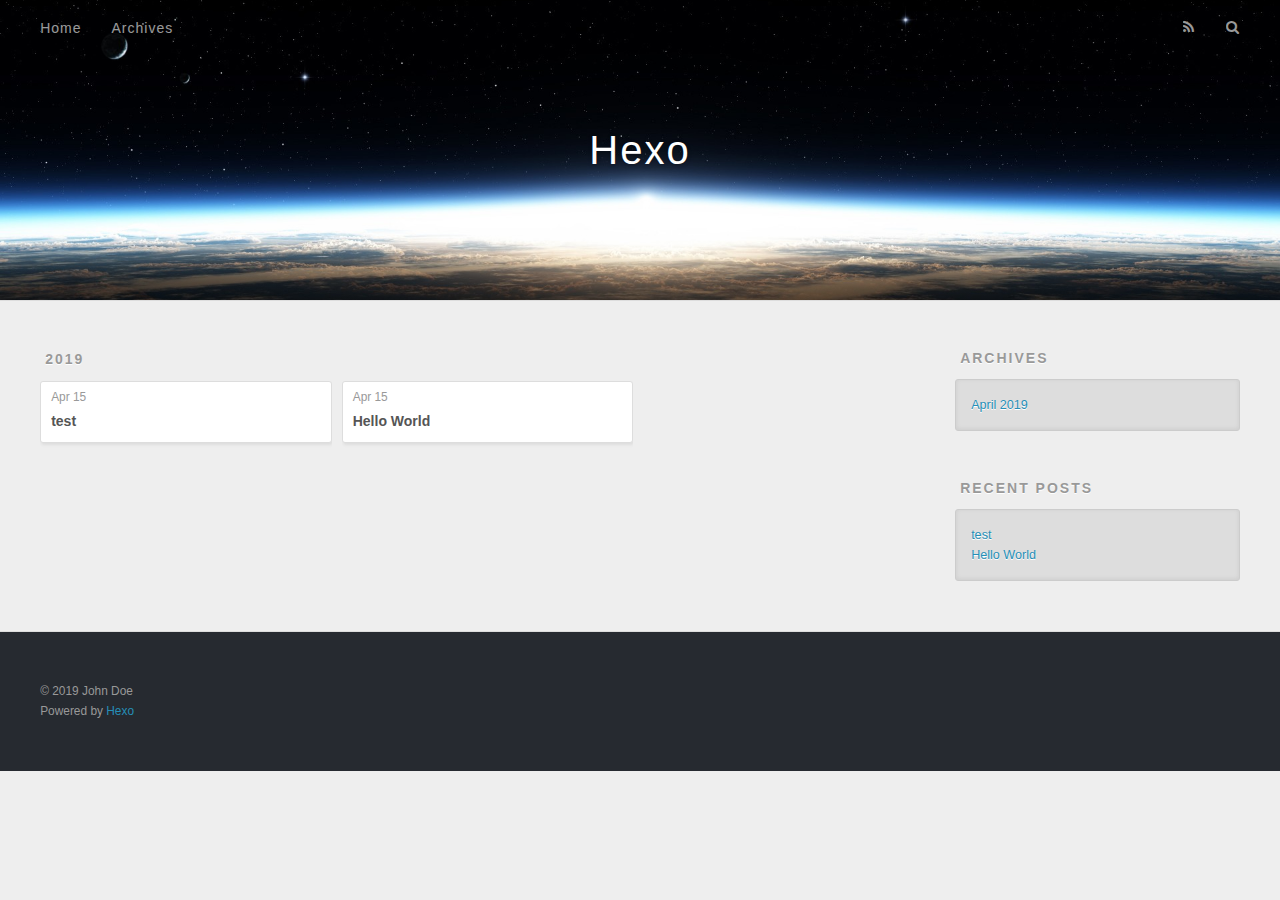
==== archives/index.html @ 0b88ae3a "Site updated: 2019-04-15 17:36:06" ====
<!DOCTYPE html>
<html>
<head><meta name="generator" content="Hexo 3.8.0">
  <meta charset="utf-8">
  

  
  <title>Archives | Hexo</title>
  <meta name="viewport" content="width=device-width, initial-scale=1, maximum-scale=1">
  <meta property="og:type" content="website">
<meta property="og:title" content="Hexo">
<meta property="og:url" content="http://yoursite.com/archives/index.html">
<meta property="og:site_name" content="Hexo">
<meta property="og:locale" content="default">
<meta name="twitter:card" content="summary">
<meta name="twitter:title" content="Hexo">
  
    <link rel="alternate" href="/atom.xml" title="Hexo" type="application/atom+xml">
  
  
    <link rel="icon" href="/favicon.png">
  
  
    <link href="//fonts.googleapis.com/css?family=Source+Code+Pro" rel="stylesheet" type="text/css">
  
  <link rel="stylesheet" href="/css/style.css">
</head>
</html>
<body>
  <div id="container">
    <div id="wrap">
      <header id="header">
  <div id="banner"></div>
  <div id="header-outer" class="outer">
    <div id="header-title" class="inner">
      <h1 id="logo-wrap">
        <a href="/" id="logo">Hexo</a>
      </h1>
      
    </div>
    <div id="header-inner" class="inner">
      <nav id="main-nav">
        <a id="main-nav-toggle" class="nav-icon"></a>
        
          <a class="main-nav-link" href="/">Home</a>
        
          <a class="main-nav-link" href="/archives">Archives</a>
        
      </nav>
      <nav id="sub-nav">
        
          <a id="nav-rss-link" class="nav-icon" href="/atom.xml" title="RSS Feed"></a>
        
        <a id="nav-search-btn" class="nav-icon" title="Search"></a>
      </nav>
      <div id="search-form-wrap">
        <form action="//google.com/search" method="get" accept-charset="UTF-8" class="search-form"><input type="search" name="q" class="search-form-input" placeholder="Search"><button type="submit" class="search-form-submit">&#xF002;</button><input type="hidden" name="sitesearch" value="http://yoursite.com"></form>
      </div>
    </div>
  </div>
</header>
      <div class="outer">
        <section id="main">
  
  
    
    
      
      
      <section class="archives-wrap">
        <div class="archive-year-wrap">
          <a href="/archives/2019" class="archive-year">2019</a>
        </div>
        <div class="archives">
    
    <article class="archive-article archive-type-post">
  <div class="archive-article-inner">
    <header class="archive-article-header">
      <a href="/2019/04/15/test/" class="archive-article-date">
  <time datetime="2019-04-15T09:14:23.000Z" itemprop="datePublished">Apr 15</time>
</a>
      
  
    <h1 itemprop="name">
      <a class="archive-article-title" href="/2019/04/15/test/">test</a>
    </h1>
  

    </header>
  </div>
</article>
  
    
    
    <article class="archive-article archive-type-post">
  <div class="archive-article-inner">
    <header class="archive-article-header">
      <a href="/2019/04/15/hello-world/" class="archive-article-date">
  <time datetime="2019-04-15T08:36:31.742Z" itemprop="datePublished">Apr 15</time>
</a>
      
  
    <h1 itemprop="name">
      <a class="archive-article-title" href="/2019/04/15/hello-world/">Hello World</a>
    </h1>
  

    </header>
  </div>
</article>
  
  
    </div></section>
  


</section>
        
          <aside id="sidebar">
  
    

  
    

  
    
  
    
  <div class="widget-wrap">
    <h3 class="widget-title">Archives</h3>
    <div class="widget">
      <ul class="archive-list"><li class="archive-list-item"><a class="archive-list-link" href="/archives/2019/04/">April 2019</a></li></ul>
    </div>
  </div>


  
    
  <div class="widget-wrap">
    <h3 class="widget-title">Recent Posts</h3>
    <div class="widget">
      <ul>
        
          <li>
            <a href="/2019/04/15/test/">test</a>
          </li>
        
          <li>
            <a href="/2019/04/15/hello-world/">Hello World</a>
          </li>
        
      </ul>
    </div>
  </div>

  
</aside>
        
      </div>
      <footer id="footer">
  
  <div class="outer">
    <div id="footer-info" class="inner">
      &copy; 2019 John Doe<br>
      Powered by <a href="http://hexo.io/" target="_blank">Hexo</a>
    </div>
  </div>
</footer>
    </div>
    <nav id="mobile-nav">
  
    <a href="/" class="mobile-nav-link">Home</a>
  
    <a href="/archives" class="mobile-nav-link">Archives</a>
  
</nav>
    

<script src="//ajax.googleapis.com/ajax/libs/jquery/2.0.3/jquery.min.js"></script>


  <link rel="stylesheet" href="/fancybox/jquery.fancybox.css">
  <script src="/fancybox/jquery.fancybox.pack.js"></script>


<script src="/js/script.js"></script>



  </div>
</body>
</html>
---- css/style.css ----
body {
  width: 100%;
}
body:before,
body:after {
  content: "";
  display: table;
}
body:after {
  clear: both;
}
html,
body,
div,
span,
applet,
object,
iframe,
h1,
h2,
h3,
h4,
h5,
h6,
p,
blockquote,
pre,
a,
abbr,
acronym,
address,
big,
cite,
code,
del,
dfn,
em,
img,
ins,
kbd,
q,
s,
samp,
small,
strike,
strong,
sub,
sup,
tt,
var,
dl,
dt,
dd,
ol,
ul,
li,
fieldset,
form,
label,
legend,
table,
caption,
tbody,
tfoot,
thead,
tr,
th,
td {
  margin: 0;
  padding: 0;
  border: 0;
  outline: 0;
  font-weight: inherit;
  font-style: inherit;
  font-family: inherit;
  font-size: 100%;
  vertical-align: baseline;
}
body {
  line-height: 1;
  color: #000;
  background: #fff;
}
ol,
ul {
  list-style: none;
}
table {
  border-collapse: separate;
  border-spacing: 0;
  vertical-align: middle;
}
caption,
th,
td {
  text-align: left;
  font-weight: normal;
  vertical-align: middle;
}
a img {
  border: none;
}
input,
button {
  margin: 0;
  padding: 0;
}
input::-moz-focus-inner,
button::-moz-focus-inner {
  border: 0;
  padding: 0;
}
@font-face {
  font-family: FontAwesome;
  font-style: normal;
  font-weight: normal;
  src: url("fonts/fontawesome-webfont.eot?v=#4.0.3");
  src: url("fonts/fontawesome-webfont.eot?#iefix&v=#4.0.3") format("embedded-opentype"), url("fonts/fontawesome-webfont.woff?v=#4.0.3") format("woff"), url("fonts/fontawesome-webfont.ttf?v=#4.0.3") format("truetype"), url("fonts/fontawesome-webfont.svg#fontawesomeregular?v=#4.0.3") format("svg");
}
html,
body,
#container {
  height: 100%;
}
body {
  background: #eee;
  font: 14px -apple-system, BlinkMacSystemFont, "Segoe UI", "Roboto", "Oxygen", "Ubuntu", "Cantarell", "Fira Sans", "Droid Sans", "Helvetica Neue", sans-serif;
  -webkit-text-size-adjust: 100%;
}
.outer {
  max-width: 1220px;
  margin: 0 auto;
  padding: 0 20px;
}
.outer:before,
.outer:after {
  content: "";
  display: table;
}
.outer:after {
  clear: both;
}
.inner {
  display: inline;
  float: left;
  width: 98.33333333333333%;
  margin: 0 0.833333333333333%;
}
.left,
.alignleft {
  float: left;
}
.right,
.alignright {
  float: right;
}
.clear {
  clear: both;
}
#container {
  position: relative;
}
.mobile-nav-on {
  overflow: hidden;
}
#wrap {
  height: 100%;
  width: 100%;
  position: absolute;
  top: 0;
  left: 0;
  -webkit-transition: 0.2s ease-out;
  -moz-transition: 0.2s ease-out;
  -ms-transition: 0.2s ease-out;
  transition: 0.2s ease-out;
  z-index: 1;
  background: #eee;
}
.mobile-nav-on #wrap {
  left: 280px;
}
@media screen and (min-width: 768px) {
  #main {
    display: inline;
    float: left;
    width: 73.33333333333333%;
    margin: 0 0.833333333333333%;
  }
}
.article-date,
.article-category-link,
.archive-year,
.widget-title {
  text-decoration: none;
  text-transform: uppercase;
  letter-spacing: 2px;
  color: #999;
  margin-bottom: 1em;
  margin-left: 5px;
  line-height: 1em;
  text-shadow: 0 1px #fff;
  font-weight: bold;
}
.article-inner,
.archive-article-inner {
  background: #fff;
  -webkit-box-shadow: 1px 2px 3px #ddd;
  box-shadow: 1px 2px 3px #ddd;
  border: 1px solid #ddd;
  border-radius: 3px;
}
.article-entry h1,
.widget h1 {
  font-size: 2em;
}
.article-entry h2,
.widget h2 {
  font-size: 1.5em;
}
.article-entry h3,
.widget h3 {
  font-size: 1.3em;
}
.article-entry h4,
.widget h4 {
  font-size: 1.2em;
}
.article-entry h5,
.widget h5 {
  font-size: 1em;
}
.article-entry h6,
.widget h6 {
  font-size: 1em;
  color: #999;
}
.article-entry hr,
.widget hr {
  border: 1px dashed #ddd;
}
.article-entry strong,
.widget strong {
  font-weight: bold;
}
.article-entry em,
.widget em,
.article-entry cite,
.widget cite {
  font-style: italic;
}
.article-entry sup,
.widget sup,
.article-entry sub,
.widget sub {
  font-size: 0.75em;
  line-height: 0;
  position: relative;
  vertical-align: baseline;
}
.article-entry sup,
.widget sup {
  top: -0.5em;
}
.article-entry sub,
.widget sub {
  bottom: -0.2em;
}
.article-entry small,
.widget small {
  font-size: 0.85em;
}
.article-entry acronym,
.widget acronym,
.article-entry abbr,
.widget abbr {
  border-bottom: 1px dotted;
}
.article-entry ul,
.widget ul,
.article-entry ol,
.widget ol,
.article-entry dl,
.widget dl {
  margin: 0 20px;
  line-height: 1.6em;
}
.article-entry ul ul,
.widget ul ul,
.article-entry ol ul,
.widget ol ul,
.article-entry ul ol,
.widget ul ol,
.article-entry ol ol,
.widget ol ol {
  margin-top: 0;
  margin-bottom: 0;
}
.article-entry ul,
.widget ul {
  list-style: disc;
}
.article-entry ol,
.widget ol {
  list-style: decimal;
}
.article-entry dt,
.widget dt {
  font-weight: bold;
}
#header {
  height: 300px;
  position: relative;
  border-bottom: 1px solid #ddd;
}
#header:before,
#header:after {
  content: "";
  position: absolute;
  left: 0;
  right: 0;
  height: 40px;
}
#header:before {
  top: 0;
  background: -webkit-linear-gradient(rgba(0,0,0,0.2), transparent);
  background: -moz-linear-gradient(rgba(0,0,0,0.2), transparent);
  background: -ms-linear-gradient(rgba(0,0,0,0.2), transparent);
  background: linear-gradient(rgba(0,0,0,0.2), transparent);
}
#header:after {
  bottom: 0;
  background: -webkit-linear-gradient(transparent, rgba(0,0,0,0.2));
  background: -moz-linear-gradient(transparent, rgba(0,0,0,0.2));
  background: -ms-linear-gradient(transparent, rgba(0,0,0,0.2));
  background: linear-gradient(transparent, rgba(0,0,0,0.2));
}
#header-outer {
  height: 100%;
  position: relative;
}
#header-inner {
  position: relative;
  overflow: hidden;
}
#banner {
  position: absolute;
  top: 0;
  left: 0;
  width: 100%;
  height: 100%;
  background: url("images/banner.jpg") center #000;
  -webkit-background-size: cover;
  -moz-background-size: cover;
  background-size: cover;
  z-index: -1;
}
#header-title {
  text-align: center;
  height: 40px;
  position: absolute;
  top: 50%;
  left: 0;
  margin-top: -20px;
}
#logo,
#subtitle {
  text-decoration: none;
  color: #fff;
  font-weight: 300;
  text-shadow: 0 1px 4px rgba(0,0,0,0.3);
}
#logo {
  font-size: 40px;
  line-height: 40px;
  letter-spacing: 2px;
}
#subtitle {
  font-size: 16px;
  line-height: 16px;
  letter-spacing: 1px;
}
#subtitle-wrap {
  margin-top: 16px;
}
#main-nav {
  float: left;
  margin-left: -15px;
}
.nav-icon,
.main-nav-link {
  float: left;
  color: #fff;
  opacity: 0.6;
  text-decoration: none;
  text-shadow: 0 1px rgba(0,0,0,0.2);
  -webkit-transition: opacity 0.2s;
  -moz-transition: opacity 0.2s;
  -ms-transition: opacity 0.2s;
  transition: opacity 0.2s;
  display: block;
  padding: 20px 15px;
}
.nav-icon:hover,
.main-nav-link:hover {
  opacity: 1;
}
.nav-icon {
  font-family: FontAwesome;
  text-align: center;
  font-size: 14px;
  width: 14px;
  height: 14px;
  padding: 20px 15px;
  position: relative;
  cursor: pointer;
}
.main-nav-link {
  font-weight: 300;
  letter-spacing: 1px;
}
@media screen and (max-width: 479px) {
  .main-nav-link {
    display: none;
  }
}
#main-nav-toggle {
  display: none;
}
#main-nav-toggle:before {
  content: "\f0c9";
}
@media screen and (max-width: 479px) {
  #main-nav-toggle {
    display: block;
  }
}
#sub-nav {
  float: right;
  margin-right: -15px;
}
#nav-rss-link:before {
  content: "\f09e";
}
#nav-search-btn:before {
  content: "\f002";
}
#search-form-wrap {
  position: absolute;
  top: 15px;
  width: 150px;
  height: 30px;
  right: -150px;
  opacity: 0;
  -webkit-transition: 0.2s ease-out;
  -moz-transition: 0.2s ease-out;
  -ms-transition: 0.2s ease-out;
  transition: 0.2s ease-out;
}
#search-form-wrap.on {
  opacity: 1;
  right: 0;
}
@media screen and (max-width: 479px) {
  #search-form-wrap {
    width: 100%;
    right: -100%;
  }
}
.search-form {
  position: absolute;
  top: 0;
  left: 0;
  right: 0;
  background: #fff;
  padding: 5px 15px;
  border-radius: 15px;
  -webkit-box-shadow: 0 0 10px rgba(0,0,0,0.3);
  box-shadow: 0 0 10px rgba(0,0,0,0.3);
}
.search-form-input {
  border: none;
  background: none;
  color: #555;
  width: 100%;
  font: 13px -apple-system, BlinkMacSystemFont, "Segoe UI", "Roboto", "Oxygen", "Ubuntu", "Cantarell", "Fira Sans", "Droid Sans", "Helvetica Neue", sans-serif;
  outline: none;
}
.search-form-input::-webkit-search-results-decoration,
.search-form-input::-webkit-search-cancel-button {
  -webkit-appearance: none;
}
.search-form-submit {
  position: absolute;
  top: 50%;
  right: 10px;
  margin-top: -7px;
  font: 13px FontAwesome;
  border: none;
  background: none;
  color: #bbb;
  cursor: pointer;
}
.search-form-submit:hover,
.search-form-submit:focus {
  color: #777;
}
.article {
  margin: 50px 0;
}
.article-inner {
  overflow: hidden;
}
.article-meta:before,
.article-meta:after {
  content: "";
  display: table;
}
.article-meta:after {
  clear: both;
}
.article-date {
  float: left;
}
.article-category {
  float: left;
  line-height: 1em;
  color: #ccc;
  text-shadow: 0 1px #fff;
  margin-left: 8px;
}
.article-category:before {
  content: "\2022";
}
.article-category-link {
  margin: 0 12px 1em;
}
.article-header {
  padding: 20px 20px 0;
}
.article-title {
  text-decoration: none;
  font-size: 2em;
  font-weight: bold;
  color: #555;
  line-height: 1.1em;
  -webkit-transition: color 0.2s;
  -moz-transition: color 0.2s;
  -ms-transition: color 0.2s;
  transition: color 0.2s;
}
a.article-title:hover {
  color: #258fb8;
}
.article-entry {
  color: #555;
  padding: 0 20px;
}
.article-entry:before,
.article-entry:after {
  content: "";
  display: table;
}
.article-entry:after {
  clear: both;
}
.article-entry p,
.article-entry table {
  line-height: 1.6em;
  margin: 1.6em 0;
}
.article-entry h1,
.article-entry h2,
.article-entry h3,
.article-entry h4,
.article-entry h5,
.article-entry h6 {
  font-weight: bold;
}
.article-entry h1,
.article-entry h2,
.article-entry h3,
.article-entry h4,
.article-entry h5,
.article-entry h6 {
  line-height: 1.1em;
  margin: 1.1em 0;
}
.article-entry a {
  color: #258fb8;
  text-decoration: none;
}
.article-entry a:hover {
  text-decoration: underline;
}
.article-entry ul,
.article-entry ol,
.article-entry dl {
  margin-top: 1.6em;
  margin-bottom: 1.6em;
}
.article-entry img,
.article-entry video {
  max-width: 100%;
  height: auto;
  display: block;
  margin: auto;
}
.article-entry iframe {
  border: none;
}
.article-entry table {
  width: 100%;
  border-collapse: collapse;
  border-spacing: 0;
}
.article-entry th {
  font-weight: bold;
  border-bottom: 3px solid #ddd;
  padding-bottom: 0.5em;
}
.article-entry td {
  border-bottom: 1px solid #ddd;
  padding: 10px 0;
}
.article-entry blockquote {
  font-family: Georgia, "Times New Roman", serif;
  font-size: 1.4em;
  margin: 1.6em 20px;
  text-align: center;
}
.article-entry blockquote footer {
  font-size: 14px;
  margin: 1.6em 0;
  font-family: -apple-system, BlinkMacSystemFont, "Segoe UI", "Roboto", "Oxygen", "Ubuntu", "Cantarell", "Fira Sans", "Droid Sans", "Helvetica Neue", sans-serif;
}
.article-entry blockquote footer cite:before {
  content: "—";
  padding: 0 0.5em;
}
.article-entry .pullquote {
  text-align: left;
  width: 45%;
  margin: 0;
}
.article-entry .pullquote.left {
  margin-left: 0.5em;
  margin-right: 1em;
}
.article-entry .pullquote.right {
  margin-right: 0.5em;
  margin-left: 1em;
}
.article-entry .caption {
  color: #999;
  display: block;
  font-size: 0.9em;
  margin-top: 0.5em;
  position: relative;
  text-align: center;
}
.article-entry .video-container {
  position: relative;
  padding-top: 56.25%;
  height: 0;
  overflow: hidden;
}
.article-entry .video-container iframe,
.article-entry .video-container object,
.article-entry .video-container embed {
  position: absolute;
  top: 0;
  left: 0;
  width: 100%;
  height: 100%;
  margin-top: 0;
}
.article-more-link a {
  display: inline-block;
  line-height: 1em;
  padding: 6px 15px;
  border-radius: 15px;
  background: #eee;
  color: #999;
  text-shadow: 0 1px #fff;
  text-decoration: none;
}
.article-more-link a:hover {
  background: #258fb8;
  color: #fff;
  text-decoration: none;
  text-shadow: 0 1px #1e7293;
}
.article-footer {
  font-size: 0.85em;
  line-height: 1.6em;
  border-top: 1px solid #ddd;
  padding-top: 1.6em;
  margin: 0 20px 20px;
}
.article-footer:before,
.article-footer:after {
  content: "";
  display: table;
}
.article-footer:after {
  clear: both;
}
.article-footer a {
  color: #999;
  text-decoration: none;
}
.article-footer a:hover {
  color: #555;
}
.article-tag-list-item {
  float: left;
  margin-right: 10px;
}
.article-tag-list-link:before {
  content: "#";
}
.article-comment-link {
  float: right;
}
.article-comment-link:before {
  content: "\f075";
  font-family: FontAwesome;
  padding-right: 8px;
}
.article-share-link {
  cursor: pointer;
  float: right;
  margin-left: 20px;
}
.article-share-link:before {
  content: "\f064";
  font-family: FontAwesome;
  padding-right: 6px;
}
#article-nav {
  position: relative;
}
#article-nav:before,
#article-nav:after {
  content: "";
  display: table;
}
#article-nav:after {
  clear: both;
}
@media screen and (min-width: 768px) {
  #article-nav {
    margin: 50px 0;
  }
  #article-nav:before {
    width: 8px;
    height: 8px;
    position: absolute;
    top: 50%;
    left: 50%;
    margin-top: -4px;
    margin-left: -4px;
    content: "";
    border-radius: 50%;
    background: #ddd;
    -webkit-box-shadow: 0 1px 2px #fff;
    box-shadow: 0 1px 2px #fff;
  }
}
.article-nav-link-wrap {
  text-decoration: none;
  text-shadow: 0 1px #fff;
  color: #999;
  -webkit-box-sizing: border-box;
  -moz-box-sizing: border-box;
  box-sizing: border-box;
  margin-top: 50px;
  text-align: center;
  display: block;
}
.article-nav-link-wrap:hover {
  color: #555;
}
@media screen and (min-width: 768px) {
  .article-nav-link-wrap {
    width: 50%;
    margin-top: 0;
  }
}
@media screen and (min-width: 768px) {
  #article-nav-newer {
    float: left;
    text-align: right;
    padding-right: 20px;
  }
}
@media screen and (min-width: 768px) {
  #article-nav-older {
    float: right;
    text-align: left;
    padding-left: 20px;
  }
}
.article-nav-caption {
  text-transform: uppercase;
  letter-spacing: 2px;
  color: #ddd;
  line-height: 1em;
  font-weight: bold;
}
#article-nav-newer .article-nav-caption {
  margin-right: -2px;
}
.article-nav-title {
  font-size: 0.85em;
  line-height: 1.6em;
  margin-top: 0.5em;
}
.article-share-box {
  position: absolute;
  display: none;
  background: #fff;
  -webkit-box-shadow: 1px 2px 10px rgba(0,0,0,0.2);
  box-shadow: 1px 2px 10px rgba(0,0,0,0.2);
  border-radius: 3px;
  margin-left: -145px;
  overflow: hidden;
  z-index: 1;
}
.article-share-box.on {
  display: block;
}
.article-share-input {
  width: 100%;
  background: none;
  -webkit-box-sizing: border-box;
  -moz-box-sizing: border-box;
  box-sizing: border-box;
  font: 14px -apple-system, BlinkMacSystemFont, "Segoe UI", "Roboto", "Oxygen", "Ubuntu", "Cantarell", "Fira Sans", "Droid Sans", "Helvetica Neue", sans-serif;
  padding: 0 15px;
  color: #555;
  outline: none;
  border: 1px solid #ddd;
  border-radius: 3px 3px 0 0;
  height: 36px;
  line-height: 36px;
}
.article-share-links {
  background: #eee;
}
.article-share-links:before,
.article-share-links:after {
  content: "";
  display: table;
}
.article-share-links:after {
  clear: both;
}
.article-share-twitter,
.article-share-facebook,
.article-share-pinterest,
.article-share-google {
  width: 50px;
  height: 36px;
  display: block;
  float: left;
  position: relative;
  color: #999;
  text-shadow: 0 1px #fff;
}
.article-share-twitter:before,
.article-share-facebook:before,
.article-share-pinterest:before,
.article-share-google:before {
  font-size: 20px;
  font-family: FontAwesome;
  width: 20px;
  height: 20px;
  position: absolute;
  top: 50%;
  left: 50%;
  margin-top: -10px;
  margin-left: -10px;
  text-align: center;
}
.article-share-twitter:hover,
.article-share-facebook:hover,
.article-share-pinterest:hover,
.article-share-google:hover {
  color: #fff;
}
.article-share-twitter:before {
  content: "\f099";
}
.article-share-twitter:hover {
  background: #00aced;
  text-shadow: 0 1px #008abe;
}
.article-share-facebook:before {
  content: "\f09a";
}
.article-share-facebook:hover {
  background: #3b5998;
  text-shadow: 0 1px #2f477a;
}
.article-share-pinterest:before {
  content: "\f0d2";
}
.article-share-pinterest:hover {
  background: #cb2027;
  text-shadow: 0 1px #a21a1f;
}
.article-share-google:before {
  content: "\f0d5";
}
.article-share-google:hover {
  background: #dd4b39;
  text-shadow: 0 1px #be3221;
}
.article-gallery {
  background: #000;
  position: relative;
}
.article-gallery-photos {
  position: relative;
  overflow: hidden;
}
.article-gallery-img {
  display: none;
  max-width: 100%;
}
.article-gallery-img:first-child {
  display: block;
}
.article-gallery-img.loaded {
  position: absolute;
  display: block;
}
.article-gallery-img img {
  display: block;
  max-width: 100%;
  margin: 0 auto;
}
#comments {
  background: #fff;
  -webkit-box-shadow: 1px 2px 3px #ddd;
  box-shadow: 1px 2px 3px #ddd;
  padding: 20px;
  border: 1px solid #ddd;
  border-radius: 3px;
  margin: 50px 0;
}
#comments a {
  color: #258fb8;
}
.archives-wrap {
  margin: 50px 0;
}
.archives:before,
.archives:after {
  content: "";
  display: table;
}
.archives:after {
  clear: both;
}
.archive-year-wrap {
  margin-bottom: 1em;
}
.archives {
  -webkit-column-gap: 10px;
  -moz-column-gap: 10px;
  column-gap: 10px;
}
@media screen and (min-width: 480px) and (max-width: 767px) {
  .archives {
    -webkit-column-count: 2;
    -moz-column-count: 2;
    column-count: 2;
  }
}
@media screen and (min-width: 768px) {
  .archives {
    -webkit-column-count: 3;
    -moz-column-count: 3;
    column-count: 3;
  }
}
.archive-article {
  -webkit-column-break-inside: avoid;
  page-break-inside: avoid;
  overflow: hidden;
  break-inside: avoid-column;
}
.archive-article-inner {
  padding: 10px;
  margin-bottom: 15px;
}
.archive-article-title {
  text-decoration: none;
  font-weight: bold;
  color: #555;
  -webkit-transition: color 0.2s;
  -moz-transition: color 0.2s;
  -ms-transition: color 0.2s;
  transition: color 0.2s;
  line-height: 1.6em;
}
.archive-article-title:hover {
  color: #258fb8;
}
.archive-article-footer {
  margin-top: 1em;
}
.archive-article-date {
  color: #999;
  text-decoration: none;
  font-size: 0.85em;
  line-height: 1em;
  margin-bottom: 0.5em;
  display: block;
}
#page-nav {
  margin: 50px auto;
  background: #fff;
  -webkit-box-shadow: 1px 2px 3px #ddd;
  box-shadow: 1px 2px 3px #ddd;
  border: 1px solid #ddd;
  border-radius: 3px;
  text-align: center;
  color: #999;
  overflow: hidden;
}
#page-nav:before,
#page-nav:after {
  content: "";
  display: table;
}
#page-nav:after {
  clear: both;
}
#page-nav a,
#page-nav span {
  padding: 10px 20px;
  line-height: 1;
  height: 2ex;
}
#page-nav a {
  color: #999;
  text-decoration: none;
}
#page-nav a:hover {
  background: #999;
  color: #fff;
}
#page-nav .prev {
  float: left;
}
#page-nav .next {
  float: right;
}
#page-nav .page-number {
  display: inline-block;
}
@media screen and (max-width: 479px) {
  #page-nav .page-number {
    display: none;
  }
}
#page-nav .current {
  color: #555;
  font-weight: bold;
}
#page-nav .space {
  color: #ddd;
}
#footer {
  background: #262a30;
  padding: 50px 0;
  border-top: 1px solid #ddd;
  color: #999;
}
#footer a {
  color: #258fb8;
  text-decoration: none;
}
#footer a:hover {
  text-decoration: underline;
}
#footer-info {
  line-height: 1.6em;
  font-size: 0.85em;
}
.article-entry pre,
.article-entry .highlight {
  background: #2d2d2d;
  margin: 0 -20px;
  padding: 15px 20px;
  border-style: solid;
  border-color: #ddd;
  border-width: 1px 0;
  overflow: auto;
  color: #ccc;
  line-height: 22.400000000000002px;
}
.article-entry .highlight .gutter pre,
.article-entry .gist .gist-file .gist-data .line-numbers {
  color: #666;
  font-size: 0.85em;
}
.article-entry pre,
.article-entry code {
  font-family: "Source Code Pro", Consolas, Monaco, Menlo, Consolas, monospace;
}
.article-entry code {
  background: #eee;
  text-shadow: 0 1px #fff;
  padding: 0 0.3em;
}
.article-entry pre code {
  background: none;
  text-shadow: none;
  padding: 0;
}
.article-entry .highlight pre {
  border: none;
  margin: 0;
  padding: 0;
}
.article-entry .highlight table {
  margin: 0;
  width: auto;
}
.article-entry .highlight td {
  border: none;
  padding: 0;
}
.article-entry .highlight figcaption {
  font-size: 0.85em;
  color: #999;
  line-height: 1em;
  margin-bottom: 1em;
}
.article-entry .highlight figcaption:before,
.article-entry .highlight figcaption:after {
  content: "";
  display: table;
}
.article-entry .highlight figcaption:after {
  clear: both;
}
.article-entry .highlight figcaption a {
  float: right;
}
.article-entry .highlight .gutter pre {
  text-align: right;
  padding-right: 20px;
}
.article-entry .highlight .line {
  height: 22.400000000000002px;
}
.article-entry .highlight .line.marked {
  background: #515151;
}
.article-entry .gist {
  margin: 0 -20px;
  border-style: solid;
  border-color: #ddd;
  border-width: 1px 0;
  background: #2d2d2d;
  padding: 15px 20px 15px 0;
}
.article-entry .gist .gist-file {
  border: none;
  font-family: "Source Code Pro", Consolas, Monaco, Menlo, Consolas, monospace;
  margin: 0;
}
.article-entry .gist .gist-file .gist-data {
  background: none;
  border: none;
}
.article-entry .gist .gist-file .gist-data .line-numbers {
  background: none;
  border: none;
  padding: 0 20px 0 0;
}
.article-entry .gist .gist-file .gist-data .line-data {
  padding: 0 !important;
}
.article-entry .gist .gist-file .highlight {
  margin: 0;
  padding: 0;
  border: none;
}
.article-entry .gist .gist-file .gist-meta {
  background: #2d2d2d;
  color: #999;
  font: 0.85em -apple-system, BlinkMacSystemFont, "Segoe UI", "Roboto", "Oxygen", "Ubuntu", "Cantarell", "Fira Sans", "Droid Sans", "Helvetica Neue", sans-serif;
  text-shadow: 0 0;
  padding: 0;
  margin-top: 1em;
  margin-left: 20px;
}
.article-entry .gist .gist-file .gist-meta a {
  color: #258fb8;
  font-weight: normal;
}
.article-entry .gist .gist-file .gist-meta a:hover {
  text-decoration: underline;
}
pre .comment,
pre .title {
  color: #999;
}
pre .variable,
pre .attribute,
pre .tag,
pre .regexp,
pre .ruby .constant,
pre .xml .tag .title,
pre .xml .pi,
pre .xml .doctype,
pre .html .doctype,
pre .css .id,
pre .css .class,
pre .css .pseudo {
  color: #f2777a;
}
pre .number,
pre .preprocessor,
pre .built_in,
pre .literal,
pre .params,
pre .constant {
  color: #f99157;
}
pre .class,
pre .ruby .class .title,
pre .css .rules .attribute {
  color: #9c9;
}
pre .string,
pre .value,
pre .inheritance,
pre .header,
pre .ruby .symbol,
pre .xml .cdata {
  color: #9c9;
}
pre .css .hexcolor {
  color: #6cc;
}
pre .function,
pre .python .decorator,
pre .python .title,
pre .ruby .function .title,
pre .ruby .title .keyword,
pre .perl .sub,
pre .javascript .title,
pre .coffeescript .title {
  color: #69c;
}
pre .keyword,
pre .javascript .function {
  color: #c9c;
}
@media screen and (max-width: 479px) {
  #mobile-nav {
    position: absolute;
    top: 0;
    left: 0;
    width: 280px;
    height: 100%;
    background: #191919;
    border-right: 1px solid #fff;
  }
}
@media screen and (max-width: 479px) {
  .mobile-nav-link {
    display: block;
    color: #999;
    text-decoration: none;
    padding: 15px 20px;
    font-weight: bold;
  }
  .mobile-nav-link:hover {
    color: #fff;
  }
}
@media screen and (min-width: 768px) {
  #sidebar {
    display: inline;
    float: left;
    width: 23.333333333333332%;
    margin: 0 0.833333333333333%;
  }
}
.widget-wrap {
  margin: 50px 0;
}
.widget {
  color: #777;
  text-shadow: 0 1px #fff;
  background: #ddd;
  -webkit-box-shadow: 0 -1px 4px #ccc inset;
  box-shadow: 0 -1px 4px #ccc inset;
  border: 1px solid #ccc;
  padding: 15px;
  border-radius: 3px;
}
.widget a {
  color: #258fb8;
  text-decoration: none;
}
.widget a:hover {
  text-decoration: underline;
}
.widget ul ul,
.widget ol ul,
.widget dl ul,
.widget ul ol,
.widget ol ol,
.widget dl ol,
.widget ul dl,
.widget ol dl,
.widget dl dl {
  margin-left: 15px;
  list-style: disc;
}
.widget {
  line-height: 1.6em;
  word-wrap: break-word;
  font-size: 0.9em;
}
.widget ul,
.widget ol {
  list-style: none;
  margin: 0;
}
.widget ul ul,
.widget ol ul,
.widget ul ol,
.widget ol ol {
  margin: 0 20px;
}
.widget ul ul,
.widget ol ul {
  list-style: disc;
}
.widget ul ol,
.widget ol ol {
  list-style: decimal;
}
.category-list-count,
.tag-list-count,
.archive-list-count {
  padding-left: 5px;
  color: #999;
  font-size: 0.85em;
}
.category-list-count:before,
.tag-list-count:before,
.archive-list-count:before {
  content: "(";
}
.category-list-count:after,
.tag-list-count:after,
.archive-list-count:after {
  content: ")";
}
.tagcloud a {
  margin-right: 5px;
  display: inline-block;
}
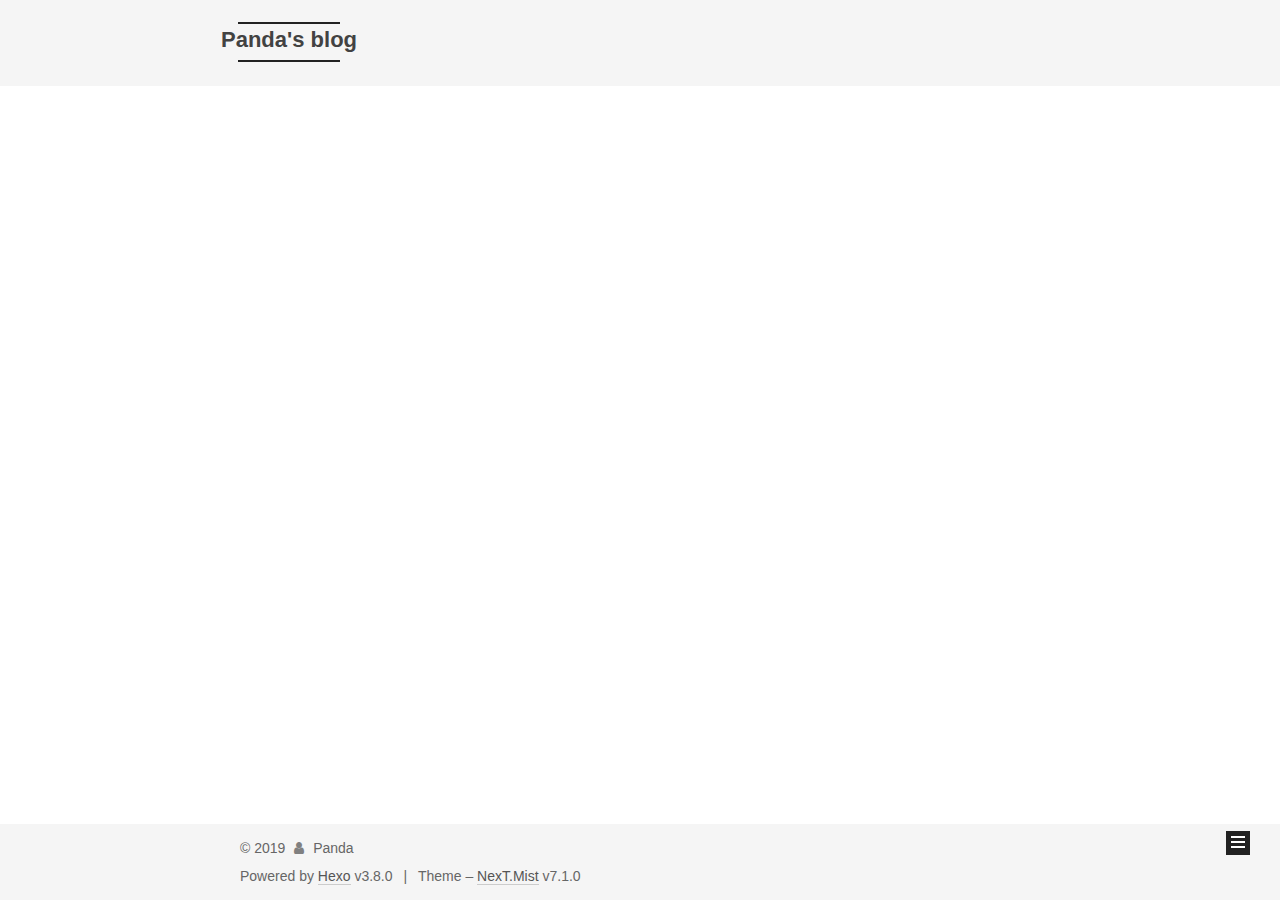
==== commit 6b4d434e: "Site updated: 2019-04-15 17:39:06" ====
--- a/archives/index.html
+++ b/archives/index.html
@@ -1,193 +1,642 @@
 <!DOCTYPE html>
-<html>
+
+
+
+
+
+
+
+
+
+
+
+
+  
+
+
+<html class="theme-next mist use-motion" lang>
 <head><meta name="generator" content="Hexo 3.8.0">
-  <meta charset="utf-8">
-  
-
-  
-  <title>Archives | Hexo</title>
-  <meta name="viewport" content="width=device-width, initial-scale=1, maximum-scale=1">
+  <meta charset="UTF-8">
+<meta http-equiv="X-UA-Compatible" content="IE=edge">
+<meta name="viewport" content="width=device-width, initial-scale=1, maximum-scale=2">
+<meta name="theme-color" content="#222">
+
+
+
+
+
+
+
+
+
+
+
+
+
+
+
+
+
+
+
+
+
+
+
+
+<link rel="stylesheet" href="/lib/font-awesome/css/font-awesome.min.css?v=4.6.2">
+
+<link rel="stylesheet" href="/css/main.css?v=7.1.0">
+
+
+  <link rel="apple-touch-icon" sizes="180x180" href="/images/apple-touch-icon-next.png?v=7.1.0">
+
+
+  <link rel="icon" type="image/png" sizes="32x32" href="/images/favicon-32x32-next.png?v=7.1.0">
+
+
+  <link rel="icon" type="image/png" sizes="16x16" href="/images/favicon-16x16-next.png?v=7.1.0">
+
+
+  <link rel="mask-icon" href="/images/logo.svg?v=7.1.0" color="#222">
+
+
+
+
+
+
+
+<script id="hexo.configurations">
+  var NexT = window.NexT || {};
+  var CONFIG = {
+    root: '/',
+    scheme: 'Mist',
+    version: '7.1.0',
+    sidebar: {"position":"left","display":"post","offset":12,"onmobile":false,"dimmer":false},
+    back2top: true,
+    back2top_sidebar: false,
+    fancybox: false,
+    fastclick: false,
+    lazyload: false,
+    tabs: true,
+    motion: {"enable":true,"async":false,"transition":{"post_block":"fadeIn","post_header":"slideDownIn","post_body":"slideDownIn","coll_header":"slideLeftIn","sidebar":"slideUpIn"}},
+    algolia: {
+      applicationID: '',
+      apiKey: '',
+      indexName: '',
+      hits: {"per_page":10},
+      labels: {"input_placeholder":"Search for Posts","hits_empty":"We didn't find any results for the search: ${query}","hits_stats":"${hits} results found in ${time} ms"}
+    }
+  };
+</script>
+
+
+  
+
+
+
+
   <meta property="og:type" content="website">
-<meta property="og:title" content="Hexo">
+<meta property="og:title" content="Panda&#39;s blog">
 <meta property="og:url" content="http://yoursite.com/archives/index.html">
-<meta property="og:site_name" content="Hexo">
+<meta property="og:site_name" content="Panda&#39;s blog">
 <meta property="og:locale" content="default">
 <meta name="twitter:card" content="summary">
-<meta name="twitter:title" content="Hexo">
-  
-    <link rel="alternate" href="/atom.xml" title="Hexo" type="application/atom+xml">
-  
-  
-    <link rel="icon" href="/favicon.png">
-  
-  
-    <link href="//fonts.googleapis.com/css?family=Source+Code+Pro" rel="stylesheet" type="text/css">
-  
-  <link rel="stylesheet" href="/css/style.css">
+<meta name="twitter:title" content="Panda&#39;s blog">
+
+
+
+
+
+  
+  
+  <link rel="canonical" href="http://yoursite.com/archives/">
+
+
+
+<script id="page.configurations">
+  CONFIG.page = {
+    sidebar: "",
+  };
+</script>
+
+  <title>Archive | Panda's blog</title>
+  
+
+
+
+
+
+
+
+
+
+
+
+
+  <noscript>
+  <style>
+  .use-motion .motion-element,
+  .use-motion .brand,
+  .use-motion .menu-item,
+  .sidebar-inner,
+  .use-motion .post-block,
+  .use-motion .pagination,
+  .use-motion .comments,
+  .use-motion .post-header,
+  .use-motion .post-body,
+  .use-motion .collection-title { opacity: initial; }
+
+  .use-motion .logo,
+  .use-motion .site-title,
+  .use-motion .site-subtitle {
+    opacity: initial;
+    top: initial;
+  }
+
+  .use-motion .logo-line-before i { left: initial; }
+  .use-motion .logo-line-after i { right: initial; }
+  </style>
+</noscript>
+
 </head>
-</html>
-<body>
-  <div id="container">
-    <div id="wrap">
-      <header id="header">
-  <div id="banner"></div>
-  <div id="header-outer" class="outer">
-    <div id="header-title" class="inner">
-      <h1 id="logo-wrap">
-        <a href="/" id="logo">Hexo</a>
-      </h1>
-      
+
+<body itemscope itemtype="http://schema.org/WebPage" lang="default">
+
+  
+  
+    
+  
+
+  <div class="container sidebar-position-left page-archive">
+    <div class="headband"></div>
+
+    <header id="header" class="header" itemscope itemtype="http://schema.org/WPHeader">
+      <div class="header-inner"><div class="site-brand-wrapper">
+  <div class="site-meta">
+    
+
+    <div class="custom-logo-site-title">
+      <a href="/" class="brand" rel="start">
+        <span class="logo-line-before"><i></i></span>
+        <span class="site-title">Panda's blog</span>
+        <span class="logo-line-after"><i></i></span>
+      </a>
     </div>
-    <div id="header-inner" class="inner">
-      <nav id="main-nav">
-        <a id="main-nav-toggle" class="nav-icon"></a>
-        
-          <a class="main-nav-link" href="/">Home</a>
-        
-          <a class="main-nav-link" href="/archives">Archives</a>
-        
-      </nav>
-      <nav id="sub-nav">
-        
-          <a id="nav-rss-link" class="nav-icon" href="/atom.xml" title="RSS Feed"></a>
-        
-        <a id="nav-search-btn" class="nav-icon" title="Search"></a>
-      </nav>
-      <div id="search-form-wrap">
-        <form action="//google.com/search" method="get" accept-charset="UTF-8" class="search-form"><input type="search" name="q" class="search-form-input" placeholder="Search"><button type="submit" class="search-form-submit">&#xF002;</button><input type="hidden" name="sitesearch" value="http://yoursite.com"></form>
+    
+      
+        <p class="site-subtitle">on thinking and programming</p>
+      
+    
+    
+  </div>
+
+  <div class="site-nav-toggle">
+    <button aria-label="Toggle navigation bar">
+      <span class="btn-bar"></span>
+      <span class="btn-bar"></span>
+      <span class="btn-bar"></span>
+    </button>
+  </div>
+</div>
+
+
+
+<nav class="site-nav">
+  
+    <ul id="menu" class="menu">
+      
+        
+        
+        
+          
+          <li class="menu-item menu-item-home">
+
+    
+    
+    
+      
+    
+
+    
+
+    <a href="/" rel="section"><i class="menu-item-icon fa fa-fw fa-home"></i> <br>Home</a>
+
+  </li>
+        
+        
+        
+          
+          <li class="menu-item menu-item-archives menu-item-active">
+
+    
+    
+    
+      
+    
+
+    
+
+    <a href="/archives/" rel="section"><i class="menu-item-icon fa fa-fw fa-archive"></i> <br>Archives</a>
+
+  </li>
+
+      
+      
+    </ul>
+  
+
+  
+    
+
+    
+    
+      
+      
+    
+      
+      
+    
+    
+
+  
+
+
+  
+
+  
+</nav>
+
+
+
+  
+
+
+
+</div>
+    </header>
+
+    
+
+
+    <main id="main" class="main">
+      <div class="main-inner">
+        <div class="content-wrap">
+          
+          <div id="content" class="content">
+            
+
+  
+  
+  
+  <div class="post-block archive">
+    <div id="posts" class="posts-collapse">
+      <span class="archive-move-on"></span>
+
+      
+      <span class="archive-page-counter">
+        
+        
+        
+          
+        
+        Um..! 2 posts in total. Keep on posting.
+      </span>
+      
+
+      
+
+        
+        
+        
+
+        
+          
+          <div class="collection-title">
+            <h1 class="archive-year" id="archive-year-2019">2019</h1>
+          </div>
+        
+        
+
+        
+
+  <article class="post post-type-normal" itemscope itemtype="http://schema.org/Article">
+    <header class="post-header">
+
+      <h2 class="post-title">
+        
+          <a class="post-title-link" href="/2019/04/15/test/" itemprop="url">
+            
+              <span itemprop="name">test</span>
+            
+          </a>
+        
+      </h2>
+
+      <div class="post-meta">
+        <time class="post-time" itemprop="dateCreated" datetime="2019-04-15T17:14:23+08:00" content="2019-04-15">
+          04-15
+        </time>
       </div>
+
+    </header>
+  </article>
+
+
+
+      
+
+        
+        
+        
+
+        
+        
+
+        
+
+  <article class="post post-type-normal" itemscope itemtype="http://schema.org/Article">
+    <header class="post-header">
+
+      <h2 class="post-title">
+        
+          <a class="post-title-link" href="/2019/04/15/hello-world/" itemprop="url">
+            
+              <span itemprop="name">Hello World</span>
+            
+          </a>
+        
+      </h2>
+
+      <div class="post-meta">
+        <time class="post-time" itemprop="dateCreated" datetime="2019-04-15T16:36:31+08:00" content="2019-04-15">
+          04-15
+        </time>
+      </div>
+
+    </header>
+  </article>
+
+
+
+      
+
     </div>
   </div>
-</header>
-      <div class="outer">
-        <section id="main">
-  
-  
-    
-    
-      
-      
-      <section class="archives-wrap">
-        <div class="archive-year-wrap">
-          <a href="/archives/2019" class="archive-year">2019</a>
+  
+  
+  
+
+  
+
+
+
+          </div>
+          
+
         </div>
-        <div class="archives">
-    
-    <article class="archive-article archive-type-post">
-  <div class="archive-article-inner">
-    <header class="archive-article-header">
-      <a href="/2019/04/15/test/" class="archive-article-date">
-  <time datetime="2019-04-15T09:14:23.000Z" itemprop="datePublished">Apr 15</time>
-</a>
-      
-  
-    <h1 itemprop="name">
-      <a class="archive-article-title" href="/2019/04/15/test/">test</a>
-    </h1>
-  
-
-    </header>
-  </div>
-</article>
-  
-    
-    
-    <article class="archive-article archive-type-post">
-  <div class="archive-article-inner">
-    <header class="archive-article-header">
-      <a href="/2019/04/15/hello-world/" class="archive-article-date">
-  <time datetime="2019-04-15T08:36:31.742Z" itemprop="datePublished">Apr 15</time>
-</a>
-      
-  
-    <h1 itemprop="name">
-      <a class="archive-article-title" href="/2019/04/15/hello-world/">Hello World</a>
-    </h1>
-  
-
-    </header>
-  </div>
-</article>
-  
-  
-    </div></section>
-  
-
-
-</section>
-        
-          <aside id="sidebar">
-  
-    
-
-  
-    
-
-  
-    
-  
-    
-  <div class="widget-wrap">
-    <h3 class="widget-title">Archives</h3>
-    <div class="widget">
-      <ul class="archive-list"><li class="archive-list-item"><a class="archive-list-link" href="/archives/2019/04/">April 2019</a></li></ul>
+        
+          
+  
+  <div class="sidebar-toggle">
+    <div class="sidebar-toggle-line-wrap">
+      <span class="sidebar-toggle-line sidebar-toggle-line-first"></span>
+      <span class="sidebar-toggle-line sidebar-toggle-line-middle"></span>
+      <span class="sidebar-toggle-line sidebar-toggle-line-last"></span>
     </div>
   </div>
 
-
-  
-    
-  <div class="widget-wrap">
-    <h3 class="widget-title">Recent Posts</h3>
-    <div class="widget">
-      <ul>
-        
-          <li>
-            <a href="/2019/04/15/test/">test</a>
-          </li>
-        
-          <li>
-            <a href="/2019/04/15/hello-world/">Hello World</a>
-          </li>
-        
-      </ul>
+  <aside id="sidebar" class="sidebar">
+    <div class="sidebar-inner">
+
+      
+
+      
+
+      <div class="site-overview-wrap sidebar-panel sidebar-panel-active">
+        <div class="site-overview">
+          <div class="site-author motion-element" itemprop="author" itemscope itemtype="http://schema.org/Person">
+            
+              <p class="site-author-name" itemprop="name">Panda</p>
+              <div class="site-description motion-element" itemprop="description"></div>
+          </div>
+
+          
+            <nav class="site-state motion-element">
+              
+                <div class="site-state-item site-state-posts">
+                
+                  <a href="/archives/">
+                
+                    <span class="site-state-item-count">2</span>
+                    <span class="site-state-item-name">posts</span>
+                  </a>
+                </div>
+              
+
+              
+
+              
+            </nav>
+          
+
+          
+
+          
+
+          
+
+          
+
+          
+          
+
+          
+            
+          
+          
+
+        </div>
+      </div>
+
+      
+
+      
+
     </div>
+  </aside>
+  
+
+
+        
+      </div>
+    </main>
+
+    <footer id="footer" class="footer">
+      <div class="footer-inner">
+        <div class="copyright">&copy; <span itemprop="copyrightYear">2019</span>
+  <span class="with-love" id="animate">
+    <i class="fa fa-user"></i>
+  </span>
+  <span class="author" itemprop="copyrightHolder">Panda</span>
+
+  
+
+  
+</div>
+
+
+  <div class="powered-by">Powered by <a href="https://hexo.io" class="theme-link" rel="noopener" target="_blank">Hexo</a> v3.8.0</div>
+
+
+
+  <span class="post-meta-divider">|</span>
+
+
+
+  <div class="theme-info">Theme – <a href="https://theme-next.org" class="theme-link" rel="noopener" target="_blank">NexT.Mist</a> v7.1.0</div>
+
+
+
+
+        
+
+
+
+
+
+
+
+
+        
+      </div>
+    </footer>
+
+    
+      <div class="back-to-top">
+        <i class="fa fa-arrow-up"></i>
+        
+      </div>
+    
+
+    
+
+    
+
+    
   </div>
 
   
-</aside>
-        
-      </div>
-      <footer id="footer">
-  
-  <div class="outer">
-    <div id="footer-info" class="inner">
-      &copy; 2019 John Doe<br>
-      Powered by <a href="http://hexo.io/" target="_blank">Hexo</a>
-    </div>
-  </div>
-</footer>
-    </div>
-    <nav id="mobile-nav">
-  
-    <a href="/" class="mobile-nav-link">Home</a>
-  
-    <a href="/archives" class="mobile-nav-link">Archives</a>
-  
-</nav>
-    
-
-<script src="//ajax.googleapis.com/ajax/libs/jquery/2.0.3/jquery.min.js"></script>
-
-
-  <link rel="stylesheet" href="/fancybox/jquery.fancybox.css">
-  <script src="/fancybox/jquery.fancybox.pack.js"></script>
-
-
-<script src="/js/script.js"></script>
-
-
-
-  </div>
+
+<script>
+  if (Object.prototype.toString.call(window.Promise) !== '[object Function]') {
+    window.Promise = null;
+  }
+</script>
+
+
+
+
+
+
+
+
+
+
+
+
+
+
+
+
+
+
+
+
+
+
+
+
+
+
+  
+  <script src="/lib/jquery/index.js?v=2.1.3"></script>
+
+  
+  <script src="/lib/velocity/velocity.min.js?v=1.2.1"></script>
+
+  
+  <script src="/lib/velocity/velocity.ui.min.js?v=1.2.1"></script>
+
+
+  
+
+
+  <script src="/js/utils.js?v=7.1.0"></script>
+
+  <script src="/js/motion.js?v=7.1.0"></script>
+
+
+
+  
+  
+
+
+  <script src="/js/schemes/muse.js?v=7.1.0"></script>
+
+
+
+
+  
+
+  
+
+
+  <script src="/js/next-boot.js?v=7.1.0"></script>
+
+
+  
+
+  
+
+  
+
+  
+
+
+
+  
+
+
+
+
+  
+
+  
+
+  
+
+  
+
+  
+
+  
+
+  
+
+  
+
+  
+
+  
+
+  
+
+  
+
+  
+
+  
+
 </body>
-</html>+</html>
--- a/css/main.css
+++ b/css/main.css
@@ -0,0 +1,2708 @@
+/* normalize.css v8.0.1 | MIT License | github.com/necolas/normalize.css */
+html {
+  line-height: 1.15; /* 1 */
+  -webkit-text-size-adjust: 100%; /* 2 */
+}
+body {
+  margin: 0;
+}
+main {
+  display: block;
+}
+h1 {
+  font-size: 2em;
+  margin: 0.67em 0;
+}
+hr {
+  box-sizing: content-box; /* 1 */
+  height: 0; /* 1 */
+  overflow: visible; /* 2 */
+}
+pre {
+  font-family: monospace, monospace; /* 1 */
+  font-size: 1em; /* 2 */
+}
+a {
+  background-color: transparent;
+}
+abbr[title] {
+  border-bottom: none; /* 1 */
+  text-decoration: underline; /* 2 */
+  text-decoration: underline dotted; /* 2 */
+}
+b,
+strong {
+  font-weight: bolder;
+}
+code,
+kbd,
+samp {
+  font-family: monospace, monospace; /* 1 */
+  font-size: 1em; /* 2 */
+}
+small {
+  font-size: 80%;
+}
+sub,
+sup {
+  font-size: 75%;
+  line-height: 0;
+  position: relative;
+  vertical-align: baseline;
+}
+sub {
+  bottom: -0.25em;
+}
+sup {
+  top: -0.5em;
+}
+img {
+  border-style: none;
+}
+button,
+input,
+optgroup,
+select,
+textarea {
+  font-family: inherit; /* 1 */
+  font-size: 100%; /* 1 */
+  line-height: 1.15; /* 1 */
+  margin: 0; /* 2 */
+}
+button,
+input {
+/* 1 */
+  overflow: visible;
+}
+button,
+select {
+/* 1 */
+  text-transform: none;
+}
+button,
+[type="button"],
+[type="reset"],
+[type="submit"] {
+  -webkit-appearance: button;
+}
+button::-moz-focus-inner,
+[type="button"]::-moz-focus-inner,
+[type="reset"]::-moz-focus-inner,
+[type="submit"]::-moz-focus-inner {
+  border-style: none;
+  padding: 0;
+}
+button:-moz-focusring,
+[type="button"]:-moz-focusring,
+[type="reset"]:-moz-focusring,
+[type="submit"]:-moz-focusring {
+  outline: 1px dotted ButtonText;
+}
+fieldset {
+  padding: 0.35em 0.75em 0.625em;
+}
+legend {
+  box-sizing: border-box; /* 1 */
+  color: inherit; /* 2 */
+  display: table; /* 1 */
+  max-width: 100%; /* 1 */
+  padding: 0; /* 3 */
+  white-space: normal; /* 1 */
+}
+progress {
+  vertical-align: baseline;
+}
+textarea {
+  overflow: auto;
+}
+[type="checkbox"],
+[type="radio"] {
+  box-sizing: border-box; /* 1 */
+  padding: 0; /* 2 */
+}
+[type="number"]::-webkit-inner-spin-button,
+[type="number"]::-webkit-outer-spin-button {
+  height: auto;
+}
+[type="search"] {
+  -webkit-appearance: textfield; /* 1 */
+  outline-offset: -2px; /* 2 */
+}
+[type="search"]::-webkit-search-decoration {
+  -webkit-appearance: none;
+}
+::-webkit-file-upload-button {
+  -webkit-appearance: button; /* 1 */
+  font: inherit; /* 2 */
+}
+details {
+  display: block;
+}
+summary {
+  display: list-item;
+}
+template {
+  display: none;
+}
+[hidden] {
+  display: none;
+}
+::selection {
+  background: #262a30;
+  color: #fff;
+}
+body {
+  position: relative;
+  font-family: 'Lato', "PingFang SC", "Microsoft YaHei", sans-serif;
+  font-size: 14px;
+  line-height: 2;
+  color: #555;
+  background: #fff;
+}
+@media (max-width: 991px) {
+  body {
+    padding-right: 0 !important;
+  }
+}
+@media (min-width: 1200px) {
+  body {
+    font-size: 16px;
+  }
+}
+h1,
+h2,
+h3,
+h4,
+h5,
+h6 {
+  margin: 20px 0 15px;
+  padding: 0;
+  font-weight: bold;
+  line-height: 1.5;
+  font-family: 'Lato', "PingFang SC", "Microsoft YaHei", sans-serif;
+}
+h1 {
+  font-size: 24px;
+}
+h1 code {
+  font-size: 1em;
+}
+@media (max-width: 767px) {
+  h1 {
+    font-size: 20px;
+  }
+  h1 code {
+    font-size: 1em;
+  }
+}
+h2 {
+  font-size: 22px;
+}
+h2 code {
+  font-size: 1em;
+}
+@media (max-width: 767px) {
+  h2 {
+    font-size: 18px;
+  }
+  h2 code {
+    font-size: 1em;
+  }
+}
+h3 {
+  font-size: 20px;
+}
+h3 code {
+  font-size: 1em;
+}
+@media (max-width: 767px) {
+  h3 {
+    font-size: 16px;
+  }
+  h3 code {
+    font-size: 1em;
+  }
+}
+h4 {
+  font-size: 18px;
+}
+h4 code {
+  font-size: 1em;
+}
+@media (max-width: 767px) {
+  h4 {
+    font-size: 14px;
+  }
+  h4 code {
+    font-size: 1em;
+  }
+}
+h5 {
+  font-size: 16px;
+}
+h5 code {
+  font-size: 1em;
+}
+@media (max-width: 767px) {
+  h5 {
+    font-size: 12px;
+  }
+  h5 code {
+    font-size: 1em;
+  }
+}
+h6 {
+  font-size: 14px;
+}
+h6 code {
+  font-size: 1em;
+}
+@media (max-width: 767px) {
+  h6 {
+    font-size: 10px;
+  }
+  h6 code {
+    font-size: 1em;
+  }
+}
+p {
+  margin: 0 0 20px 0;
+}
+a,
+span.exturl {
+  overflow-wrap: break-word;
+  word-wrap: break-word;
+  background-color: transparent;
+  color: #555;
+  text-decoration: none;
+  outline: none;
+  border-bottom: 1px solid #999;
+  cursor: pointer;
+}
+a:hover,
+span.exturl:hover {
+  color: #222;
+  border-bottom-color: #222;
+}
+video {
+  max-width: 100%;
+  display: block;
+  margin-left: auto;
+  margin-right: auto;
+}
+img {
+  display: block;
+  margin: auto;
+  max-width: 100%;
+  height: auto;
+}
+hr {
+  margin: 40px 0;
+  height: 3px;
+  border: none;
+  background-color: #ddd;
+  background-image: repeating-linear-gradient(-45deg, #fff, #fff 4px, transparent 4px, transparent 8px);
+}
+blockquote {
+  margin: 0;
+  padding: 0 15px;
+  color: #666;
+  border-left: 4px solid #ddd;
+}
+blockquote cite::before {
+  content: "-";
+  padding: 0 5px;
+}
+dt {
+  font-weight: 700;
+}
+dd {
+  margin: 0;
+  padding: 0;
+}
+kbd {
+  border: 1px solid #ccc;
+  border-radius: 0.2em;
+  box-shadow: 0.1em 0.1em 0.2em rgba(0,0,0,0.1);
+  background-color: #f9f9f9;
+  font-family: inherit;
+  background-image: linear-gradient(top, #eee, #fff, #eee);
+  padding: 0.1em 0.3em;
+  white-space: nowrap;
+}
+.text-left {
+  text-align: left;
+}
+.text-center {
+  text-align: center;
+}
+.text-right {
+  text-align: right;
+}
+.text-justify {
+  text-align: justify;
+}
+.text-nowrap {
+  white-space: nowrap;
+}
+.text-lowercase {
+  text-transform: lowercase;
+}
+.text-uppercase {
+  text-transform: uppercase;
+}
+.text-capitalize {
+  text-transform: capitalize;
+}
+.center-block {
+  display: block;
+  margin-left: auto;
+  margin-right: auto;
+}
+.clearfix:before,
+.clearfix:after {
+  content: " ";
+  display: table;
+}
+.clearfix:after {
+  clear: both;
+}
+.pullquote {
+  width: 45%;
+}
+.pullquote.left {
+  float: left;
+  margin-left: 5px;
+  margin-right: 10px;
+}
+.pullquote.right {
+  float: right;
+  margin-left: 10px;
+  margin-right: 5px;
+}
+.affix {
+  position: fixed;
+}
+.translation {
+  margin-top: -20px;
+  font-size: 14px;
+  color: #999;
+}
+.scrollbar-measure {
+  width: 100px;
+  height: 100px;
+  overflow: scroll;
+  position: absolute;
+  top: -9999px;
+}
+.use-motion .motion-element {
+  opacity: 0;
+}
+.table-container {
+  margin: 20px 0;
+  overflow: auto;
+  -webkit-overflow-scrolling: touch;
+}
+.highlight .table-container {
+  margin: 0px;
+}
+table {
+  width: 100%;
+  border-collapse: collapse;
+  border-spacing: 0;
+  font-size: 14px;
+}
+table > tbody > tr:nth-of-type(odd) {
+  background-color: #f9f9f9;
+}
+table > tbody > tr:hover {
+  background-color: #f5f5f5;
+}
+caption,
+th,
+td {
+  padding: 8px;
+  text-align: left;
+  vertical-align: middle;
+  font-weight: normal;
+}
+th,
+td {
+  border: 1px solid #ddd;
+  border-bottom: 3px solid #ddd;
+}
+th {
+  padding-bottom: 10px;
+  font-weight: 700;
+}
+td {
+  border-bottom-width: 1px;
+}
+html,
+body {
+  height: 100%;
+}
+.container {
+  position: relative;
+}
+.header-inner {
+  margin: 0 auto;
+  padding: 100px 0 70px;
+  width: 700px;
+}
+@media (min-width: 1200px) {
+  .container .header-inner {
+    width: 800px;
+  }
+}
+@media (min-width: 1600px) {
+  .container .header-inner {
+    width: 900px;
+  }
+}
+.main-inner {
+  margin: 0 auto;
+  width: 700px;
+}
+@media (min-width: 1200px) {
+  .container .main-inner {
+    width: 800px;
+  }
+}
+@media (min-width: 1600px) {
+  .container .main-inner {
+    width: 900px;
+  }
+}
+.footer {
+  padding: 20px 0;
+}
+.footer-inner {
+  box-sizing: border-box;
+  margin: 0px auto;
+  width: 700px;
+}
+@media (min-width: 1200px) {
+  .container .footer-inner {
+    width: 800px;
+  }
+}
+@media (min-width: 1600px) {
+  .container .footer-inner {
+    width: 900px;
+  }
+}
+pre,
+.highlight {
+  overflow: auto;
+  margin: 20px 0;
+  padding: 0;
+  font-size: 14px;
+  color: #4d4d4c;
+  background: #f7f7f7;
+  line-height: 1.6;
+}
+pre,
+code {
+  font-family: consolas, Menlo, "PingFang SC", "Microsoft YaHei", monospace;
+}
+code {
+  overflow-wrap: break-word;
+  word-wrap: break-word;
+  padding: 2px 4px;
+  color: #555;
+  background: #eee;
+  border-radius: 3px;
+  font-size: 14px;
+}
+pre {
+  padding: 10px;
+}
+pre code {
+  padding: 0;
+  color: #4d4d4c;
+  background: none;
+  text-shadow: none;
+}
+.highlight {
+  border-radius: 1px;
+}
+.highlight pre {
+  border: none;
+  margin: 0;
+  padding: 10px 0;
+}
+.highlight table {
+  margin: 0;
+  width: auto;
+  border: none;
+}
+.highlight td {
+  border: none;
+  padding: 0;
+}
+.highlight figcaption {
+  font-size: 1em;
+  color: #4d4d4c;
+  line-height: 1em;
+  margin-bottom: 1em;
+  margin: 0em;
+  padding: 0.5em;
+  background: #eee;
+  border-bottom: 1px solid #e9e9e9;
+}
+.highlight figcaption:before,
+.highlight figcaption:after {
+  content: " ";
+  display: table;
+}
+.highlight figcaption:after {
+  clear: both;
+}
+.highlight figcaption a {
+  float: right;
+  color: #4d4d4c;
+}
+.highlight figcaption a:hover {
+  border-bottom-color: #4d4d4c;
+}
+.highlight .gutter pre {
+  padding-left: 10px;
+  padding-right: 10px;
+  color: #869194;
+  text-align: right;
+  background-color: #eff2f3;
+}
+.highlight .code pre {
+  width: 100%;
+  padding-left: 10px;
+  padding-right: 10px;
+  background-color: #f7f7f7;
+}
+.highlight .line {
+  height: 20px;
+}
+.gutter {
+  -webkit-user-select: none;
+  -moz-user-select: none;
+  -ms-user-select: none;
+  user-select: none;
+}
+.gist table {
+  width: auto;
+}
+.gist table td {
+  border: none;
+}
+pre .deletion {
+  background: #fdd;
+}
+pre .addition {
+  background: #dfd;
+}
+pre .meta {
+  color: #8959a8;
+}
+pre .comment {
+  color: #8e908c;
+}
+pre .variable,
+pre .attribute,
+pre .tag,
+pre .name,
+pre .regexp,
+pre .ruby .constant,
+pre .xml .tag .title,
+pre .xml .pi,
+pre .xml .doctype,
+pre .html .doctype,
+pre .css .id,
+pre .css .class,
+pre .css .pseudo {
+  color: #c82829;
+}
+pre .number,
+pre .preprocessor,
+pre .built_in,
+pre .builtin-name,
+pre .literal,
+pre .params,
+pre .constant,
+pre .command {
+  color: #f5871f;
+}
+pre .ruby .class .title,
+pre .css .rules .attribute,
+pre .string,
+pre .symbol,
+pre .value,
+pre .inheritance,
+pre .header,
+pre .ruby .symbol,
+pre .xml .cdata,
+pre .special,
+pre .formula {
+  color: #718c00;
+}
+pre .title,
+pre .css .hexcolor {
+  color: #3e999f;
+}
+pre .function,
+pre .python .decorator,
+pre .python .title,
+pre .ruby .function .title,
+pre .ruby .title .keyword,
+pre .perl .sub,
+pre .javascript .title,
+pre .coffeescript .title {
+  color: #4271ae;
+}
+pre .keyword,
+pre .javascript .function {
+  color: #8959a8;
+}
+.posts-expand .post-body img.full-image {
+  border: none;
+}
+.blockquote-center,
+.page-home .post-type-quote blockquote,
+.page-post-detail .post-type-quote blockquote {
+  position: relative;
+  margin: 40px 0;
+  padding: 0;
+  border-left: none;
+  text-align: center;
+}
+.blockquote-center::before,
+.page-home .post-type-quote blockquote::before,
+.page-post-detail .post-type-quote blockquote::before,
+.blockquote-center::after,
+.page-home .post-type-quote blockquote::after,
+.page-post-detail .post-type-quote blockquote::after {
+  position: absolute;
+  content: ' ';
+  display: block;
+  width: 100%;
+  height: 24px;
+  opacity: 0.2;
+  background-repeat: no-repeat;
+  background-position: 0 -6px;
+  background-size: 22px 22px;
+}
+.blockquote-center::before,
+.page-home .post-type-quote blockquote::before,
+.page-post-detail .post-type-quote blockquote::before {
+  top: -20px;
+  background-image: url("../images/quote-l.svg");
+  border-top: 1px solid #ccc;
+}
+.blockquote-center::after,
+.page-home .post-type-quote blockquote::after,
+.page-post-detail .post-type-quote blockquote::after {
+  bottom: -20px;
+  background-image: url("../images/quote-r.svg");
+  border-bottom: 1px solid #ccc;
+  background-position: 100% 8px;
+}
+.blockquote-center p,
+.page-home .post-type-quote blockquote p,
+.page-post-detail .post-type-quote blockquote p,
+.blockquote-center div,
+.page-home .post-type-quote blockquote div,
+.page-post-detail .post-type-quote blockquote div {
+  text-align: center;
+}
+.post .post-body .group-picture img {
+  box-sizing: border-box;
+  padding: 0 3px;
+  border: none;
+}
+.post .group-picture-row {
+  overflow: hidden;
+  margin-top: 6px;
+}
+.post .group-picture-row:first-child {
+  margin-top: 0;
+}
+.post .group-picture-column {
+  float: left;
+}
+.page-post-detail .post-body .group-picture-column {
+  float: none;
+  margin-top: 10px;
+  width: auto !important;
+}
+.page-post-detail .post-body .group-picture-column img {
+  margin: 0 auto;
+}
+.page-archive .group-picture-container {
+  overflow: hidden;
+}
+.page-archive .group-picture-row {
+  float: left;
+}
+.page-archive .group-picture-row:first-child {
+  margin-top: 6px;
+}
+.page-archive .group-picture-column {
+  max-width: 150px;
+  max-height: 150px;
+}
+.post-body .label {
+  display: inline;
+  padding: 0 2px;
+}
+.post-body .label.default {
+  background-color: #f0f0f0;
+}
+.post-body .label.primary {
+  background-color: #efe6f7;
+}
+.post-body .label.info {
+  background-color: #e5f2f8;
+}
+.post-body .label.success {
+  background-color: #e7f4e9;
+}
+.post-body .label.warning {
+  background-color: #fcf6e1;
+}
+.post-body .label.danger {
+  background-color: #fae8eb;
+}
+.post-body .note {
+  position: relative;
+  padding: 15px;
+  margin-bottom: 20px;
+  border: 1px solid #eee;
+  border-left-width: 5px;
+  border-radius: 3px;
+}
+.post-body .note h2,
+.post-body .note h3,
+.post-body .note h4,
+.post-body .note h5,
+.post-body .note h6 {
+  margin-top: 0;
+  margin-bottom: 0;
+  border-bottom: initial;
+  padding-top: 0 !important;
+}
+.post-body .note p:first-child,
+.post-body .note ul:first-child,
+.post-body .note ol:first-child,
+.post-body .note table:first-child,
+.post-body .note pre:first-child,
+.post-body .note blockquote:first-child {
+  margin-top: 0;
+}
+.post-body .note p:last-child,
+.post-body .note ul:last-child,
+.post-body .note ol:last-child,
+.post-body .note table:last-child,
+.post-body .note pre:last-child,
+.post-body .note blockquote:last-child {
+  margin-bottom: 0;
+}
+.post-body .note.default {
+  border-left-color: #777;
+}
+.post-body .note.default h2,
+.post-body .note.default h3,
+.post-body .note.default h4,
+.post-body .note.default h5,
+.post-body .note.default h6 {
+  color: #777;
+}
+.post-body .note.primary {
+  border-left-color: #6f42c1;
+}
+.post-body .note.primary h2,
+.post-body .note.primary h3,
+.post-body .note.primary h4,
+.post-body .note.primary h5,
+.post-body .note.primary h6 {
+  color: #6f42c1;
+}
+.post-body .note.info {
+  border-left-color: #428bca;
+}
+.post-body .note.info h2,
+.post-body .note.info h3,
+.post-body .note.info h4,
+.post-body .note.info h5,
+.post-body .note.info h6 {
+  color: #428bca;
+}
+.post-body .note.success {
+  border-left-color: #5cb85c;
+}
+.post-body .note.success h2,
+.post-body .note.success h3,
+.post-body .note.success h4,
+.post-body .note.success h5,
+.post-body .note.success h6 {
+  color: #5cb85c;
+}
+.post-body .note.warning {
+  border-left-color: #f0ad4e;
+}
+.post-body .note.warning h2,
+.post-body .note.warning h3,
+.post-body .note.warning h4,
+.post-body .note.warning h5,
+.post-body .note.warning h6 {
+  color: #f0ad4e;
+}
+.post-body .note.danger {
+  border-left-color: #d9534f;
+}
+.post-body .note.danger h2,
+.post-body .note.danger h3,
+.post-body .note.danger h4,
+.post-body .note.danger h5,
+.post-body .note.danger h6 {
+  color: #d9534f;
+}
+.post-body .tabs {
+  position: relative;
+  display: block;
+  margin-bottom: 20px;
+  padding-top: 10px;
+}
+.post-body .tabs ul.nav-tabs {
+  margin: 0;
+  padding: 0;
+  display: flex;
+  margin-bottom: -1px;
+}
+@media (max-width: 413px) {
+  .post-body .tabs ul.nav-tabs {
+    display: block;
+    margin-bottom: 5px;
+  }
+}
+.post-body .tabs ul.nav-tabs li.tab {
+  list-style-type: none !important;
+  margin: 0 0.25em 0 0;
+  border-top: 3px solid transparent;
+  border-left: 1px solid transparent;
+  border-right: 1px solid transparent;
+}
+@media (max-width: 413px) {
+  .post-body .tabs ul.nav-tabs li.tab {
+    margin: initial;
+    border-top: 1px solid transparent;
+    border-left: 3px solid transparent;
+    border-right: 1px solid transparent;
+    border-bottom: 1px solid transparent;
+  }
+}
+.post-body .tabs ul.nav-tabs li.tab a {
+  outline: 0;
+  border-bottom: initial;
+  display: block;
+  line-height: 1.8em;
+  padding: 0.25em 0.75em;
+  transition-duration: 0.2s;
+  transition-timing-function: ease-out;
+  transition-delay: 0s;
+}
+.post-body .tabs ul.nav-tabs li.tab a i {
+  width: 1.285714285714286em;
+}
+.post-body .tabs ul.nav-tabs li.tab.active {
+  border-top: 3px solid #fc6423;
+  border-left: 1px solid #ddd;
+  border-right: 1px solid #ddd;
+  background-color: #fff;
+}
+@media (max-width: 413px) {
+  .post-body .tabs ul.nav-tabs li.tab.active {
+    border-top: 1px solid #ddd;
+    border-left: 3px solid #fc6423;
+    border-right: 1px solid #ddd;
+    border-bottom: 1px solid #ddd;
+  }
+}
+.post-body .tabs ul.nav-tabs li.tab.active a {
+  cursor: default;
+  color: #555;
+}
+.post-body .tabs .tab-content {
+  background-color: #fff;
+}
+.post-body .tabs .tab-content .tab-pane {
+  border: 1px solid #ddd;
+  padding: 20px 20px 0 20px;
+}
+.post-body .tabs .tab-content .tab-pane:not(.active) {
+  display: none;
+}
+.post-body .tabs .tab-content .tab-pane.active {
+  display: block;
+}
+.btn {
+  display: inline-block;
+  padding: 0 20px;
+  font-size: 14px;
+  color: #555;
+  background: transparent;
+  border: 2px solid #222;
+  text-decoration: none;
+  border-radius: 0;
+  transition-property: background-color;
+  transition-duration: 0.2s;
+  transition-timing-function: ease-in-out;
+  transition-delay: 0s;
+  line-height: 2;
+}
+.btn:hover {
+  border-color: #222;
+  color: #222;
+  background: #fff;
+}
+.btn +.btn {
+  margin: 0 0 8px 8px;
+}
+.btn .fa-fw {
+  width: 1.285714285714286em;
+  text-align: left;
+}
+.btn-bar {
+  display: block;
+  width: 22px;
+  height: 2px;
+  background: #555;
+  border-radius: 1px;
+}
+.btn-bar+.btn-bar {
+  margin-top: 4px;
+}
+.pagination {
+  margin: 120px 0 40px;
+  text-align: center;
+  border-top: 1px solid #eee;
+}
+.page-number-basic,
+.pagination .prev,
+.pagination .next,
+.pagination .page-number,
+.pagination .space {
+  display: inline-block;
+  position: relative;
+  top: -1px;
+  margin: 0 10px;
+  padding: 0 11px;
+}
+@media (max-width: 767px) {
+  .page-number-basic,
+  .pagination .prev,
+  .pagination .next,
+  .pagination .page-number,
+  .pagination .space {
+    margin: 0 5px;
+  }
+}
+.pagination .prev,
+.pagination .next,
+.pagination .page-number {
+  border-bottom: 0;
+  border-top: 1px solid #eee;
+  transition-property: border-color;
+  transition-duration: 0.2s;
+  transition-timing-function: ease-in-out;
+  transition-delay: 0s;
+}
+.pagination .prev:hover,
+.pagination .next:hover,
+.pagination .page-number:hover {
+  border-top-color: #222;
+}
+.pagination .space {
+  padding: 0;
+  margin: 0;
+}
+.pagination .prev {
+  margin-left: 0;
+}
+.pagination .next {
+  margin-right: 0;
+}
+.pagination .page-number.current {
+  color: #fff;
+  background: #ccc;
+  border-top-color: #ccc;
+}
+@media (max-width: 767px) {
+  .pagination {
+    border-top: none;
+  }
+  .pagination .prev,
+  .pagination .next,
+  .pagination .page-number {
+    margin-bottom: 10px;
+    border-top: 0;
+    border-bottom: 1px solid #eee;
+    padding: 0 10px;
+  }
+  .pagination .prev:hover,
+  .pagination .next:hover,
+  .pagination .page-number:hover {
+    border-bottom-color: #222;
+  }
+}
+.comments {
+  margin: 60px 20px 0;
+}
+.back-to-top {
+  box-sizing: border-box;
+  position: fixed;
+  bottom: -100px;
+  right: 30px;
+  z-index: 1050;
+  padding: 0 6px;
+  width: 24px;
+  background: #222;
+  font-size: 12px;
+  opacity: 1;
+  color: #fff;
+  cursor: pointer;
+  text-align: center;
+  transition-property: bottom;
+  transition-duration: 0.2s;
+  transition-timing-function: ease-in-out;
+  transition-delay: 0s;
+}
+.back-to-top.back-to-top-on {
+  bottom: 19px;
+}
+@media (max-width: 991px) {
+  .back-to-top {
+    opacity: 0.8;
+    right: 20px;
+  }
+}
+.header {
+  background: transparent;
+}
+.header-inner {
+  position: relative;
+}
+.headband {
+  height: 3px;
+  background: #222;
+}
+.site-meta {
+  margin: 0;
+  text-align: left;
+}
+@media (max-width: 767px) {
+  .site-meta {
+    text-align: center;
+  }
+}
+.brand {
+  position: relative;
+  display: inline-block;
+  padding: 0 40px;
+  color: #222;
+  background: #222;
+  border-bottom: none;
+}
+.brand:hover {
+  color: #222;
+}
+.logo {
+  display: inline-block;
+  margin-right: 5px;
+  line-height: 36px;
+  vertical-align: top;
+}
+.site-title {
+  display: inline-block;
+  vertical-align: top;
+  line-height: 36px;
+  font-size: 20px;
+  font-weight: normal;
+  font-family: 'Lato', "PingFang SC", "Microsoft YaHei", sans-serif;
+}
+.site-subtitle {
+  margin-top: 10px;
+  font-size: 13px;
+  color: #999;
+}
+.use-motion .brand {
+  opacity: 0;
+}
+.use-motion .logo,
+.use-motion .site-title,
+.use-motion .site-subtitle,
+.use-motion .custom-logo-image {
+  opacity: 0;
+  position: relative;
+  top: -10px;
+}
+.site-nav-toggle {
+  display: none;
+  position: absolute;
+  top: 10px;
+  left: 10px;
+}
+@media (max-width: 767px) {
+  .site-nav-toggle {
+    display: block;
+  }
+}
+.site-nav-toggle button {
+  margin-top: 2px;
+  padding: 9px 10px;
+  background: transparent;
+  border: none;
+}
+@media (max-width: 767px) {
+  .site-nav {
+    display: none;
+    margin: 0 -10px;
+    padding: 0 10px;
+    clear: both;
+    border-top: 1px solid #ddd;
+  }
+}
+@media (min-width: 768px) and (max-width: 991px) {
+  .site-nav {
+    display: block !important;
+  }
+}
+@media (min-width: 992px) {
+  .site-nav {
+    display: block !important;
+  }
+}
+.menu {
+  margin-top: 20px;
+  padding-left: 0;
+  text-align: center;
+}
+.menu .menu-item {
+  display: inline-block;
+  margin: 0 10px;
+  list-style: none;
+}
+@media (max-width: 767px) {
+  .menu .menu-item {
+    margin-top: 10px;
+  }
+}
+.menu .menu-item a,
+.menu .menu-item span.exturl {
+  display: block;
+  font-size: 13px;
+  line-height: inherit;
+  border-bottom: 1px solid transparent;
+  transition-property: border-color;
+  transition-duration: 0.2s;
+  transition-timing-function: ease-in-out;
+  transition-delay: 0s;
+}
+.menu .menu-item a:hover,
+.menu .menu-item span.exturl:hover {
+  border-bottom-color: #222;
+}
+.menu .menu-item .fa {
+  margin-right: 5px;
+}
+.use-motion .menu-item {
+  opacity: 0;
+}
+.post-body {
+  overflow-wrap: break-word;
+  word-wrap: break-word;
+  font-family: 'Lato', "PingFang SC", "Microsoft YaHei", sans-serif;
+}
+.post-body span.exturl .fa {
+  font-size: 14px;
+  margin-left: 4px;
+}
+.post-body .fancybox img {
+  display: block !important;
+  margin: 0 auto;
+  cursor: pointer;
+  cursor: zoom-in;
+}
+.post-body .image-caption,
+.post-body .figure .caption {
+  margin: -20px auto 15px;
+  text-align: center;
+  font-size: 14px;
+  color: #999;
+  font-weight: bold;
+  line-height: 1;
+}
+.post-sticky-flag {
+  display: inline-block;
+  font-size: 16px;
+  transform: rotate(30deg);
+}
+.use-motion .post-block,
+.use-motion .pagination,
+.use-motion .comments {
+  opacity: 0;
+}
+.use-motion .post-header {
+  opacity: 0;
+}
+.use-motion .post-body {
+  opacity: 0;
+}
+.use-motion .collection-title {
+  opacity: 0;
+}
+.posts-expand {
+  padding-top: 40px;
+}
+@media (max-width: 767px) {
+  .posts-expand {
+    margin: 0 20px;
+  }
+  .post-body pre .gutter pre {
+    padding-right: 10px;
+  }
+  .post-body .highlight {
+    margin-left: 0px;
+    margin-right: 0px;
+    padding: 0;
+  }
+  .post-body .highlight .gutter pre {
+    padding-right: 10px;
+  }
+}
+@media (min-width: 992px) {
+  .posts-expand .post-body {
+    text-align: justify;
+  }
+}
+@media (max-width: 991px) {
+  .posts-expand .post-body {
+    text-align: justify;
+  }
+}
+.posts-expand .post-body h2,
+.posts-expand .post-body h3,
+.posts-expand .post-body h4,
+.posts-expand .post-body h5,
+.posts-expand .post-body h6 {
+  padding-top: 10px;
+}
+.posts-expand .post-body h2 .header-anchor,
+.posts-expand .post-body h3 .header-anchor,
+.posts-expand .post-body h4 .header-anchor,
+.posts-expand .post-body h5 .header-anchor,
+.posts-expand .post-body h6 .header-anchor {
+  float: right;
+  margin-left: 10px;
+  color: #ccc;
+  border-bottom-style: none;
+  visibility: hidden;
+}
+.posts-expand .post-body h2 .header-anchor:hover,
+.posts-expand .post-body h3 .header-anchor:hover,
+.posts-expand .post-body h4 .header-anchor:hover,
+.posts-expand .post-body h5 .header-anchor:hover,
+.posts-expand .post-body h6 .header-anchor:hover {
+  color: inherit;
+}
+.posts-expand .post-body h2:hover .header-anchor,
+.posts-expand .post-body h3:hover .header-anchor,
+.posts-expand .post-body h4:hover .header-anchor,
+.posts-expand .post-body h5:hover .header-anchor,
+.posts-expand .post-body h6:hover .header-anchor {
+  visibility: visible;
+}
+.posts-expand .post-body img {
+  box-sizing: border-box;
+  margin: 0 auto 25px;
+  padding: 3px;
+  border: 1px solid #ddd;
+}
+@media (max-width: 767px) {
+  .posts-collapse {
+    margin: 0 20px;
+  }
+  .posts-collapse .post-title,
+  .posts-collapse .post-meta {
+    display: block;
+    width: auto;
+    text-align: left;
+  }
+}
+.posts-collapse {
+  position: relative;
+  z-index: 1010;
+  margin-left: 0;
+}
+.posts-collapse::after {
+  content: " ";
+  position: absolute;
+  top: 20px;
+  left: 0;
+  margin-left: -2px;
+  width: 4px;
+  height: 100%;
+  background: #f5f5f5;
+  z-index: -1;
+}
+@media (max-width: 767px) {
+  .posts-collapse {
+    margin: 0 20px;
+  }
+}
+.posts-collapse .collection-title {
+  position: relative;
+  margin: 60px 0;
+}
+.posts-collapse .collection-title h1,
+.posts-collapse .collection-title h2 {
+  margin-left: 20px;
+}
+.posts-collapse .collection-title small {
+  color: #bbb;
+  margin-left: 5px;
+}
+.posts-collapse .collection-title::before {
+  content: " ";
+  position: absolute;
+  left: 0;
+  top: 50%;
+  margin-left: -4px;
+  margin-top: -4px;
+  width: 8px;
+  height: 8px;
+  background: #bbb;
+  border-radius: 50%;
+}
+.posts-collapse .post {
+  margin: 30px 0;
+}
+.posts-collapse .post-header {
+  position: relative;
+  transition-duration: 0.2s;
+  transition-timing-function: ease-in-out;
+  transition-delay: 0s;
+  transition-property: border;
+  border-bottom: 1px dashed #ccc;
+}
+.posts-collapse .post-header::before {
+  content: " ";
+  position: absolute;
+  left: 0;
+  top: 12px;
+  width: 6px;
+  height: 6px;
+  margin-left: -4px;
+  background: #bbb;
+  border-radius: 50%;
+  border: 1px solid #fff;
+  transition-duration: 0.2s;
+  transition-timing-function: ease-in-out;
+  transition-delay: 0s;
+  transition-property: background;
+}
+.posts-collapse .post-header:hover {
+  border-bottom-color: #666;
+}
+.posts-collapse .post-header:hover::before {
+  background: #222;
+}
+.posts-collapse .post-meta {
+  position: absolute;
+  font-size: 12px;
+  left: 20px;
+  top: 5px;
+}
+.posts-collapse .post-comments-count {
+  display: none;
+}
+.posts-collapse .post-title {
+  margin-left: 60px;
+  font-size: 16px;
+  font-weight: normal;
+  line-height: inherit;
+}
+.posts-collapse .post-title::after {
+  margin-left: 3px;
+  opacity: 0.6;
+}
+.posts-collapse .post-title a,
+.posts-collapse .post-title span.exturl {
+  color: #666;
+  border-bottom: none;
+}
+.page-home .post-type-quote .post-header,
+.page-post-detail .post-type-quote .post-header,
+.page-home .post-type-quote .post-tags,
+.page-post-detail .post-type-quote .post-tags {
+  display: none;
+}
+.posts-expand .post-title {
+  overflow-wrap: break-word;
+  word-wrap: break-word;
+  text-align: center;
+  font-weight: 400;
+}
+.posts-expand .post-title-link {
+  display: inline-block;
+  position: relative;
+  color: #555;
+  border-bottom: none;
+  line-height: 1.2;
+  vertical-align: top;
+}
+.posts-expand .post-title-link::before {
+  content: "";
+  position: absolute;
+  width: 100%;
+  height: 2px;
+  bottom: 0;
+  left: 0;
+  background-color: #000;
+  visibility: hidden;
+  transform: scaleX(0);
+  transition-duration: 0.2s;
+  transition-timing-function: ease-in-out;
+  transition-delay: 0s;
+}
+.posts-expand .post-title-link:hover::before {
+  visibility: visible;
+  transform: scaleX(1);
+}
+.posts-expand .post-title-link .fa {
+  font-size: 20px;
+  margin-left: 5px;
+}
+.posts-expand .post-meta {
+  margin: 3px 0 60px 0;
+  color: #999;
+  font-family: 'Lato', "PingFang SC", "Microsoft YaHei", sans-serif;
+  font-size: 12px;
+  text-align: center;
+}
+.posts-expand .post-meta .post-category-list {
+  display: inline-block;
+  margin: 0;
+  padding: 3px;
+}
+.posts-expand .post-meta .post-category-list-link {
+  color: #999;
+}
+.posts-expand .post-meta .post-description {
+  font-size: 14px;
+  margin-top: 2px;
+}
+.posts-expand .post-meta time {
+  border-bottom: 1px dashed #999;
+  cursor: help;
+}
+.post-meta-divider {
+  margin: 0 0.5em;
+}
+.post-meta-item-icon {
+  margin-right: 3px;
+}
+@media (min-width: 768px) and (max-width: 991px) {
+  .post-meta-item-icon {
+    display: inline-block;
+  }
+}
+@media (max-width: 767px) {
+  .post-meta-item-icon {
+    display: inline-block;
+  }
+}
+@media (min-width: 768px) and (max-width: 991px) {
+  .post-meta-item-text {
+    display: none;
+  }
+}
+@media (max-width: 767px) {
+  .post-meta-item-text {
+    display: none;
+  }
+}
+.post-button {
+  margin-top: 40px;
+}
+.posts-expand .post-tags {
+  margin-top: 40px;
+  text-align: center;
+}
+.posts-expand .post-tags a {
+  display: inline-block;
+  margin-right: 10px;
+  font-size: 13px;
+}
+.post-nav {
+  display: table;
+  margin-top: 15px;
+  width: 100%;
+  border-top: 1px solid #eee;
+}
+.post-nav-divider {
+  display: table-cell;
+  width: 10%;
+}
+.post-nav-item {
+  display: table-cell;
+  padding: 10px 0 0 0;
+  width: 45%;
+  vertical-align: top;
+}
+.post-nav-item a {
+  position: relative;
+  display: block;
+  line-height: 25px;
+  font-size: 14px;
+  color: #555;
+  border-bottom: none;
+}
+.post-nav-item a:hover {
+  color: #222;
+  border-bottom: none;
+}
+.post-nav-item a:active {
+  top: 2px;
+}
+.post-nav-item .fa {
+  font-size: 12px;
+  margin-right: 5px;
+}
+.post-nav-next a {
+  padding-left: 5px;
+}
+.post-nav-prev {
+  text-align: right;
+}
+.post-nav-prev a {
+  padding-right: 5px;
+}
+.post-nav-prev .fa {
+  margin-left: 5px;
+}
+.posts-expand .post-eof {
+  margin: 80px auto 60px;
+  width: 8%;
+  height: 1px;
+  background: #ccc;
+  text-align: center;
+}
+.post:last-child .post-eof {
+  display: none;
+}
+.post-gallery {
+  display: table;
+  table-layout: fixed;
+  width: 100%;
+  border-collapse: separate;
+}
+.post-gallery-row {
+  display: table-row;
+}
+.post-gallery .post-gallery-img {
+  display: table-cell;
+  text-align: center;
+  vertical-align: middle;
+  border: none;
+}
+.post-gallery .post-gallery-img img {
+  max-width: 100%;
+  max-height: 100%;
+  border: none;
+}
+.fancybox-close,
+.fancybox-close:hover {
+  border: none;
+}
+.rtl.post-body p,
+.rtl.post-body a,
+.rtl.post-body h1,
+.rtl.post-body h2,
+.rtl.post-body h3,
+.rtl.post-body h4,
+.rtl.post-body h5,
+.rtl.post-body h6,
+.rtl.post-body li,
+.rtl.post-body ul,
+.rtl.post-body ol {
+  direction: rtl;
+  font-family: UKIJ Ekran;
+}
+.rtl.post-title {
+  font-family: UKIJ Ekran;
+}
+.sidebar {
+  position: fixed;
+  right: 0;
+  top: 0;
+  bottom: 0;
+  width: 0;
+  z-index: 1040;
+  box-shadow: inset 0 2px 6px #000;
+  background: #222;
+}
+.sidebar a,
+.sidebar span.exturl {
+  color: #999;
+  border-bottom-color: #555;
+}
+.sidebar a:hover,
+.sidebar span.exturl:hover {
+  color: #eee;
+  border-bottom-color: #eee;
+}
+@media (max-width: 991px) {
+  .sidebar {
+    display: none;
+  }
+}
+.sidebar-inner {
+  position: relative;
+  padding: 20px 10px;
+  color: #999;
+  text-align: center;
+}
+.site-overview-wrap {
+  overflow: hidden;
+}
+.site-overview {
+  overflow-y: auto;
+  overflow-x: hidden;
+}
+.cc-license {
+  margin-top: 10px;
+  text-align: center;
+}
+.cc-license .cc-opacity {
+  opacity: 0.7;
+  border-bottom: none;
+}
+.cc-license .cc-opacity:hover {
+  opacity: 0.9;
+}
+.cc-license img {
+  display: inline-block;
+}
+.sidebar-toggle {
+  position: fixed;
+  right: 30px;
+  bottom: 45px;
+  width: 14px;
+  height: 14px;
+  padding: 5px;
+  background: #222;
+  line-height: 0;
+  z-index: 1050;
+  cursor: pointer;
+}
+@media (max-width: 991px) {
+  .sidebar-toggle {
+    opacity: 0.8;
+    right: 20px;
+    display: none;
+  }
+}
+.sidebar-toggle-line {
+  position: relative;
+  display: inline-block;
+  vertical-align: top;
+  height: 2px;
+  width: 100%;
+  background: #fff;
+  margin-top: 3px;
+}
+.sidebar-toggle-line:first-child {
+  margin-top: 0;
+}
+.site-author-image {
+  display: block;
+  margin: 0 auto;
+  padding: 2px;
+  max-width: 96px;
+  height: auto;
+  border: 2px solid #333;
+  opacity: 1;
+}
+.site-author-name {
+  margin: 5px 0 0;
+  text-align: center;
+  color: #f5f5f5;
+  font-weight: normal;
+}
+.site-description {
+  margin-top: 5px;
+  text-align: center;
+  font-size: 14px;
+  color: #999;
+}
+.links-of-author {
+  margin-top: 20px;
+}
+.links-of-author a,
+.links-of-author span.exturl {
+  display: inline-block;
+  vertical-align: middle;
+  margin-right: 10px;
+  margin-bottom: 10px;
+  border-bottom-color: #555;
+  font-size: 13px;
+}
+.links-of-author a:before,
+.links-of-author span.exturl:before {
+  display: inline-block;
+  vertical-align: middle;
+  margin-right: 3px;
+  content: " ";
+  width: 4px;
+  height: 4px;
+  border-radius: 50%;
+  background: #1360ff;
+}
+.feed-link,
+.chat {
+  margin-top: 10px;
+}
+.feed-link a,
+.chat a {
+  display: inline-block;
+  padding: 0 15px;
+  color: #fc6423;
+  border: 1px solid #fc6423 !important;
+  border-radius: 4px;
+}
+.feed-link a i,
+.chat a i {
+  color: #fc6423;
+  font-size: 14px;
+}
+.feed-link a:hover,
+.chat a:hover {
+  color: #fff;
+  background: #fc6423;
+}
+.feed-link a:hover i,
+.chat a:hover i {
+  color: #fff;
+}
+.links-of-blogroll {
+  margin-top: 10px;
+  font-size: 13px;
+}
+.links-of-blogroll-title {
+  margin-top: 0;
+  font-size: 14px;
+  font-weight: 600;
+}
+.links-of-blogroll-list {
+  margin: 0;
+  padding: 0;
+  list-style: none;
+}
+.links-of-blogroll-item {
+  padding: 2px 10px;
+}
+.links-of-blogroll-item a,
+.links-of-blogroll-item span.exturl {
+  max-width: 280px;
+  box-sizing: border-box;
+  display: inline-block;
+  overflow: hidden;
+  white-space: nowrap;
+  text-overflow: ellipsis;
+}
+.sidebar-nav {
+  margin: 0 0 20px;
+  padding-left: 0;
+}
+.sidebar-nav li {
+  display: inline-block;
+  cursor: pointer;
+  border-bottom: 1px solid transparent;
+  font-size: 14px;
+  color: #555;
+}
+.sidebar-nav li:hover {
+  color: #f5f5f5;
+}
+.page-post-detail .sidebar-nav-toc {
+  padding: 0 5px;
+}
+.page-post-detail .sidebar-nav-overview {
+  margin-left: 10px;
+}
+.sidebar-nav .sidebar-nav-active {
+  color: #87daff;
+  border-bottom-color: #87daff;
+}
+.sidebar-nav .sidebar-nav-active:hover {
+  color: #87daff;
+}
+.sidebar-panel {
+  display: none;
+}
+.sidebar-panel-active {
+  display: block;
+}
+.site-state {
+  display: flex;
+  justify-content: center;
+  overflow: hidden;
+  line-height: 1.4;
+  white-space: nowrap;
+  text-align: center;
+  margin-top: 10px;
+}
+.site-state-item {
+  padding: 0 15px;
+  border-left: 1px solid #333;
+}
+.site-state-item:first-child {
+  border-left: none;
+}
+.site-state-item a {
+  border-bottom: none;
+}
+.site-state-item-count {
+  display: block;
+  text-align: center;
+  color: inherit;
+  font-weight: 600;
+  font-size: 18px;
+}
+.site-state-item-name {
+  font-size: 13px;
+  color: inherit;
+}
+.post-toc-empty {
+  font-size: 14px;
+  color: #666;
+}
+.post-toc-wrap {
+  overflow: hidden;
+}
+.post-toc {
+  overflow: auto;
+}
+.post-toc ol {
+  margin: 0;
+  padding: 0 2px 5px 10px;
+  text-align: left;
+  list-style: none;
+  font-size: 14px;
+}
+.post-toc ol > ol {
+  padding-left: 0;
+}
+.post-toc ol a {
+  transition-duration: 0.2s;
+  transition-timing-function: ease-in-out;
+  transition-delay: 0s;
+  transition-property: all;
+  color: #999;
+  border-bottom-color: #555;
+}
+.post-toc ol a:hover {
+  color: #ccc;
+  border-bottom-color: #ccc;
+}
+.post-toc .nav-item {
+  overflow: hidden;
+  text-overflow: ellipsis;
+  white-space: nowrap;
+  line-height: 1.8;
+}
+.post-toc .nav .nav-child {
+  display: none;
+}
+.post-toc .nav .active > .nav-child {
+  display: block;
+}
+.post-toc .nav .active-current > .nav-child {
+  display: block;
+}
+.post-toc .nav .active-current > .nav-child > .nav-item {
+  display: block;
+}
+.post-toc .nav .active > a {
+  color: #87daff;
+  border-bottom-color: #87daff;
+}
+.post-toc .nav .active-current > a {
+  color: #87daff;
+}
+.post-toc .nav .active-current > a:hover {
+  color: #87daff;
+}
+.footer {
+  font-size: 14px;
+  color: #999;
+}
+.footer img {
+  border: none;
+}
+.footer-inner {
+  text-align: center;
+}
+.with-love {
+  display: inline-block;
+  margin: 0 5px;
+  color: #808080;
+}
+.powered-by,
+.theme-info {
+  display: inline-block;
+}
+@-moz-keyframes iconAnimate {
+  0%, 100% {
+    transform: scale(1);
+  }
+  10%, 30% {
+    transform: scale(0.9);
+  }
+  20%, 40%, 60%, 80% {
+    transform: scale(1.1);
+  }
+  50%, 70% {
+    transform: scale(1.1);
+  }
+}
+@-webkit-keyframes iconAnimate {
+  0%, 100% {
+    transform: scale(1);
+  }
+  10%, 30% {
+    transform: scale(0.9);
+  }
+  20%, 40%, 60%, 80% {
+    transform: scale(1.1);
+  }
+  50%, 70% {
+    transform: scale(1.1);
+  }
+}
+@-o-keyframes iconAnimate {
+  0%, 100% {
+    transform: scale(1);
+  }
+  10%, 30% {
+    transform: scale(0.9);
+  }
+  20%, 40%, 60%, 80% {
+    transform: scale(1.1);
+  }
+  50%, 70% {
+    transform: scale(1.1);
+  }
+}
+@keyframes iconAnimate {
+  0%, 100% {
+    transform: scale(1);
+  }
+  10%, 30% {
+    transform: scale(0.9);
+  }
+  20%, 40%, 60%, 80% {
+    transform: scale(1.1);
+  }
+  50%, 70% {
+    transform: scale(1.1);
+  }
+}
+.local-search-pop-overlay {
+  position: fixed;
+  width: 100%;
+  height: 100%;
+  top: 0;
+  left: 0;
+  z-index: 2080;
+  background-color: rgba(0,0,0,0.3);
+}
+.local-search-popup {
+  display: none;
+  position: fixed;
+  top: 10%;
+  left: 50%;
+  margin-left: -350px;
+  width: 700px;
+  height: 80%;
+  padding: 0;
+  background: #fff;
+  color: #333;
+  z-index: 9999;
+  border-radius: 5px;
+}
+@media (max-width: 767px) {
+  .local-search-popup {
+    padding: 0;
+    top: 0;
+    left: 0;
+    margin: 0;
+    width: 100%;
+    height: 100%;
+    border-radius: 0;
+  }
+}
+.local-search-popup ul.search-result-list {
+  padding: 0;
+  margin: 0 5px;
+}
+.local-search-popup p.search-result {
+  border-bottom: 1px dashed #ccc;
+  padding: 5px 0;
+}
+.local-search-popup a.search-result-title {
+  font-weight: bold;
+  font-size: 16px;
+}
+.local-search-popup .search-keyword {
+  border-bottom: 1px dashed #f00;
+  font-weight: bold;
+  color: #f00;
+}
+.local-search-popup .local-search-header {
+  padding: 5px;
+  height: 36px;
+  background: #f5f5f5;
+  border-top-left-radius: 5px;
+  border-top-right-radius: 5px;
+}
+.local-search-popup #local-search-result {
+  overflow: auto;
+  position: relative;
+  padding: 5px 25px;
+  height: calc(100% - 55px);
+}
+.local-search-popup .local-search-input-wrapper {
+  display: inline-block;
+  width: calc(100% - 90px);
+  height: 36px;
+  line-height: 36px;
+  padding: 0 5px;
+}
+.local-search-popup .local-search-input-wrapper input {
+  padding: 8px 0;
+  height: 20px;
+  display: block;
+  width: 100%;
+  outline: none;
+  border: none;
+  background: transparent;
+  vertical-align: middle;
+}
+.local-search-popup .search-icon,
+.local-search-popup .popup-btn-close {
+  display: inline-block;
+  font-size: 18px;
+  color: #999;
+  height: 36px;
+  width: 18px;
+  padding-left: 10px;
+  padding-right: 10px;
+}
+.local-search-popup .search-icon {
+  float: left;
+}
+.local-search-popup .popup-btn-close {
+  border-left: 1px solid #eee;
+  float: right;
+  cursor: pointer;
+}
+.local-search-popup #no-result {
+  position: absolute;
+  left: 50%;
+  top: 50%;
+  transform: translate(-50%, -50%);
+  color: #ccc;
+}
+.page-archive .archive-page-counter {
+  position: relative;
+  top: 3px;
+  left: 20px;
+}
+@media (max-width: 767px) {
+  .page-archive .archive-page-counter {
+    top: 5px;
+  }
+}
+.page-archive .posts-collapse .archive-move-on {
+  position: absolute;
+  top: 11px;
+  left: 0;
+  margin-left: -6px;
+  width: 10px;
+  height: 10px;
+  opacity: 0.5;
+  background: #555;
+  border: 1px solid #fff;
+  border-radius: 50%;
+}
+.page-archive .fa-external-link {
+  font-size: 15px;
+  margin-left: 5px;
+}
+.category-all-page .category-all-title {
+  text-align: center;
+}
+.category-all-page .category-all {
+  margin-top: 20px;
+}
+.category-all-page .category-list {
+  margin: 0;
+  padding: 0;
+  list-style: none;
+}
+.category-all-page .category-list-item {
+  margin: 5px 10px;
+}
+.category-all-page .category-list-count {
+  color: #bbb;
+}
+.category-all-page .category-list-count:before {
+  display: inline;
+  content: " (";
+}
+.category-all-page .category-list-count:after {
+  display: inline;
+  content: ") ";
+}
+.category-all-page .category-list-child {
+  padding-left: 10px;
+}
+#event-list {
+  padding-left: 30px;
+}
+#event-list hr {
+  margin: 20px 0 45px 0 !important;
+  background: #222;
+}
+#event-list hr:after {
+  display: inline-block;
+  content: 'NOW';
+  background: #222;
+  color: #fff;
+  font-weight: bold;
+  text-align: right;
+  padding: 0 5px;
+}
+#event-list li.event {
+  margin: 20px 0px;
+  background: #f9f9f9;
+  padding-left: 10px;
+  min-height: 40px;
+}
+#event-list li.event h2.event-summary {
+  margin: 0;
+  padding-bottom: 3px;
+}
+#event-list li.event h2.event-summary:before {
+  display: inline-block;
+  font-family: FontAwesome;
+  font-size: 8px;
+  content: '\f111';
+  vertical-align: middle;
+  margin-right: 25px;
+  color: #bbb;
+}
+#event-list li.event span.event-relative-time {
+  display: inline-block;
+  font-size: 12px;
+  font-weight: 400;
+  padding-left: 12px;
+  color: #bbb;
+}
+#event-list li.event span.event-details {
+  display: block;
+  color: #bbb;
+  margin-left: 56px;
+  padding-top: 3px;
+  padding-bottom: 6px;
+  text-indent: -24px;
+  line-height: 18px;
+}
+#event-list li.event span.event-details:before {
+  text-indent: 0;
+  display: inline-block;
+  width: 14px;
+  font-family: FontAwesome;
+  text-align: center;
+  margin-right: 9px;
+  color: #bbb;
+}
+#event-list li.event span.event-details.event-location:before {
+  content: '\f041';
+}
+#event-list li.event span.event-details.event-duration:before {
+  content: '\f017';
+}
+#event-list li.event-past {
+  background: #fcfcfc;
+  padding: 15px 0 15px 10px;
+}
+#event-list li.event-past > * {
+  opacity: 0.9;
+}
+#event-list li.event-past h2.event-summary {
+  color: #bbb;
+}
+#event-list li.event-past h2.event-summary:before {
+  color: #dfdfdf;
+}
+#event-list li.event-now {
+  background: #222;
+  color: #fff;
+  padding: 15px 0 15px 10px;
+}
+#event-list li.event-now h2.event-summary:before {
+  transform: scale(1.2);
+  color: #fff;
+  animation: dot-flash 1s alternate infinite ease-in-out;
+}
+#event-list li.event-now * {
+  color: #fff !important;
+}
+#event-list li.event-future {
+  background: #222;
+  color: #fff;
+  padding: 15px 0 15px 10px;
+}
+#event-list li.event-future h2.event-summary:before {
+  transform: scale(1.2);
+  color: #fff;
+  animation: dot-flash 1s alternate infinite ease-in-out;
+}
+#event-list li.event-future * {
+  color: #fff !important;
+}
+@-moz-keyframes dot-flash {
+  from {
+    opacity: 1;
+    transform: scale(1.1);
+  }
+  to {
+    opacity: 0;
+    transform: scale(1);
+  }
+}
+@-webkit-keyframes dot-flash {
+  from {
+    opacity: 1;
+    transform: scale(1.1);
+  }
+  to {
+    opacity: 0;
+    transform: scale(1);
+  }
+}
+@-o-keyframes dot-flash {
+  from {
+    opacity: 1;
+    transform: scale(1.1);
+  }
+  to {
+    opacity: 0;
+    transform: scale(1);
+  }
+}
+@keyframes dot-flash {
+  from {
+    opacity: 1;
+    transform: scale(1.1);
+  }
+  to {
+    opacity: 0;
+    transform: scale(1);
+  }
+}
+.page-post-detail .sidebar-toggle-line {
+  background: #87daff;
+}
+.page-post-detail .comments {
+  overflow: hidden;
+}
+ul.breadcrumb {
+  list-style: none;
+  margin: 1em 0;
+  padding: 0 2em;
+  text-align: center;
+  font-size: 12px;
+}
+ul.breadcrumb li {
+  display: inline;
+}
+ul.breadcrumb li+li:before {
+  padding: 0.5em;
+  font-weight: normal;
+  content: "/\00a0";
+}
+ul.breadcrumb li+li:last-child {
+  font-weight: bold;
+}
+.tag-cloud {
+  text-align: center;
+}
+.tag-cloud a {
+  display: inline-block;
+  margin: 10px;
+}
+.tag-cloud a:hover {
+  color: #222 !important;
+}
+a {
+  border-bottom-color: #ccc;
+}
+hr {
+  margin: 20px 0;
+  height: 2px;
+}
+.main-inner {
+  margin-top: 80px;
+}
+.header {
+  background: #f5f5f5;
+}
+.header-inner {
+  padding: 20px 0;
+  display: flex;
+  align-items: center;
+  justify-content: center;
+}
+.header-inner:before,
+.header-inner:after {
+  content: " ";
+  display: table;
+}
+.header-inner:after {
+  clear: both;
+}
+@media (max-width: 767px) {
+  .header-inner {
+    display: block;
+    width: auto;
+    padding: 10px;
+  }
+}
+.site-meta {
+  float: left;
+  margin-left: -20px;
+  line-height: normal;
+}
+@media (max-width: 767px) {
+  .site-meta {
+    margin-left: 10px;
+  }
+}
+.site-meta .brand {
+  padding: 2px 1px;
+  background: none;
+}
+@media (max-width: 767px) {
+  .site-meta .brand {
+    display: block;
+  }
+}
+.site-meta .logo {
+  display: none;
+}
+.site-meta .site-title {
+  font-size: 22px;
+  font-weight: bolder;
+}
+@media (max-width: 767px) {
+  .site-meta .site-title {
+    line-height: 34px;
+  }
+}
+.logo-line-before,
+.logo-line-after {
+  display: block;
+  overflow: hidden;
+  margin: 0 auto;
+  width: 75%;
+}
+@media (max-width: 767px) {
+  .logo-line-before,
+  .logo-line-after {
+    display: none;
+  }
+}
+.logo-line-before i,
+.logo-line-after i {
+  position: relative;
+  display: block;
+  height: 2px;
+  background: #222;
+}
+@media (max-width: 767px) {
+  .logo-line-before i,
+  .logo-line-after i {
+    height: 3px;
+  }
+}
+.use-motion .logo-line-before i {
+  left: -100%;
+}
+.use-motion .logo-line-after i {
+  right: -100%;
+}
+.site-subtitle {
+  display: none;
+}
+.site-brand-wrapper {
+  flex-shrink: 0;
+}
+.site-nav-toggle {
+  position: static;
+  float: right;
+}
+.site-nav {
+  flex-grow: 1;
+}
+@media (max-width: 767px) {
+  .site-nav {
+    transform: translateY(10px);
+  }
+}
+.menu-item-active a,
+.menu .menu-item a:hover,
+.menu .menu-item span.exturl:hover {
+  background: #e1e1e1;
+}
+.menu {
+  margin: 0;
+}
+@media (max-width: 767px) {
+  .menu {
+    margin: 10px 0;
+    padding: 0;
+  }
+}
+.menu br {
+  display: none;
+}
+.menu .menu-item {
+  margin: 0;
+}
+@media (max-width: 767px) {
+  .menu .menu-item {
+    display: block;
+    margin-top: 5px;
+  }
+}
+.menu .menu-item .badge {
+  display: inline-block;
+  padding: 1px 4px;
+  margin-left: 5px;
+  font-weight: 700;
+  line-height: 1;
+  color: #555;
+  text-align: center;
+  white-space: nowrap;
+  background-color: #fff;
+  border-radius: 10px;
+  text-shadow: 1px 1px 0px rgba(0,0,0,0.1);
+}
+@media (max-width: 767px) {
+  .menu .menu-item .badge {
+    float: right;
+    margin: 0.35em 0 0 0;
+  }
+}
+.menu .menu-item a,
+.menu .menu-item span.exturl {
+  padding: 0 10px;
+  border: none;
+  border-radius: 2px;
+  transition-property: background;
+}
+@media (max-width: 767px) {
+  .menu .menu-item a,
+  .menu .menu-item span.exturl {
+    text-align: left;
+  }
+}
+@media (hover: none) {
+  .menu .menu-item a:hover,
+  .menu .menu-item span.exturl:hover {
+    background: none;
+  }
+}
+.menu a::before {
+  display: none;
+}
+@media (max-width: 767px) {
+  .menu a::before {
+    display: block;
+  }
+}
+@media (max-width: 767px) {
+  .menu {
+    float: none;
+  }
+}
+.site-search form {
+  display: none;
+}
+.posts-expand {
+  padding-top: 0;
+}
+.posts-expand .post-title,
+.posts-expand .post-meta {
+  text-align: left;
+}
+@media (max-width: 767px) {
+  .posts-expand .post-title,
+  .posts-expand .post-meta {
+    text-align: center;
+  }
+}
+.posts-expand .post-eof {
+  display: none;
+}
+.posts-expand .post {
+  margin-top: 120px;
+}
+.posts-expand .post:first-child {
+  margin-top: 0;
+}
+.posts-expand .post-meta {
+  margin-top: 5px;
+  margin-bottom: 20px;
+}
+.posts-expand .post-title {
+  position: relative;
+  font-size: 26px;
+  font-weight: 400;
+}
+@media (max-width: 767px) {
+  .posts-expand .post-title {
+    font-size: 22px;
+  }
+}
+@media (min-width: 1200px) {
+  .posts-expand .post-title {
+    font-size: 26px;
+  }
+}
+.posts-expand .post-title:hover:before {
+  background: #222;
+}
+@media (max-width: 767px) {
+  .posts-expand .post-body {
+    font-size: 14px;
+  }
+}
+.posts-expand .post-body img {
+  margin: 0;
+}
+.posts-expand .post-tags {
+  text-align: left;
+}
+.posts-expand .post-tags a {
+  padding: 1px 5px;
+  background: #f5f5f5;
+  border-bottom: none;
+}
+.posts-expand .post-tags a:hover {
+  background: #ccc;
+}
+.posts-expand .post-nav {
+  margin-top: 40px;
+}
+.post-button {
+  margin-top: 20px;
+  text-align: left;
+}
+.post-button a {
+  padding: 0;
+  font-size: 14px;
+  background: none;
+  border: none;
+  border-bottom: 2px solid #666;
+  transition-property: border;
+}
+@media (max-width: 767px) {
+  .post-button a {
+    font-size: 12px;
+  }
+}
+@media (min-width: 1200px) {
+  .post-button a {
+    font-size: 16px;
+  }
+}
+.post-button a:hover {
+  border-bottom-color: #222;
+}
+.links-of-blogroll-inline .links-of-blogroll-item {
+  display: inline-block;
+}
+.btn {
+  padding: 0 10px;
+  border-width: 2px;
+  border-radius: 0;
+}
+.headband {
+  display: none;
+}
+.site-search {
+  position: relative;
+  float: right;
+  margin-top: 5px;
+  padding-top: 3px;
+}
+@media (max-width: 767px) {
+  .site-search {
+    float: none;
+    padding: 0 10px;
+  }
+}
+@media (max-width: 767px) {
+  .container .main-inner {
+    width: auto;
+  }
+}
+.page-post-detail .post-title,
+.page-post-detail .post-meta {
+  text-align: center;
+}
+.page-post-detail .post-title:before {
+  display: none;
+}
+.page-post-detail .post-meta {
+  margin-bottom: 60px;
+}
+.pagination {
+  margin: 120px 0 0;
+  text-align: left;
+}
+@media (max-width: 767px) {
+  .pagination {
+    margin: 80px 10px 0;
+    text-align: center;
+  }
+}
+.footer {
+  margin-top: 80px;
+  padding: 10px 0;
+  background: #f5f5f5;
+  color: #666;
+}
+.footer-inner {
+  margin: 0 auto;
+  text-align: left;
+}
+@media (max-width: 767px) {
+  .footer-inner {
+    width: auto;
+    text-align: center;
+  }
+}
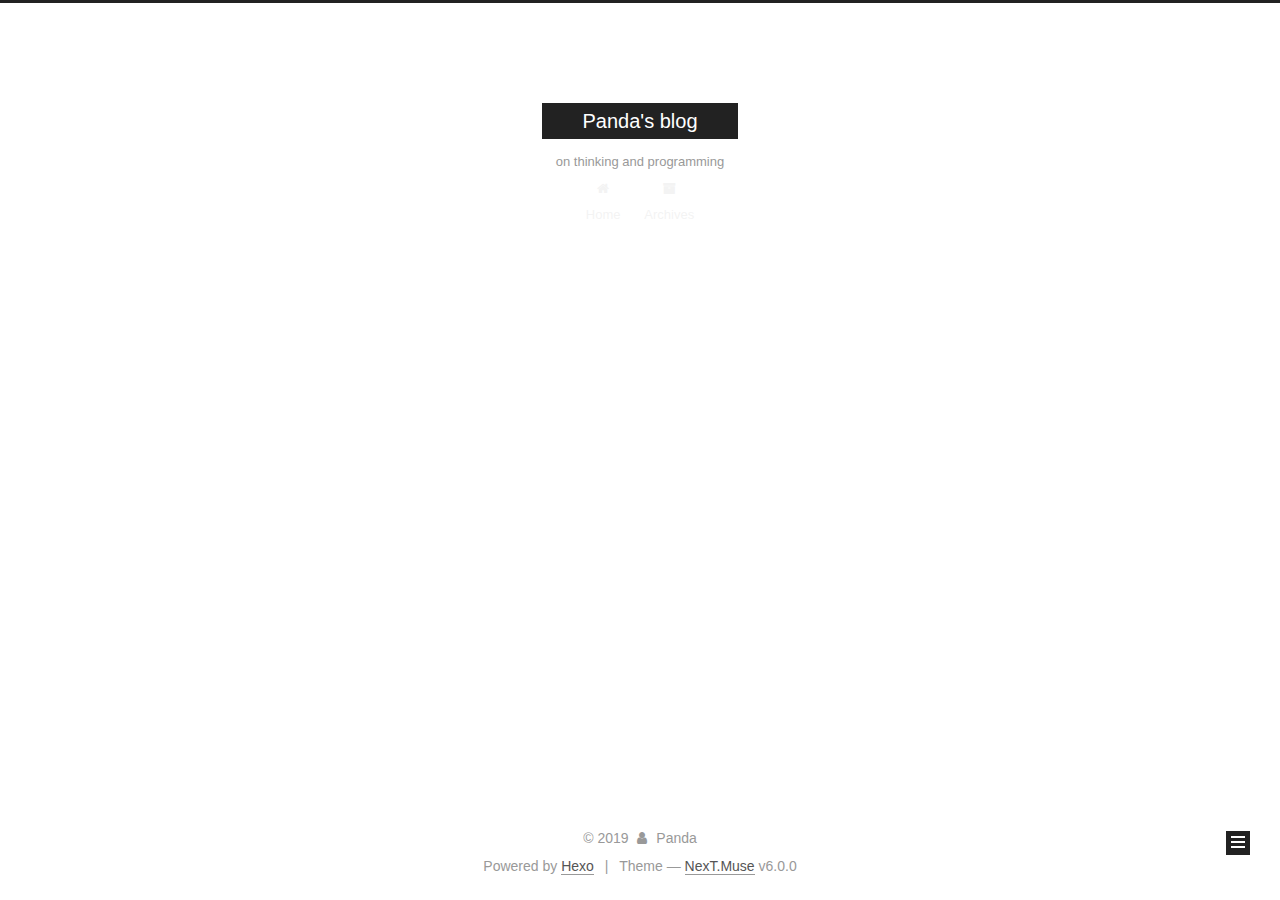
==== commit 095e8c59: "Site updated: 2019-04-15 17:42:45" ====
--- a/archives/index.html
+++ b/archives/index.html
@@ -2,23 +2,14 @@
 
 
 
-
-
-
-
-
-
-
-
-
-  
-
-
-<html class="theme-next mist use-motion" lang>
+  
+
+
+<html class="theme-next muse use-motion" lang>
 <head><meta name="generator" content="Hexo 3.8.0">
   <meta charset="UTF-8">
 <meta http-equiv="X-UA-Compatible" content="IE=edge">
-<meta name="viewport" content="width=device-width, initial-scale=1, maximum-scale=2">
+<meta name="viewport" content="width=device-width, initial-scale=1, maximum-scale=1">
 <meta name="theme-color" content="#222">
 
 
@@ -29,57 +20,88 @@
 
 
 
-
-
-
-
-
-
-
-
-
-
-
-
-
-
-
-<link rel="stylesheet" href="/lib/font-awesome/css/font-awesome.min.css?v=4.6.2">
-
-<link rel="stylesheet" href="/css/main.css?v=7.1.0">
-
-
-  <link rel="apple-touch-icon" sizes="180x180" href="/images/apple-touch-icon-next.png?v=7.1.0">
-
-
-  <link rel="icon" type="image/png" sizes="32x32" href="/images/favicon-32x32-next.png?v=7.1.0">
-
-
-  <link rel="icon" type="image/png" sizes="16x16" href="/images/favicon-16x16-next.png?v=7.1.0">
-
-
-  <link rel="mask-icon" href="/images/logo.svg?v=7.1.0" color="#222">
-
-
-
-
-
-
-
-<script id="hexo.configurations">
+<meta http-equiv="Cache-Control" content="no-transform">
+<meta http-equiv="Cache-Control" content="no-siteapp">
+
+
+
+
+
+
+
+
+
+
+
+
+
+
+
+
+
+
+
+
+
+
+<link href="/lib/font-awesome/css/font-awesome.min.css?v=4.6.2" rel="stylesheet" type="text/css">
+
+<link href="/css/main.css?v=6.0.0" rel="stylesheet" type="text/css">
+
+
+  <link rel="apple-touch-icon" sizes="180x180" href="/images/apple-touch-icon-next.png?v=6.0.0">
+
+
+  <link rel="icon" type="image/png" sizes="32x32" href="/images/favicon-32x32-next.png?v=6.0.0">
+
+
+  <link rel="icon" type="image/png" sizes="16x16" href="/images/favicon-16x16-next.png?v=6.0.0">
+
+
+  <link rel="mask-icon" href="/images/logo.svg?v=6.0.0" color="#222">
+
+
+
+
+
+  <meta name="keywords" content="Hexo, NexT">
+
+
+
+
+
+
+
+
+
+
+<meta property="og:type" content="article">
+<meta property="og:title" content="test">
+<meta property="og:url" content="http://yoursite.com/2019/04/15/test/index.html">
+<meta property="og:site_name" content="Panda&#39;s blog">
+<meta property="og:locale" content="default">
+<meta property="og:updated_time" content="2019-04-15T09:14:23.324Z">
+<meta name="twitter:card" content="summary">
+<meta name="twitter:title" content="test">
+
+
+
+<script type="text/javascript" id="hexo.configurations">
   var NexT = window.NexT || {};
   var CONFIG = {
     root: '/',
-    scheme: 'Mist',
-    version: '7.1.0',
-    sidebar: {"position":"left","display":"post","offset":12,"onmobile":false,"dimmer":false},
-    back2top: true,
-    back2top_sidebar: false,
+    scheme: 'Muse',
+    version: '6.0.0',
+    sidebar: {"position":"left","display":"post","offset":12,"b2t":false,"scrollpercent":false,"onmobile":false},
     fancybox: false,
     fastclick: false,
     lazyload: false,
     tabs: true,
     motion: {"enable":true,"async":false,"transition":{"post_block":"fadeIn","post_header":"slideDownIn","post_body":"slideDownIn","coll_header":"slideLeftIn","sidebar":"slideUpIn"}},
+    duoshuo: {
+      userId: '0',
+      author: 'Author'
+    },
     algolia: {
       applicationID: '',
       apiKey: '',
@@ -91,34 +113,12 @@
 </script>
 
 
-  
-
-
-
-
-  <meta property="og:type" content="website">
-<meta property="og:title" content="Panda&#39;s blog">
-<meta property="og:url" content="http://yoursite.com/archives/index.html">
-<meta property="og:site_name" content="Panda&#39;s blog">
-<meta property="og:locale" content="default">
-<meta name="twitter:card" content="summary">
-<meta name="twitter:title" content="Panda&#39;s blog">
-
-
-
-
-
-  
-  
-  <link rel="canonical" href="http://yoursite.com/archives/">
-
-
-
-<script id="page.configurations">
-  CONFIG.page = {
-    sidebar: "",
-  };
-</script>
+
+  <link rel="canonical" href="http://yoursite.com/2019/04/15/test/">
+
+
+
+
 
   <title>Archive | Panda's blog</title>
   
@@ -129,35 +129,6 @@
 
 
 
-
-
-
-
-
-  <noscript>
-  <style>
-  .use-motion .motion-element,
-  .use-motion .brand,
-  .use-motion .menu-item,
-  .sidebar-inner,
-  .use-motion .post-block,
-  .use-motion .pagination,
-  .use-motion .comments,
-  .use-motion .post-header,
-  .use-motion .post-body,
-  .use-motion .collection-title { opacity: initial; }
-
-  .use-motion .logo,
-  .use-motion .site-title,
-  .use-motion .site-subtitle {
-    opacity: initial;
-    top: initial;
-  }
-
-  .use-motion .logo-line-before i { left: initial; }
-  .use-motion .logo-line-after i { right: initial; }
-  </style>
-</noscript>
 
 </head>
 
@@ -172,8 +143,8 @@
     <div class="headband"></div>
 
     <header id="header" class="header" itemscope itemtype="http://schema.org/WPHeader">
-      <div class="header-inner"><div class="site-brand-wrapper">
-  <div class="site-meta">
+      <div class="header-inner"> <div class="site-brand-wrapper">
+  <div class="site-meta ">
     
 
     <div class="custom-logo-site-title">
@@ -183,16 +154,13 @@
         <span class="logo-line-after"><i></i></span>
       </a>
     </div>
-    
       
         <p class="site-subtitle">on thinking and programming</p>
       
-    
-    
   </div>
 
   <div class="site-nav-toggle">
-    <button aria-label="Toggle navigation bar">
+    <button>
       <span class="btn-bar"></span>
       <span class="btn-bar"></span>
       <span class="btn-bar"></span>
@@ -200,89 +168,48 @@
   </div>
 </div>
 
-
-
 <nav class="site-nav">
   
+
+  
     <ul id="menu" class="menu">
       
         
-        
-        
-          
-          <li class="menu-item menu-item-home">
-
-    
-    
-    
-      
-    
-
-    
-
-    <a href="/" rel="section"><i class="menu-item-icon fa fa-fw fa-home"></i> <br>Home</a>
-
-  </li>
-        
-        
-        
-          
-          <li class="menu-item menu-item-archives menu-item-active">
-
-    
-    
-    
-      
-    
-
-    
-
-    <a href="/archives/" rel="section"><i class="menu-item-icon fa fa-fw fa-archive"></i> <br>Archives</a>
-
-  </li>
-
-      
+        <li class="menu-item menu-item-home">
+          <a href="/" rel="section">
+            
+              <i class="menu-item-icon fa fa-fw fa-home"></i> <br>
+            
+            Home
+          </a>
+        </li>
+      
+        
+        <li class="menu-item menu-item-archives">
+          <a href="/archives/" rel="section">
+            
+              <i class="menu-item-icon fa fa-fw fa-archive"></i> <br>
+            
+            Archives
+          </a>
+        </li>
+      
+
       
     </ul>
   
 
   
-    
-
-    
-    
-      
-      
-    
-      
-      
-    
-    
-
-  
-
-
-  
-
-  
 </nav>
 
 
 
-  
-
-
-
-</div>
+ </div>
     </header>
-
-    
-
 
     <main id="main" class="main">
       <div class="main-inner">
         <div class="content-wrap">
-          
           <div id="content" class="content">
             
 
@@ -293,7 +220,6 @@
     <div id="posts" class="posts-collapse">
       <span class="archive-move-on"></span>
 
-      
       <span class="archive-page-counter">
         
         
@@ -302,7 +228,6 @@
         
         Um..! 2 posts in total. Keep on posting.
       </span>
-      
 
       
 
@@ -325,11 +250,11 @@
 
       <h2 class="post-title">
         
-          <a class="post-title-link" href="/2019/04/15/test/" itemprop="url">
-            
-              <span itemprop="name">test</span>
-            
-          </a>
+            <a class="post-title-link" href="/2019/04/15/test/" itemprop="url">
+              
+                <span itemprop="name">test</span>
+              
+            </a>
         
       </h2>
 
@@ -360,11 +285,11 @@
 
       <h2 class="post-title">
         
-          <a class="post-title-link" href="/2019/04/15/hello-world/" itemprop="url">
-            
-              <span itemprop="name">Hello World</span>
-            
-          </a>
+            <a class="post-title-link" href="/2019/04/15/hello-world/" itemprop="url">
+              
+                <span itemprop="name">Hello World</span>
+              
+            </a>
         
       </h2>
 
@@ -392,6 +317,9 @@
 
 
           </div>
+          
+
+
           
 
         </div>
@@ -407,57 +335,54 @@
   </div>
 
   <aside id="sidebar" class="sidebar">
+    
     <div class="sidebar-inner">
 
       
 
       
 
-      <div class="site-overview-wrap sidebar-panel sidebar-panel-active">
+      <section class="site-overview-wrap sidebar-panel sidebar-panel-active">
         <div class="site-overview">
           <div class="site-author motion-element" itemprop="author" itemscope itemtype="http://schema.org/Person">
             
               <p class="site-author-name" itemprop="name">Panda</p>
-              <div class="site-description motion-element" itemprop="description"></div>
+              <p class="site-description motion-element" itemprop="description"></p>
           </div>
 
-          
-            <nav class="site-state motion-element">
+          <nav class="site-state motion-element">
+
+            
+              <div class="site-state-item site-state-posts">
               
-                <div class="site-state-item site-state-posts">
-                
-                  <a href="/archives/">
-                
-                    <span class="site-state-item-count">2</span>
-                    <span class="site-state-item-name">posts</span>
-                  </a>
-                </div>
+                <a href="/archives/">
               
-
-              
-
-              
-            </nav>
-          
-
-          
-
-          
-
-          
-
-          
-
-          
-          
-
-          
-            
-          
+                  <span class="site-state-item-count">2</span>
+                  <span class="site-state-item-name">posts</span>
+                </a>
+              </div>
+            
+
+            
+
+            
+
+          </nav>
+
+          
+
+          
+
+          
+          
+
+          
+          
+
           
 
         </div>
-      </div>
+      </section>
 
       
 
@@ -465,7 +390,6 @@
 
     </div>
   </aside>
-  
 
 
         
@@ -475,7 +399,7 @@
     <footer id="footer" class="footer">
       <div class="footer-inner">
         <div class="copyright">&copy; <span itemprop="copyrightYear">2019</span>
-  <span class="with-love" id="animate">
+  <span class="with-love">
     <i class="fa fa-user"></i>
   </span>
   <span class="author" itemprop="copyrightHolder">Panda</span>
@@ -486,7 +410,7 @@
 </div>
 
 
-  <div class="powered-by">Powered by <a href="https://hexo.io" class="theme-link" rel="noopener" target="_blank">Hexo</a> v3.8.0</div>
+  <div class="powered-by">Powered by <a class="theme-link" target="_blank" href="https://hexo.io">Hexo</a></div>
 
 
 
@@ -494,13 +418,12 @@
 
 
 
-  <div class="theme-info">Theme – <a href="https://theme-next.org" class="theme-link" rel="noopener" target="_blank">NexT.Mist</a> v7.1.0</div>
-
-
-
-
-        
-
+  <div class="theme-info">Theme &mdash; <a class="theme-link" target="_blank" href="https://github.com/theme-next/hexo-theme-next">NexT.Muse</a> v6.0.0</div>
+
+
+
+
+        
 
 
 
@@ -521,14 +444,11 @@
 
     
 
-    
-
-    
   </div>
 
   
 
-<script>
+<script type="text/javascript">
   if (Object.prototype.toString.call(window.Promise) !== '[object Function]') {
     window.Promise = null;
   }
@@ -557,79 +477,89 @@
 
 
 
-
-
-  
-  <script src="/lib/jquery/index.js?v=2.1.3"></script>
-
-  
-  <script src="/lib/velocity/velocity.min.js?v=1.2.1"></script>
-
-  
-  <script src="/lib/velocity/velocity.ui.min.js?v=1.2.1"></script>
-
-
-  
-
-
-  <script src="/js/utils.js?v=7.1.0"></script>
-
-  <script src="/js/motion.js?v=7.1.0"></script>
-
-
-
-  
-  
-
-
-  <script src="/js/schemes/muse.js?v=7.1.0"></script>
-
-
-
-
-  
-
-  
-
-
-  <script src="/js/next-boot.js?v=7.1.0"></script>
-
-
-  
-
-  
-
-  
-
-  
-
-
-
-  
-
-
-
-
-  
-
-  
-
-  
-
-  
-
-  
-
-  
-
-  
-
-  
-
-  
-
-  
-
+  
+  
+    <script type="text/javascript" src="/lib/jquery/index.js?v=2.1.3"></script>
+  
+
+  
+  
+    <script type="text/javascript" src="/lib/velocity/velocity.min.js?v=1.2.1"></script>
+  
+
+  
+  
+    <script type="text/javascript" src="/lib/velocity/velocity.ui.min.js?v=1.2.1"></script>
+  
+
+
+  
+
+
+  <script type="text/javascript" src="/js/src/utils.js?v=6.0.0"></script>
+
+  <script type="text/javascript" src="/js/src/motion.js?v=6.0.0"></script>
+
+
+
+  
+  
+
+  
+
+  
+
+
+  <script type="text/javascript" src="/js/src/bootstrap.js?v=6.0.0"></script>
+
+
+
+  
+
+
+  
+
+
+
+
+	
+
+
+
+
+
+  
+
+
+
+
+
+  
+
+
+
+
+
+
+
+
+
+
+
+
+  
+
+
+
+
+
+  
+
+  
+
+  
+
+  
   
 
   
--- a/css/main.css
+++ b/css/main.css
@@ -1,44 +1,66 @@
-/* normalize.css v8.0.1 | MIT License | github.com/necolas/normalize.css */
+/* normalize.css v3.0.2 | MIT License | git.io/normalize */
 html {
-  line-height: 1.15; /* 1 */
+  font-family: sans-serif; /* 1 */
+  -ms-text-size-adjust: 100%; /* 2 */
   -webkit-text-size-adjust: 100%; /* 2 */
 }
 body {
   margin: 0;
 }
-main {
+article,
+aside,
+details,
+figcaption,
+figure,
+footer,
+header,
+hgroup,
+main,
+menu,
+nav,
+section,
+summary {
   display: block;
+}
+audio,
+canvas,
+progress,
+video {
+  display: inline-block; /* 1 */
+  vertical-align: baseline; /* 2 */
+}
+audio:not([controls]) {
+  display: none;
+  height: 0;
+}
+[hidden],
+template {
+  display: none;
+}
+a {
+  background-color: transparent;
+}
+a:active,
+a:hover {
+  outline: 0;
+}
+abbr[title] {
+  border-bottom: 1px dotted;
+}
+b,
+strong {
+  font-weight: bold;
+}
+dfn {
+  font-style: italic;
 }
 h1 {
   font-size: 2em;
   margin: 0.67em 0;
 }
-hr {
-  box-sizing: content-box; /* 1 */
-  height: 0; /* 1 */
-  overflow: visible; /* 2 */
-}
-pre {
-  font-family: monospace, monospace; /* 1 */
-  font-size: 1em; /* 2 */
-}
-a {
-  background-color: transparent;
-}
-abbr[title] {
-  border-bottom: none; /* 1 */
-  text-decoration: underline; /* 2 */
-  text-decoration: underline dotted; /* 2 */
-}
-b,
-strong {
-  font-weight: bolder;
-}
-code,
-kbd,
-samp {
-  font-family: monospace, monospace; /* 1 */
-  font-size: 1em; /* 2 */
+mark {
+  background: #ff0;
+  color: #000;
 }
 small {
   font-size: 80%;
@@ -50,102 +72,112 @@
   position: relative;
   vertical-align: baseline;
 }
+sup {
+  top: -0.5em;
+}
 sub {
   bottom: -0.25em;
 }
-sup {
-  top: -0.5em;
-}
 img {
-  border-style: none;
+  border: 0;
+}
+svg:not(:root) {
+  overflow: hidden;
+}
+figure {
+  margin: 1em 40px;
+}
+hr {
+  -moz-box-sizing: content-box;
+  box-sizing: content-box;
+  height: 0;
+}
+pre {
+  overflow: auto;
+}
+code,
+kbd,
+pre,
+samp {
+  font-family: monospace, monospace;
+  font-size: 1em;
 }
 button,
 input,
 optgroup,
 select,
 textarea {
-  font-family: inherit; /* 1 */
-  font-size: 100%; /* 1 */
-  line-height: 1.15; /* 1 */
-  margin: 0; /* 2 */
-}
-button,
-input {
-/* 1 */
+  color: inherit; /* 1 */
+  font: inherit; /* 2 */
+  margin: 0; /* 3 */
+}
+button {
   overflow: visible;
 }
 button,
 select {
-/* 1 */
   text-transform: none;
 }
 button,
-[type="button"],
-[type="reset"],
-[type="submit"] {
-  -webkit-appearance: button;
+html input[type="button"],
+input[type="reset"],
+input[type="submit"] {
+  -webkit-appearance: button; /* 2 */
+  cursor: pointer; /* 3 */
+}
+button[disabled],
+html input[disabled] {
+  cursor: default;
 }
 button::-moz-focus-inner,
-[type="button"]::-moz-focus-inner,
-[type="reset"]::-moz-focus-inner,
-[type="submit"]::-moz-focus-inner {
-  border-style: none;
+input::-moz-focus-inner {
+  border: 0;
   padding: 0;
 }
-button:-moz-focusring,
-[type="button"]:-moz-focusring,
-[type="reset"]:-moz-focusring,
-[type="submit"]:-moz-focusring {
-  outline: 1px dotted ButtonText;
+input {
+  line-height: normal;
+}
+input[type="checkbox"],
+input[type="radio"] {
+  box-sizing: border-box; /* 1 */
+  padding: 0; /* 2 */
+}
+input[type="number"]::-webkit-inner-spin-button,
+input[type="number"]::-webkit-outer-spin-button {
+  height: auto;
+}
+input[type="search"] {
+  -webkit-appearance: textfield; /* 1 */
+  -moz-box-sizing: content-box;
+  -webkit-box-sizing: content-box; /* 2 */
+  box-sizing: content-box;
+}
+input[type="search"]::-webkit-search-cancel-button,
+input[type="search"]::-webkit-search-decoration {
+  -webkit-appearance: none;
 }
 fieldset {
-  padding: 0.35em 0.75em 0.625em;
+  border: 1px solid #c0c0c0;
+  margin: 0 2px;
+  padding: 0.35em 0.625em 0.75em;
 }
 legend {
-  box-sizing: border-box; /* 1 */
-  color: inherit; /* 2 */
-  display: table; /* 1 */
-  max-width: 100%; /* 1 */
-  padding: 0; /* 3 */
-  white-space: normal; /* 1 */
-}
-progress {
-  vertical-align: baseline;
+  border: 0; /* 1 */
+  padding: 0; /* 2 */
 }
 textarea {
   overflow: auto;
 }
-[type="checkbox"],
-[type="radio"] {
-  box-sizing: border-box; /* 1 */
-  padding: 0; /* 2 */
-}
-[type="number"]::-webkit-inner-spin-button,
-[type="number"]::-webkit-outer-spin-button {
-  height: auto;
-}
-[type="search"] {
-  -webkit-appearance: textfield; /* 1 */
-  outline-offset: -2px; /* 2 */
-}
-[type="search"]::-webkit-search-decoration {
-  -webkit-appearance: none;
-}
-::-webkit-file-upload-button {
-  -webkit-appearance: button; /* 1 */
-  font: inherit; /* 2 */
-}
-details {
-  display: block;
-}
-summary {
-  display: list-item;
-}
-template {
-  display: none;
-}
-[hidden] {
-  display: none;
+optgroup {
+  font-weight: bold;
+}
+table {
+  border-collapse: collapse;
+  border-spacing: 0;
+}
+td,
+th {
+  padding: 0;
 }
 ::selection {
   background: #262a30;
@@ -159,12 +191,17 @@
   color: #555;
   background: #fff;
 }
-@media (max-width: 991px) {
+@media (max-width: 767px) {
   body {
     padding-right: 0 !important;
   }
 }
-@media (min-width: 1200px) {
+@media (min-width: 768px) and (max-width: 991px) {
+  body {
+    padding-right: 0 !important;
+  }
+}
+@media (min-width: 1600px) {
   body {
     font-size: 16px;
   }
@@ -175,120 +212,84 @@
 h4,
 h5,
 h6 {
-  margin: 20px 0 15px;
+  margin: 0;
   padding: 0;
   font-weight: bold;
   line-height: 1.5;
   font-family: 'Lato', "PingFang SC", "Microsoft YaHei", sans-serif;
 }
+h2,
+h3,
+h4,
+h5,
+h6 {
+  margin: 20px 0 15px;
+}
 h1 {
-  font-size: 24px;
-}
-h1 code {
-  font-size: 1em;
+  font-size: 22px;
 }
 @media (max-width: 767px) {
   h1 {
-    font-size: 20px;
-  }
-  h1 code {
-    font-size: 1em;
+    font-size: 18px;
   }
 }
 h2 {
-  font-size: 22px;
-}
-h2 code {
-  font-size: 1em;
+  font-size: 20px;
 }
 @media (max-width: 767px) {
   h2 {
-    font-size: 18px;
-  }
-  h2 code {
-    font-size: 1em;
+    font-size: 16px;
   }
 }
 h3 {
-  font-size: 20px;
-}
-h3 code {
-  font-size: 1em;
+  font-size: 18px;
 }
 @media (max-width: 767px) {
   h3 {
-    font-size: 16px;
-  }
-  h3 code {
-    font-size: 1em;
+    font-size: 14px;
   }
 }
 h4 {
-  font-size: 18px;
-}
-h4 code {
-  font-size: 1em;
+  font-size: 16px;
 }
 @media (max-width: 767px) {
   h4 {
-    font-size: 14px;
-  }
-  h4 code {
-    font-size: 1em;
+    font-size: 12px;
   }
 }
 h5 {
-  font-size: 16px;
-}
-h5 code {
-  font-size: 1em;
+  font-size: 14px;
 }
 @media (max-width: 767px) {
   h5 {
-    font-size: 12px;
-  }
-  h5 code {
-    font-size: 1em;
+    font-size: 10px;
   }
 }
 h6 {
-  font-size: 14px;
-}
-h6 code {
-  font-size: 1em;
+  font-size: 12px;
 }
 @media (max-width: 767px) {
   h6 {
-    font-size: 10px;
-  }
-  h6 code {
-    font-size: 1em;
+    font-size: 8px;
   }
 }
 p {
   margin: 0 0 20px 0;
 }
-a,
-span.exturl {
-  overflow-wrap: break-word;
-  word-wrap: break-word;
-  background-color: transparent;
+a {
   color: #555;
   text-decoration: none;
   outline: none;
   border-bottom: 1px solid #999;
-  cursor: pointer;
-}
-a:hover,
-span.exturl:hover {
+  word-wrap: break-word;
+}
+a:hover {
   color: #222;
   border-bottom-color: #222;
 }
-video {
-  max-width: 100%;
-  display: block;
-  margin-left: auto;
-  margin-right: auto;
+blockquote {
+  margin: 0;
+  padding: 0;
 }
 img {
   display: block;
@@ -304,7 +305,6 @@
   background-image: repeating-linear-gradient(-45deg, #fff, #fff 4px, transparent 4px, transparent 8px);
 }
 blockquote {
-  margin: 0;
   padding: 0 15px;
   color: #666;
   border-left: 4px solid #ddd;
@@ -326,7 +326,7 @@
   box-shadow: 0.1em 0.1em 0.2em rgba(0,0,0,0.1);
   background-color: #f9f9f9;
   font-family: inherit;
-  background-image: linear-gradient(top, #eee, #fff, #eee);
+  background-image: -webkit-linear-gradient(top, #eee, #fff, #eee);
   padding: 0.1em 0.3em;
   white-space: nowrap;
 }
@@ -380,7 +380,7 @@
   margin-left: 10px;
   margin-right: 5px;
 }
-.affix {
+.affix.affix.affix {
   position: fixed;
 }
 .translation {
@@ -398,24 +398,20 @@
 .use-motion .motion-element {
   opacity: 0;
 }
-.table-container {
+table {
   margin: 20px 0;
-  overflow: auto;
-  -webkit-overflow-scrolling: touch;
-}
-.highlight .table-container {
-  margin: 0px;
-}
-table {
   width: 100%;
   border-collapse: collapse;
   border-spacing: 0;
+  border: 1px solid #ddd;
   font-size: 14px;
-}
-table > tbody > tr:nth-of-type(odd) {
+  table-layout: fixed;
+  word-wrap: break-all;
+}
+table>tbody>tr:nth-of-type(odd) {
   background-color: #f9f9f9;
 }
-table > tbody > tr:hover {
+table>tbody>tr:hover {
   background-color: #f5f5f5;
 }
 caption,
@@ -428,8 +424,8 @@
 }
 th,
 td {
-  border: 1px solid #ddd;
   border-bottom: 3px solid #ddd;
+  border-right: 1px solid #eee;
 }
 th {
   padding-bottom: 10px;
@@ -444,48 +440,41 @@
 }
 .container {
   position: relative;
+  min-height: 100%;
 }
 .header-inner {
   margin: 0 auto;
   padding: 100px 0 70px;
   width: 700px;
 }
-@media (min-width: 1200px) {
-  .container .header-inner {
-    width: 800px;
-  }
-}
 @media (min-width: 1600px) {
   .container .header-inner {
     width: 900px;
   }
 }
+.main {
+  padding-bottom: 150px;
+}
 .main-inner {
   margin: 0 auto;
   width: 700px;
 }
-@media (min-width: 1200px) {
-  .container .main-inner {
-    width: 800px;
-  }
-}
 @media (min-width: 1600px) {
   .container .main-inner {
     width: 900px;
   }
 }
 .footer {
-  padding: 20px 0;
+  position: absolute;
+  left: 0;
+  bottom: 0;
+  width: 100%;
+  min-height: 50px;
 }
 .footer-inner {
   box-sizing: border-box;
-  margin: 0px auto;
+  margin: 20px auto;
   width: 700px;
-}
-@media (min-width: 1200px) {
-  .container .footer-inner {
-    width: 800px;
-  }
 }
 @media (min-width: 1600px) {
   .container .footer-inner {
@@ -497,7 +486,7 @@
   overflow: auto;
   margin: 20px 0;
   padding: 0;
-  font-size: 14px;
+  font-size: 13px;
   color: #4d4d4c;
   background: #f7f7f7;
   line-height: 1.6;
@@ -507,13 +496,12 @@
   font-family: consolas, Menlo, "PingFang SC", "Microsoft YaHei", monospace;
 }
 code {
-  overflow-wrap: break-word;
+  padding: 2px 4px;
   word-wrap: break-word;
-  padding: 2px 4px;
   color: #555;
   background: #eee;
   border-radius: 3px;
-  font-size: 14px;
+  font-size: 13px;
 }
 pre {
   padding: 10px;
@@ -546,10 +534,6 @@
   color: #4d4d4c;
   line-height: 1em;
   margin-bottom: 1em;
-  margin: 0em;
-  padding: 0.5em;
-  background: #eee;
-  border-bottom: 1px solid #e9e9e9;
 }
 .highlight figcaption:before,
 .highlight figcaption:after {
@@ -609,7 +593,6 @@
 pre .variable,
 pre .attribute,
 pre .tag,
-pre .name,
 pre .regexp,
 pre .ruby .constant,
 pre .xml .tag .title,
@@ -624,7 +607,6 @@
 pre .number,
 pre .preprocessor,
 pre .built_in,
-pre .builtin-name,
 pre .literal,
 pre .params,
 pre .constant,
@@ -634,13 +616,13 @@
 pre .ruby .class .title,
 pre .css .rules .attribute,
 pre .string,
-pre .symbol,
 pre .value,
 pre .inheritance,
 pre .header,
 pre .ruby .symbol,
 pre .xml .cdata,
 pre .special,
+pre .number,
 pre .formula {
   color: #718c00;
 }
@@ -662,8 +644,18 @@
 pre .javascript .function {
   color: #8959a8;
 }
-.posts-expand .post-body img.full-image {
+.full-image.full-image.full-image.full-image {
   border: none;
+  max-width: 100%;
+  width: auto;
+  margin: 20px auto 25px;
+}
+@media (min-width: 992px) {
+  .full-image.full-image.full-image.full-image {
+    max-width: none;
+    width: 110%;
+    margin: 25px -5%;
+  }
 }
 .blockquote-center,
 .page-home .post-type-quote blockquote,
@@ -749,28 +741,6 @@
   max-width: 150px;
   max-height: 150px;
 }
-.post-body .label {
-  display: inline;
-  padding: 0 2px;
-}
-.post-body .label.default {
-  background-color: #f0f0f0;
-}
-.post-body .label.primary {
-  background-color: #efe6f7;
-}
-.post-body .label.info {
-  background-color: #e5f2f8;
-}
-.post-body .label.success {
-  background-color: #e7f4e9;
-}
-.post-body .label.warning {
-  background-color: #fcf6e1;
-}
-.post-body .label.danger {
-  background-color: #fae8eb;
-}
 .post-body .note {
   position: relative;
   padding: 15px;
@@ -865,6 +835,29 @@
 .post-body .note.danger h6 {
   color: #d9534f;
 }
+.post-body .label {
+  display: inline;
+  padding: 0 2px;
+  white-space: nowrap;
+}
+.post-body .label.default {
+  background-color: #f0f0f0;
+}
+.post-body .label.primary {
+  background-color: #efe6f7;
+}
+.post-body .label.info {
+  background-color: #e5f2f8;
+}
+.post-body .label.success {
+  background-color: #e7f4e9;
+}
+.post-body .label.warning {
+  background-color: #fcf6e1;
+}
+.post-body .label.danger {
+  background-color: #fae8eb;
+}
 .post-body .tabs {
   position: relative;
   display: block;
@@ -938,17 +931,17 @@
   padding: 20px 20px 0 20px;
 }
 .post-body .tabs .tab-content .tab-pane:not(.active) {
-  display: none;
+  display: none !important;
 }
 .post-body .tabs .tab-content .tab-pane.active {
-  display: block;
+  display: block !important;
 }
 .btn {
   display: inline-block;
   padding: 0 20px;
   font-size: 14px;
-  color: #555;
-  background: transparent;
+  color: #fff;
+  background: #222;
   border: 2px solid #222;
   text-decoration: none;
   border-radius: 0;
@@ -1055,6 +1048,13 @@
 }
 .comments {
   margin: 60px 20px 0;
+}
+.tag-cloud {
+  text-align: center;
+}
+.tag-cloud a {
+  display: inline-block;
+  margin: 10px;
 }
 .back-to-top {
   box-sizing: border-box;
@@ -1070,19 +1070,24 @@
   color: #fff;
   cursor: pointer;
   text-align: center;
+  -webkit-transform: translateZ(0);
   transition-property: bottom;
   transition-duration: 0.2s;
   transition-timing-function: ease-in-out;
   transition-delay: 0s;
 }
+@media (min-width: 768px) and (max-width: 991px) {
+  .back-to-top {
+    display: none !important;
+  }
+}
+@media (max-width: 767px) {
+  .back-to-top {
+    display: none !important;
+  }
+}
 .back-to-top.back-to-top-on {
   bottom: 19px;
-}
-@media (max-width: 991px) {
-  .back-to-top {
-    opacity: 0.8;
-    right: 20px;
-  }
 }
 .header {
   background: transparent;
@@ -1096,7 +1101,7 @@
 }
 .site-meta {
   margin: 0;
-  text-align: left;
+  text-align: center;
 }
 @media (max-width: 767px) {
   .site-meta {
@@ -1107,12 +1112,12 @@
   position: relative;
   display: inline-block;
   padding: 0 40px;
-  color: #222;
+  color: #fff;
   background: #222;
   border-bottom: none;
 }
 .brand:hover {
-  color: #222;
+  color: #fff;
 }
 .logo {
   display: inline-block;
@@ -1138,8 +1143,7 @@
 }
 .use-motion .logo,
 .use-motion .site-title,
-.use-motion .site-subtitle,
-.use-motion .custom-logo-image {
+.use-motion .site-subtitle {
   opacity: 0;
   position: relative;
   top: -10px;
@@ -1190,13 +1194,12 @@
   margin: 0 10px;
   list-style: none;
 }
-@media (max-width: 767px) {
+@media screen and (max-width: 767px) {
   .menu .menu-item {
     margin-top: 10px;
   }
 }
-.menu .menu-item a,
-.menu .menu-item span.exturl {
+.menu .menu-item a {
   display: block;
   font-size: 13px;
   line-height: inherit;
@@ -1206,8 +1209,7 @@
   transition-timing-function: ease-in-out;
   transition-delay: 0s;
 }
-.menu .menu-item a:hover,
-.menu .menu-item span.exturl:hover {
+.menu .menu-item a:hover {
   border-bottom-color: #222;
 }
 .menu .menu-item .fa {
@@ -1217,19 +1219,19 @@
   opacity: 0;
 }
 .post-body {
-  overflow-wrap: break-word;
-  word-wrap: break-word;
   font-family: 'Lato', "PingFang SC", "Microsoft YaHei", sans-serif;
 }
-.post-body span.exturl .fa {
-  font-size: 14px;
-  margin-left: 4px;
+@media (max-width: 767px) {
+  .post-body {
+    word-break: break-word;
+  }
 }
 .post-body .fancybox img {
   display: block !important;
   margin: 0 auto;
   cursor: pointer;
   cursor: zoom-in;
+  cursor: -webkit-zoom-in;
 }
 .post-body .image-caption,
 .post-body .figure .caption {
@@ -1243,6 +1245,11 @@
 .post-sticky-flag {
   display: inline-block;
   font-size: 16px;
+  -ms-transform: rotate(30deg);
+  -webkit-transform: rotate(30deg);
+  -moz-transform: rotate(30deg);
+  -ms-transform: rotate(30deg);
+  -o-transform: rotate(30deg);
   transform: rotate(30deg);
 }
 .use-motion .post-block,
@@ -1279,11 +1286,6 @@
   }
 }
 @media (min-width: 992px) {
-  .posts-expand .post-body {
-    text-align: justify;
-  }
-}
-@media (max-width: 991px) {
   .posts-expand .post-body {
     text-align: justify;
   }
@@ -1320,11 +1322,17 @@
 .posts-expand .post-body h6:hover .header-anchor {
   visibility: visible;
 }
+.posts-expand .post-body ul li {
+  list-style: circle;
+}
 .posts-expand .post-body img {
   box-sizing: border-box;
-  margin: 0 auto 25px;
+  margin: auto;
   padding: 3px;
   border: 1px solid #ddd;
+}
+.posts-expand .post-body .fancybox img {
+  margin: 0 auto 25px;
 }
 @media (max-width: 767px) {
   .posts-collapse {
@@ -1340,7 +1348,7 @@
 .posts-collapse {
   position: relative;
   z-index: 1010;
-  margin-left: 0;
+  margin-left: 55px;
 }
 .posts-collapse::after {
   content: " ";
@@ -1434,8 +1442,7 @@
   margin-left: 3px;
   opacity: 0.6;
 }
-.posts-collapse .post-title a,
-.posts-collapse .post-title span.exturl {
+.posts-collapse .post-title a {
   color: #666;
   border-bottom: none;
 }
@@ -1446,9 +1453,8 @@
   display: none;
 }
 .posts-expand .post-title {
-  overflow-wrap: break-word;
-  word-wrap: break-word;
   text-align: center;
+  word-break: break-word;
   font-weight: 400;
 }
 .posts-expand .post-title-link {
@@ -1468,6 +1474,10 @@
   left: 0;
   background-color: #000;
   visibility: hidden;
+  -webkit-transform: scaleX(0);
+  -moz-transform: scaleX(0);
+  -ms-transform: scaleX(0);
+  -o-transform: scaleX(0);
   transform: scaleX(0);
   transition-duration: 0.2s;
   transition-timing-function: ease-in-out;
@@ -1475,11 +1485,14 @@
 }
 .posts-expand .post-title-link:hover::before {
   visibility: visible;
+  -webkit-transform: scaleX(1);
+  -moz-transform: scaleX(1);
+  -ms-transform: scaleX(1);
+  -o-transform: scaleX(1);
   transform: scaleX(1);
 }
 .posts-expand .post-title-link .fa {
-  font-size: 20px;
-  margin-left: 5px;
+  font-size: 16px;
 }
 .posts-expand .post-meta {
   margin: 3px 0 60px 0;
@@ -1500,10 +1513,6 @@
   font-size: 14px;
   margin-top: 2px;
 }
-.posts-expand .post-meta time {
-  border-bottom: 1px dashed #999;
-  cursor: help;
-}
 .post-meta-divider {
   margin: 0 0.5em;
 }
@@ -1527,6 +1536,11 @@
 }
 @media (max-width: 767px) {
   .post-meta-item-text {
+    display: none;
+  }
+}
+@media (max-width: 767px) {
+  .posts-expand .post-comments-count {
     display: none;
   }
 }
@@ -1574,29 +1588,33 @@
   top: 2px;
 }
 .post-nav-item .fa {
+  position: absolute;
+  top: 8px;
+  left: 0;
   font-size: 12px;
-  margin-right: 5px;
 }
 .post-nav-next a {
-  padding-left: 5px;
+  padding-left: 15px;
 }
 .post-nav-prev {
   text-align: right;
 }
 .post-nav-prev a {
-  padding-right: 5px;
+  padding-right: 15px;
 }
 .post-nav-prev .fa {
-  margin-left: 5px;
+  right: 0;
+  left: auto;
 }
 .posts-expand .post-eof {
+  display: block;
   margin: 80px auto 60px;
   width: 8%;
   height: 1px;
   background: #ccc;
   text-align: center;
 }
-.post:last-child .post-eof {
+.post:last-child .post-eof.post-eof.post-eof {
   display: none;
 }
 .post-gallery {
@@ -1649,20 +1667,23 @@
   z-index: 1040;
   box-shadow: inset 0 2px 6px #000;
   background: #222;
-}
-.sidebar a,
-.sidebar span.exturl {
+  -webkit-transform: translateZ(0);
+}
+.sidebar a {
   color: #999;
   border-bottom-color: #555;
 }
-.sidebar a:hover,
-.sidebar span.exturl:hover {
+.sidebar a:hover {
   color: #eee;
-  border-bottom-color: #eee;
-}
-@media (max-width: 991px) {
+}
+@media (min-width: 768px) and (max-width: 991px) {
   .sidebar {
-    display: none;
+    display: none !important;
+  }
+}
+@media (max-width: 767px) {
+  .sidebar {
+    display: none !important;
   }
 }
 .sidebar-inner {
@@ -1677,20 +1698,6 @@
 .site-overview {
   overflow-y: auto;
   overflow-x: hidden;
-}
-.cc-license {
-  margin-top: 10px;
-  text-align: center;
-}
-.cc-license .cc-opacity {
-  opacity: 0.7;
-  border-bottom: none;
-}
-.cc-license .cc-opacity:hover {
-  opacity: 0.9;
-}
-.cc-license img {
-  display: inline-block;
 }
 .sidebar-toggle {
   position: fixed;
@@ -1703,12 +1710,16 @@
   line-height: 0;
   z-index: 1050;
   cursor: pointer;
-}
-@media (max-width: 991px) {
+  -webkit-transform: translateZ(0);
+}
+@media (min-width: 768px) and (max-width: 991px) {
   .sidebar-toggle {
-    opacity: 0.8;
-    right: 20px;
-    display: none;
+    display: none !important;
+  }
+}
+@media (max-width: 767px) {
+  .sidebar-toggle {
+    display: none !important;
   }
 }
 .sidebar-toggle-line {
@@ -1730,7 +1741,6 @@
   max-width: 96px;
   height: auto;
   border: 2px solid #333;
-  opacity: 1;
 }
 .site-author-name {
   margin: 5px 0 0;
@@ -1744,11 +1754,59 @@
   font-size: 14px;
   color: #999;
 }
+.site-state {
+  overflow: hidden;
+  line-height: 1.4;
+  white-space: nowrap;
+  text-align: center;
+}
+.site-state-item {
+  display: inline-block;
+  padding: 0 15px;
+  border-left: 1px solid #333;
+}
+.site-state-item:first-child {
+  border-left: none;
+}
+.site-state-item a {
+  border-bottom: none;
+}
+.site-state-item-count {
+  display: block;
+  text-align: center;
+  color: inherit;
+  font-weight: 600;
+  font-size: 18px;
+}
+.site-state-item-name {
+  font-size: 13px;
+  color: inherit;
+}
+.feed-link {
+  margin-top: 20px;
+}
+.feed-link a {
+  display: inline-block;
+  padding: 0 15px;
+  color: #fc6423;
+  border: 1px solid #fc6423;
+  border-radius: 4px;
+}
+.feed-link a i {
+  color: #fc6423;
+  font-size: 14px;
+}
+.feed-link a:hover {
+  color: #fff;
+  background: #fc6423;
+}
+.feed-link a:hover i {
+  color: #fff;
+}
 .links-of-author {
   margin-top: 20px;
 }
-.links-of-author a,
-.links-of-author span.exturl {
+.links-of-author a {
   display: inline-block;
   vertical-align: middle;
   margin-right: 10px;
@@ -1756,8 +1814,7 @@
   border-bottom-color: #555;
   font-size: 13px;
 }
-.links-of-author a:before,
-.links-of-author span.exturl:before {
+.links-of-author a:before {
   display: inline-block;
   vertical-align: middle;
   margin-right: 3px;
@@ -1765,40 +1822,13 @@
   width: 4px;
   height: 4px;
   border-radius: 50%;
-  background: #1360ff;
-}
-.feed-link,
-.chat {
-  margin-top: 10px;
-}
-.feed-link a,
-.chat a {
-  display: inline-block;
-  padding: 0 15px;
-  color: #fc6423;
-  border: 1px solid #fc6423 !important;
-  border-radius: 4px;
-}
-.feed-link a i,
-.chat a i {
-  color: #fc6423;
-  font-size: 14px;
-}
-.feed-link a:hover,
-.chat a:hover {
-  color: #fff;
-  background: #fc6423;
-}
-.feed-link a:hover i,
-.chat a:hover i {
-  color: #fff;
+  background: #ffc1ff;
 }
 .links-of-blogroll {
-  margin-top: 10px;
   font-size: 13px;
 }
 .links-of-blogroll-title {
-  margin-top: 0;
+  margin-top: 20px;
   font-size: 14px;
   font-weight: 600;
 }
@@ -1810,8 +1840,7 @@
 .links-of-blogroll-item {
   padding: 2px 10px;
 }
-.links-of-blogroll-item a,
-.links-of-blogroll-item span.exturl {
+.links-of-blogroll-item a {
   max-width: 280px;
   box-sizing: border-box;
   display: inline-block;
@@ -1851,36 +1880,6 @@
 }
 .sidebar-panel-active {
   display: block;
-}
-.site-state {
-  display: flex;
-  justify-content: center;
-  overflow: hidden;
-  line-height: 1.4;
-  white-space: nowrap;
-  text-align: center;
-  margin-top: 10px;
-}
-.site-state-item {
-  padding: 0 15px;
-  border-left: 1px solid #333;
-}
-.site-state-item:first-child {
-  border-left: none;
-}
-.site-state-item a {
-  border-bottom: none;
-}
-.site-state-item-count {
-  display: block;
-  text-align: center;
-  color: inherit;
-  font-weight: 600;
-  font-size: 18px;
-}
-.site-state-item-name {
-  font-size: 13px;
-  color: inherit;
 }
 .post-toc-empty {
   font-size: 14px;
@@ -1917,6 +1916,7 @@
 .post-toc .nav-item {
   overflow: hidden;
   text-overflow: ellipsis;
+  text-align: justify;
   white-space: nowrap;
   line-height: 1.8;
 }
@@ -1955,67 +1955,284 @@
 .with-love {
   display: inline-block;
   margin: 0 5px;
-  color: #808080;
 }
 .powered-by,
 .theme-info {
   display: inline-block;
 }
-@-moz-keyframes iconAnimate {
-  0%, 100% {
-    transform: scale(1);
-  }
-  10%, 30% {
-    transform: scale(0.9);
-  }
-  20%, 40%, 60%, 80% {
-    transform: scale(1.1);
-  }
-  50%, 70% {
-    transform: scale(1.1);
-  }
-}
-@-webkit-keyframes iconAnimate {
-  0%, 100% {
-    transform: scale(1);
-  }
-  10%, 30% {
-    transform: scale(0.9);
-  }
-  20%, 40%, 60%, 80% {
-    transform: scale(1.1);
-  }
-  50%, 70% {
-    transform: scale(1.1);
-  }
-}
-@-o-keyframes iconAnimate {
-  0%, 100% {
-    transform: scale(1);
-  }
-  10%, 30% {
-    transform: scale(0.9);
-  }
-  20%, 40%, 60%, 80% {
-    transform: scale(1.1);
-  }
-  50%, 70% {
-    transform: scale(1.1);
-  }
-}
-@keyframes iconAnimate {
-  0%, 100% {
-    transform: scale(1);
-  }
-  10%, 30% {
-    transform: scale(0.9);
-  }
-  20%, 40%, 60%, 80% {
-    transform: scale(1.1);
-  }
-  50%, 70% {
-    transform: scale(1.1);
-  }
+.cc-license {
+  margin-top: 10px;
+  text-align: center;
+}
+.cc-license .cc-opacity {
+  opacity: 0.7;
+  border-bottom: none;
+}
+.cc-license .cc-opacity:hover {
+  opacity: 0.9;
+}
+.cc-license img {
+  display: inline-block;
+}
+.theme-next #ds-thread #ds-reset {
+  color: #555;
+}
+.theme-next #ds-thread #ds-reset .ds-replybox {
+  margin-bottom: 30px;
+}
+.theme-next #ds-thread #ds-reset .ds-replybox .ds-avatar,
+.theme-next #ds-reset .ds-avatar img {
+  box-shadow: none;
+}
+.theme-next #ds-thread #ds-reset .ds-textarea-wrapper {
+  border-color: #c7d4e1;
+  background: none;
+  border-top-right-radius: 3px;
+  border-top-left-radius: 3px;
+}
+.theme-next #ds-thread #ds-reset .ds-textarea-wrapper textarea {
+  height: 60px;
+}
+.theme-next #ds-reset .ds-rounded-top {
+  border-radius: 0;
+}
+.theme-next #ds-thread #ds-reset .ds-post-toolbar {
+  box-sizing: border-box;
+  border: 1px solid #c7d4e1;
+  background: #f6f8fa;
+}
+.theme-next #ds-thread #ds-reset .ds-post-options {
+  height: 40px;
+  border: none;
+  background: none;
+}
+.theme-next #ds-thread #ds-reset .ds-toolbar-buttons {
+  top: 11px;
+}
+.theme-next #ds-thread #ds-reset .ds-sync {
+  top: 5px;
+}
+.theme-next #ds-thread #ds-reset .ds-post-button {
+  top: 4px;
+  right: 5px;
+  width: 90px;
+  height: 30px;
+  border: 1px solid #c5ced7;
+  border-radius: 3px;
+  background-image: linear-gradient(#fbfbfc, #f5f7f9);
+  color: #60676d;
+}
+.theme-next #ds-thread #ds-reset .ds-post-button:hover {
+  background-position: 0 -30px;
+  color: #60676d;
+}
+.theme-next #ds-thread #ds-reset .ds-comments-info {
+  padding: 10px 0;
+}
+.theme-next #ds-thread #ds-reset .ds-sort {
+  display: none;
+}
+.theme-next #ds-thread #ds-reset li.ds-tab a.ds-current {
+  border: none;
+  background: #f6f8fa;
+  color: #60676d;
+}
+.theme-next #ds-thread #ds-reset li.ds-tab a.ds-current:hover {
+  background-color: #e9f0f7;
+  color: #60676d;
+}
+.theme-next #ds-thread #ds-reset li.ds-tab a {
+  border-radius: 2px;
+  padding: 5px;
+}
+.theme-next #ds-thread #ds-reset .ds-login-buttons p {
+  color: #999;
+  line-height: 36px;
+}
+.theme-next #ds-thread #ds-reset .ds-login-buttons .ds-service-list li {
+  height: 28px;
+}
+.theme-next #ds-thread #ds-reset .ds-service-list a {
+  background: none;
+  padding: 5px;
+  border: 1px solid;
+  border-radius: 3px;
+  text-align: center;
+}
+.theme-next #ds-thread #ds-reset .ds-service-list a:hover {
+  color: #fff;
+  background: #666;
+}
+.theme-next #ds-thread #ds-reset .ds-service-list .ds-weibo {
+  color: #fc9b00;
+  border-color: #fc9b00;
+}
+.theme-next #ds-thread #ds-reset .ds-service-list .ds-weibo:hover {
+  background: #fc9b00;
+}
+.theme-next #ds-thread #ds-reset .ds-service-list .ds-qq {
+  color: #60a3ec;
+  border-color: #60a3ec;
+}
+.theme-next #ds-thread #ds-reset .ds-service-list .ds-qq:hover {
+  background: #60a3ec;
+}
+.theme-next #ds-thread #ds-reset .ds-service-list .ds-renren {
+  color: #2e7ac4;
+  border-color: #2e7ac4;
+}
+.theme-next #ds-thread #ds-reset .ds-service-list .ds-renren:hover {
+  background: #2e7ac4;
+}
+.theme-next #ds-thread #ds-reset .ds-service-list .ds-douban {
+  color: #37994c;
+  border-color: #37994c;
+}
+.theme-next #ds-thread #ds-reset .ds-service-list .ds-douban:hover {
+  background: #37994c;
+}
+.theme-next #ds-thread #ds-reset .ds-service-list .ds-kaixin {
+  color: #fef20d;
+  border-color: #fef20d;
+}
+.theme-next #ds-thread #ds-reset .ds-service-list .ds-kaixin:hover {
+  background: #fef20d;
+}
+.theme-next #ds-thread #ds-reset .ds-service-list .ds-netease {
+  color: #f00;
+  border-color: #f00;
+}
+.theme-next #ds-thread #ds-reset .ds-service-list .ds-netease:hover {
+  background: #f00;
+}
+.theme-next #ds-thread #ds-reset .ds-service-list .ds-sohu {
+  color: #ffcb05;
+  border-color: #ffcb05;
+}
+.theme-next #ds-thread #ds-reset .ds-service-list .ds-sohu:hover {
+  background: #ffcb05;
+}
+.theme-next #ds-thread #ds-reset .ds-service-list .ds-baidu {
+  color: #2831e0;
+  border-color: #2831e0;
+}
+.theme-next #ds-thread #ds-reset .ds-service-list .ds-baidu:hover {
+  background: #2831e0;
+}
+.theme-next #ds-thread #ds-reset .ds-service-list .ds-google {
+  color: #166bec;
+  border-color: #166bec;
+}
+.theme-next #ds-thread #ds-reset .ds-service-list .ds-google:hover {
+  background: #166bec;
+}
+.theme-next #ds-thread #ds-reset .ds-service-list .ds-weixin {
+  color: #00ce0d;
+  border-color: #00ce0d;
+}
+.theme-next #ds-thread #ds-reset .ds-service-list .ds-weixin:hover {
+  background: #00ce0d;
+}
+.theme-next #ds-thread #ds-reset .ds-service-list .ds-more-services {
+  border: none;
+}
+.theme-next #ds-thread #ds-reset .ds-service-list .ds-more-services:hover {
+  background: none;
+}
+.theme-next #ds-reset .duoshuo-ua-admin {
+  display: inline-block;
+  color: #f00;
+}
+.theme-next #ds-reset .duoshuo-ua-platform,
+.theme-next #ds-reset .duoshuo-ua-browser {
+  color: #ccc;
+}
+.theme-next #ds-reset .duoshuo-ua-platform .fa,
+.theme-next #ds-reset .duoshuo-ua-browser .fa {
+  display: inline-block;
+  margin-right: 3px;
+}
+.theme-next #ds-reset .duoshuo-ua-separator {
+  display: inline-block;
+  margin-left: 5px;
+}
+.theme-next .this_ua {
+  background-color: #ccc !important;
+  border-radius: 4px;
+  padding: 0 5px !important;
+  margin: 1px 1px !important;
+  border: 1px solid #bbb !important;
+  color: #fff;
+  display: inline-block !important;
+}
+.theme-next .this_ua.admin {
+  background-color: #d9534f !important;
+  border-color: #d9534f !important;
+}
+.theme-next .this_ua.platform.iOS,
+.theme-next .this_ua.platform.Mac,
+.theme-next .this_ua.platform.Windows {
+  background-color: #39b3d7 !important;
+  border-color: #46b8da !important;
+}
+.theme-next .this_ua.platform.Linux {
+  background-color: #3a3a3a !important;
+  border-color: #1f1f1f !important;
+}
+.theme-next .this_ua.platform.Android {
+  background-color: #00c47d !important;
+  border-color: #01b171 !important;
+}
+.theme-next .this_ua.browser.Mobile,
+.theme-next .this_ua.browser.Chrome {
+  background-color: #5cb85c !important;
+  border-color: #4cae4c !important;
+}
+.theme-next .this_ua.browser.Firefox {
+  background-color: #f0ad4e !important;
+  border-color: #eea236 !important;
+}
+.theme-next .this_ua.browser.Maxthon,
+.theme-next .this_ua.browser.IE {
+  background-color: #428bca !important;
+  border-color: #357ebd !important;
+}
+.theme-next .this_ua.browser.baidu,
+.theme-next .this_ua.browser.UCBrowser,
+.theme-next .this_ua.browser.Opera {
+  background-color: #d9534f !important;
+  border-color: #d43f3a !important;
+}
+.theme-next .this_ua.browser.Android,
+.theme-next .this_ua.browser.QQBrowser {
+  background-color: #78ace9 !important;
+  border-color: #4cae4c !important;
+}
+.post-spread {
+  margin-top: 20px;
+  text-align: center;
+}
+.jiathis_style {
+  display: inline-block;
+}
+.jiathis_style a {
+  border: none;
+}
+.fa {
+  font-family: FontAwesome !important;
+}
+.post-spread {
+  margin-top: 20px;
+  text-align: center;
+}
+.bdshare-slide-button-box a {
+  border: none;
+}
+.bdsharebuttonbox {
+  display: inline-block;
+}
+.bdsharebuttonbox a {
+  border: none;
 }
 .local-search-pop-overlay {
   position: fixed;
@@ -2120,8 +2337,30 @@
   position: absolute;
   left: 50%;
   top: 50%;
+  -webkit-transform: translate(-50%, -50%);
+  -webkit-transform: translate(-50%, -50%);
+  -moz-transform: translate(-50%, -50%);
+  -ms-transform: translate(-50%, -50%);
+  -o-transform: translate(-50%, -50%);
   transform: translate(-50%, -50%);
   color: #ccc;
+}
+.site-uv,
+.site-pv,
+.page-pv {
+  display: inline-block;
+}
+.site-uv .busuanzi-value,
+.site-pv .busuanzi-value,
+.page-pv .busuanzi-value {
+  margin: 0 5px;
+}
+.site-uv {
+  margin-right: 10px;
+}
+.site-uv::after {
+  content: "|";
+  padding-left: 10px;
 }
 .page-archive .archive-page-counter {
   position: relative;
@@ -2145,10 +2384,6 @@
   border: 1px solid #fff;
   border-radius: 50%;
 }
-.page-archive .fa-external-link {
-  font-size: 15px;
-  margin-left: 5px;
-}
 .category-all-page .category-all-title {
   text-align: center;
 }
@@ -2177,14 +2412,14 @@
 .category-all-page .category-list-child {
   padding-left: 10px;
 }
-#event-list {
+#schedule ul#event-list {
   padding-left: 30px;
 }
-#event-list hr {
+#schedule ul#event-list hr {
   margin: 20px 0 45px 0 !important;
   background: #222;
 }
-#event-list hr:after {
+#schedule ul#event-list hr:after {
   display: inline-block;
   content: 'NOW';
   background: #222;
@@ -2193,17 +2428,17 @@
   text-align: right;
   padding: 0 5px;
 }
-#event-list li.event {
+#schedule ul#event-list li.event {
   margin: 20px 0px;
   background: #f9f9f9;
   padding-left: 10px;
   min-height: 40px;
 }
-#event-list li.event h2.event-summary {
+#schedule ul#event-list li.event h2.event-summary {
   margin: 0;
   padding-bottom: 3px;
 }
-#event-list li.event h2.event-summary:before {
+#schedule ul#event-list li.event h2.event-summary:before {
   display: inline-block;
   font-family: FontAwesome;
   font-size: 8px;
@@ -2212,14 +2447,14 @@
   margin-right: 25px;
   color: #bbb;
 }
-#event-list li.event span.event-relative-time {
+#schedule ul#event-list li.event span.event-relative-time {
   display: inline-block;
   font-size: 12px;
   font-weight: 400;
   padding-left: 12px;
   color: #bbb;
 }
-#event-list li.event span.event-details {
+#schedule ul#event-list li.event span.event-details {
   display: block;
   color: #bbb;
   margin-left: 56px;
@@ -2228,7 +2463,7 @@
   text-indent: -24px;
   line-height: 18px;
 }
-#event-list li.event span.event-details:before {
+#schedule ul#event-list li.event span.event-details:before {
   text-indent: 0;
   display: inline-block;
   width: 14px;
@@ -2237,88 +2472,110 @@
   margin-right: 9px;
   color: #bbb;
 }
-#event-list li.event span.event-details.event-location:before {
+#schedule ul#event-list li.event span.event-details.event-location:before {
   content: '\f041';
 }
-#event-list li.event span.event-details.event-duration:before {
+#schedule ul#event-list li.event span.event-details.event-duration:before {
   content: '\f017';
 }
-#event-list li.event-past {
+#schedule ul#event-list li.event-past {
   background: #fcfcfc;
-  padding: 15px 0 15px 10px;
-}
-#event-list li.event-past > * {
-  opacity: 0.9;
-}
-#event-list li.event-past h2.event-summary {
+}
+#schedule ul#event-list li.event-past > * {
+  opacity: 0.6;
+}
+#schedule ul#event-list li.event-past h2.event-summary {
   color: #bbb;
 }
-#event-list li.event-past h2.event-summary:before {
+#schedule ul#event-list li.event-past h2.event-summary:before {
   color: #dfdfdf;
 }
-#event-list li.event-now {
+#schedule ul#event-list li.event-now {
   background: #222;
   color: #fff;
   padding: 15px 0 15px 10px;
 }
-#event-list li.event-now h2.event-summary:before {
+#schedule ul#event-list li.event-now h2.event-summary:before {
+  -webkit-transform: scale(1.2);
+  -moz-transform: scale(1.2);
+  -ms-transform: scale(1.2);
+  -o-transform: scale(1.2);
   transform: scale(1.2);
   color: #fff;
   animation: dot-flash 1s alternate infinite ease-in-out;
 }
-#event-list li.event-now * {
-  color: #fff !important;
-}
-#event-list li.event-future {
-  background: #222;
-  color: #fff;
-  padding: 15px 0 15px 10px;
-}
-#event-list li.event-future h2.event-summary:before {
-  transform: scale(1.2);
-  color: #fff;
-  animation: dot-flash 1s alternate infinite ease-in-out;
-}
-#event-list li.event-future * {
+#schedule ul#event-list li.event-now * {
   color: #fff !important;
 }
 @-moz-keyframes dot-flash {
   from {
     opacity: 1;
+    -webkit-transform: scale(1.1);
+    -moz-transform: scale(1.1);
+    -ms-transform: scale(1.1);
+    -o-transform: scale(1.1);
     transform: scale(1.1);
   }
   to {
     opacity: 0;
+    -webkit-transform: scale(1);
+    -moz-transform: scale(1);
+    -ms-transform: scale(1);
+    -o-transform: scale(1);
     transform: scale(1);
   }
 }
 @-webkit-keyframes dot-flash {
   from {
     opacity: 1;
+    -webkit-transform: scale(1.1);
+    -moz-transform: scale(1.1);
+    -ms-transform: scale(1.1);
+    -o-transform: scale(1.1);
     transform: scale(1.1);
   }
   to {
     opacity: 0;
+    -webkit-transform: scale(1);
+    -moz-transform: scale(1);
+    -ms-transform: scale(1);
+    -o-transform: scale(1);
     transform: scale(1);
   }
 }
 @-o-keyframes dot-flash {
   from {
     opacity: 1;
+    -webkit-transform: scale(1.1);
+    -moz-transform: scale(1.1);
+    -ms-transform: scale(1.1);
+    -o-transform: scale(1.1);
     transform: scale(1.1);
   }
   to {
     opacity: 0;
+    -webkit-transform: scale(1);
+    -moz-transform: scale(1);
+    -ms-transform: scale(1);
+    -o-transform: scale(1);
     transform: scale(1);
   }
 }
 @keyframes dot-flash {
   from {
     opacity: 1;
+    -webkit-transform: scale(1.1);
+    -moz-transform: scale(1.1);
+    -ms-transform: scale(1.1);
+    -o-transform: scale(1.1);
     transform: scale(1.1);
   }
   to {
     opacity: 0;
+    -webkit-transform: scale(1);
+    -moz-transform: scale(1);
+    -ms-transform: scale(1);
+    -o-transform: scale(1);
     transform: scale(1);
   }
 }
@@ -2328,381 +2585,78 @@
 .page-post-detail .comments {
   overflow: hidden;
 }
-ul.breadcrumb {
-  list-style: none;
-  margin: 1em 0;
-  padding: 0 2em;
+@media (max-width: 767px) {
+  .header-inner,
+  .container .main-inner,
+  .footer-inner {
+    width: auto;
+  }
+}
+embed {
+  display: block;
+  margin: 0px auto 25px auto;
+}
+.custom-logo .site-meta-headline {
   text-align: center;
-  font-size: 12px;
-}
-ul.breadcrumb li {
-  display: inline;
-}
-ul.breadcrumb li+li:before {
-  padding: 0.5em;
-  font-weight: normal;
-  content: "/\00a0";
-}
-ul.breadcrumb li+li:last-child {
-  font-weight: bold;
-}
-.tag-cloud {
-  text-align: center;
-}
-.tag-cloud a {
-  display: inline-block;
-  margin: 10px;
-}
-.tag-cloud a:hover {
-  color: #222 !important;
-}
-a {
-  border-bottom-color: #ccc;
-}
-hr {
-  margin: 20px 0;
-  height: 2px;
-}
-.main-inner {
-  margin-top: 80px;
-}
-.header {
-  background: #f5f5f5;
-}
-.header-inner {
-  padding: 20px 0;
-  display: flex;
-  align-items: center;
-  justify-content: center;
-}
-.header-inner:before,
-.header-inner:after {
-  content: " ";
-  display: table;
-}
-.header-inner:after {
-  clear: both;
-}
-@media (max-width: 767px) {
-  .header-inner {
-    display: block;
-    width: auto;
-    padding: 10px;
-  }
-}
-.site-meta {
-  float: left;
-  margin-left: -20px;
-  line-height: normal;
-}
-@media (max-width: 767px) {
-  .site-meta {
-    margin-left: 10px;
-  }
-}
-.site-meta .brand {
-  padding: 2px 1px;
+}
+.custom-logo .brand {
   background: none;
 }
-@media (max-width: 767px) {
-  .site-meta .brand {
-    display: block;
-  }
-}
-.site-meta .logo {
-  display: none;
-}
-.site-meta .site-title {
-  font-size: 22px;
-  font-weight: bolder;
-}
-@media (max-width: 767px) {
-  .site-meta .site-title {
-    line-height: 34px;
-  }
-}
-.logo-line-before,
-.logo-line-after {
-  display: block;
-  overflow: hidden;
+.custom-logo .site-title {
+  margin: 10px auto 0;
+  font-size: 24px;
+  color: #222;
+}
+.custom-logo .site-title a {
+  border: none;
+}
+.custom-logo-image {
   margin: 0 auto;
-  width: 75%;
-}
-@media (max-width: 767px) {
-  .logo-line-before,
-  .logo-line-after {
-    display: none;
-  }
-}
-.logo-line-before i,
-.logo-line-after i {
-  position: relative;
-  display: block;
-  height: 2px;
-  background: #222;
-}
-@media (max-width: 767px) {
-  .logo-line-before i,
-  .logo-line-after i {
-    height: 3px;
-  }
-}
-.use-motion .logo-line-before i {
-  left: -100%;
-}
-.use-motion .logo-line-after i {
-  right: -100%;
-}
-.site-subtitle {
-  display: none;
-}
-.site-brand-wrapper {
-  flex-shrink: 0;
-}
-.site-nav-toggle {
-  position: static;
-  float: right;
-}
-.site-nav {
-  flex-grow: 1;
+  padding: 5px;
+  max-width: 150px;
+  background: #fff;
 }
 @media (max-width: 767px) {
   .site-nav {
-    transform: translateY(10px);
-  }
-}
-.menu-item-active a,
-.menu .menu-item a:hover,
-.menu .menu-item span.exturl:hover {
-  background: #e1e1e1;
-}
-.menu {
-  margin: 0;
+    position: absolute;
+    left: 0;
+    top: 52px;
+    margin: 0;
+    width: 100%;
+    padding: 0;
+    background: #fff;
+    border-bottom: 1px solid #ddd;
+    z-index: 1050;
+  }
 }
 @media (max-width: 767px) {
   .menu {
-    margin: 10px 0;
-    padding: 0;
-  }
-}
-.menu br {
-  display: none;
-}
-.menu .menu-item {
-  margin: 0;
+    text-align: left;
+  }
 }
 @media (max-width: 767px) {
   .menu .menu-item {
     display: block;
-    margin-top: 5px;
-  }
-}
-.menu .menu-item .badge {
-  display: inline-block;
-  padding: 1px 4px;
-  margin-left: 5px;
-  font-weight: 700;
-  line-height: 1;
-  color: #555;
-  text-align: center;
-  white-space: nowrap;
-  background-color: #fff;
-  border-radius: 10px;
-  text-shadow: 1px 1px 0px rgba(0,0,0,0.1);
-}
-@media (max-width: 767px) {
-  .menu .menu-item .badge {
-    float: right;
-    margin: 0.35em 0 0 0;
-  }
-}
-.menu .menu-item a,
-.menu .menu-item span.exturl {
-  padding: 0 10px;
-  border: none;
-  border-radius: 2px;
-  transition-property: background;
-}
-@media (max-width: 767px) {
-  .menu .menu-item a,
-  .menu .menu-item span.exturl {
-    text-align: left;
-  }
-}
-@media (hover: none) {
-  .menu .menu-item a:hover,
-  .menu .menu-item span.exturl:hover {
-    background: none;
-  }
-}
-.menu a::before {
-  display: none;
-}
-@media (max-width: 767px) {
-  .menu a::before {
-    display: block;
-  }
-}
-@media (max-width: 767px) {
-  .menu {
-    float: none;
-  }
+    margin: 0 10px;
+    vertical-align: top;
+  }
+}
+@media (max-width: 767px) {
+  .menu .menu-item br {
+    display: none;
+  }
+}
+@media (max-width: 767px) {
+  .menu .menu-item a {
+    padding: 5px 10px;
+  }
+}
+.menu .menu-item .fa {
+  margin-right: 0;
 }
 .site-search form {
   display: none;
 }
-.posts-expand {
-  padding-top: 0;
-}
-.posts-expand .post-title,
-.posts-expand .post-meta {
-  text-align: left;
-}
-@media (max-width: 767px) {
-  .posts-expand .post-title,
-  .posts-expand .post-meta {
-    text-align: center;
-  }
-}
-.posts-expand .post-eof {
-  display: none;
-}
-.posts-expand .post {
-  margin-top: 120px;
-}
-.posts-expand .post:first-child {
-  margin-top: 0;
-}
-.posts-expand .post-meta {
-  margin-top: 5px;
-  margin-bottom: 20px;
-}
-.posts-expand .post-title {
-  position: relative;
-  font-size: 26px;
-  font-weight: 400;
-}
-@media (max-width: 767px) {
-  .posts-expand .post-title {
-    font-size: 22px;
-  }
-}
-@media (min-width: 1200px) {
-  .posts-expand .post-title {
-    font-size: 26px;
-  }
-}
-.posts-expand .post-title:hover:before {
-  background: #222;
-}
-@media (max-width: 767px) {
-  .posts-expand .post-body {
-    font-size: 14px;
-  }
-}
-.posts-expand .post-body img {
-  margin: 0;
-}
-.posts-expand .post-tags {
-  text-align: left;
-}
-.posts-expand .post-tags a {
-  padding: 1px 5px;
-  background: #f5f5f5;
-  border-bottom: none;
-}
-.posts-expand .post-tags a:hover {
-  background: #ccc;
-}
-.posts-expand .post-nav {
-  margin-top: 40px;
-}
-.post-button {
-  margin-top: 20px;
-  text-align: left;
-}
-.post-button a {
-  padding: 0;
-  font-size: 14px;
-  background: none;
-  border: none;
-  border-bottom: 2px solid #666;
-  transition-property: border;
-}
-@media (max-width: 767px) {
-  .post-button a {
-    font-size: 12px;
-  }
-}
-@media (min-width: 1200px) {
-  .post-button a {
-    font-size: 16px;
-  }
-}
-.post-button a:hover {
-  border-bottom-color: #222;
-}
 .links-of-blogroll-inline .links-of-blogroll-item {
   display: inline-block;
 }
-.btn {
-  padding: 0 10px;
-  border-width: 2px;
-  border-radius: 0;
-}
-.headband {
-  display: none;
-}
-.site-search {
-  position: relative;
-  float: right;
-  margin-top: 5px;
-  padding-top: 3px;
-}
-@media (max-width: 767px) {
-  .site-search {
-    float: none;
-    padding: 0 10px;
-  }
-}
-@media (max-width: 767px) {
-  .container .main-inner {
-    width: auto;
-  }
-}
-.page-post-detail .post-title,
-.page-post-detail .post-meta {
-  text-align: center;
-}
-.page-post-detail .post-title:before {
-  display: none;
-}
-.page-post-detail .post-meta {
-  margin-bottom: 60px;
-}
-.pagination {
-  margin: 120px 0 0;
-  text-align: left;
-}
-@media (max-width: 767px) {
-  .pagination {
-    margin: 80px 10px 0;
-    text-align: center;
-  }
-}
-.footer {
-  margin-top: 80px;
-  padding: 10px 0;
-  background: #f5f5f5;
-  color: #666;
-}
-.footer-inner {
-  margin: 0 auto;
-  text-align: left;
-}
-@media (max-width: 767px) {
-  .footer-inner {
-    width: auto;
-    text-align: center;
-  }
-}
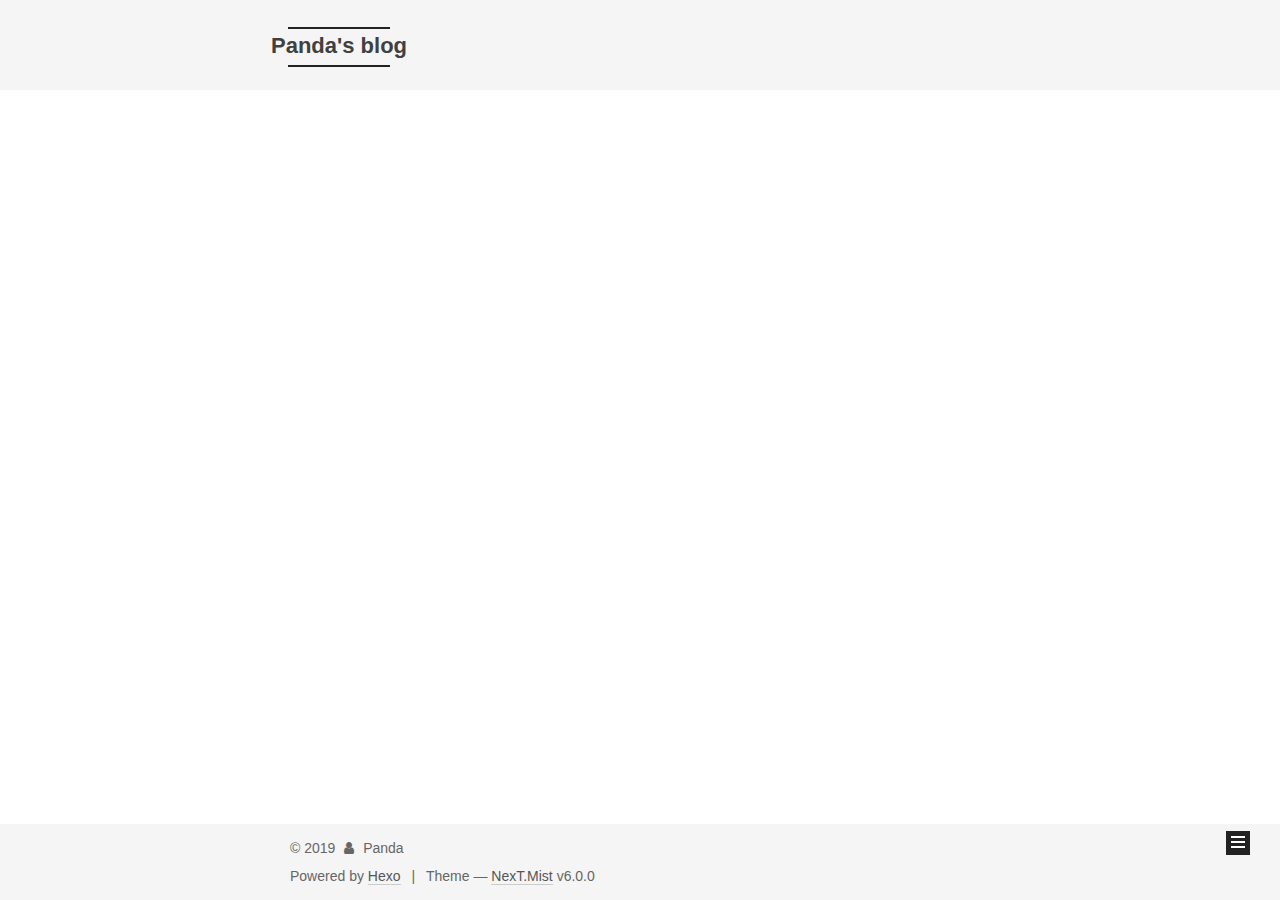
==== commit ccb82dbb: "Site updated: 2019-04-15 17:52:37" ====
--- a/archives/index.html
+++ b/archives/index.html
@@ -5,7 +5,7 @@
   
 
 
-<html class="theme-next muse use-motion" lang>
+<html class="theme-next mist use-motion" lang>
 <head><meta name="generator" content="Hexo 3.8.0">
   <meta charset="UTF-8">
 <meta http-equiv="X-UA-Compatible" content="IE=edge">
@@ -76,13 +76,13 @@
 
 
 <meta property="og:type" content="article">
-<meta property="og:title" content="test">
-<meta property="og:url" content="http://yoursite.com/2019/04/15/test/index.html">
+<meta property="og:title" content="first">
+<meta property="og:url" content="http://yoursite.com/2019/04/15/first/index.html">
 <meta property="og:site_name" content="Panda&#39;s blog">
 <meta property="og:locale" content="default">
-<meta property="og:updated_time" content="2019-04-15T09:14:23.324Z">
+<meta property="og:updated_time" content="2019-04-15T09:52:28.412Z">
 <meta name="twitter:card" content="summary">
-<meta name="twitter:title" content="test">
+<meta name="twitter:title" content="first">
 
 
 
@@ -90,7 +90,7 @@
   var NexT = window.NexT || {};
   var CONFIG = {
     root: '/',
-    scheme: 'Muse',
+    scheme: 'Mist',
     version: '6.0.0',
     sidebar: {"position":"left","display":"post","offset":12,"b2t":false,"scrollpercent":false,"onmobile":false},
     fancybox: false,
@@ -114,7 +114,7 @@
 
 
 
-  <link rel="canonical" href="http://yoursite.com/2019/04/15/test/">
+  <link rel="canonical" href="http://yoursite.com/2019/04/15/first/">
 
 
 
@@ -226,7 +226,7 @@
         
           
         
-        Um..! 2 posts in total. Keep on posting.
+        Um..! 1 post. Keep on posting.
       </span>
 
       
@@ -250,51 +250,16 @@
 
       <h2 class="post-title">
         
-            <a class="post-title-link" href="/2019/04/15/test/" itemprop="url">
+            <a class="post-title-link" href="/2019/04/15/first/" itemprop="url">
               
-                <span itemprop="name">test</span>
+                <span itemprop="name">first</span>
               
             </a>
         
       </h2>
 
       <div class="post-meta">
-        <time class="post-time" itemprop="dateCreated" datetime="2019-04-15T17:14:23+08:00" content="2019-04-15">
-          04-15
-        </time>
-      </div>
-
-    </header>
-  </article>
-
-
-
-      
-
-        
-        
-        
-
-        
-        
-
-        
-
-  <article class="post post-type-normal" itemscope itemtype="http://schema.org/Article">
-    <header class="post-header">
-
-      <h2 class="post-title">
-        
-            <a class="post-title-link" href="/2019/04/15/hello-world/" itemprop="url">
-              
-                <span itemprop="name">Hello World</span>
-              
-            </a>
-        
-      </h2>
-
-      <div class="post-meta">
-        <time class="post-time" itemprop="dateCreated" datetime="2019-04-15T16:36:31+08:00" content="2019-04-15">
+        <time class="post-time" itemprop="dateCreated" datetime="2019-04-15T17:52:28+08:00" content="2019-04-15">
           04-15
         </time>
       </div>
@@ -357,7 +322,7 @@
               
                 <a href="/archives/">
               
-                  <span class="site-state-item-count">2</span>
+                  <span class="site-state-item-count">1</span>
                   <span class="site-state-item-name">posts</span>
                 </a>
               </div>
@@ -418,7 +383,7 @@
 
 
 
-  <div class="theme-info">Theme &mdash; <a class="theme-link" target="_blank" href="https://github.com/theme-next/hexo-theme-next">NexT.Muse</a> v6.0.0</div>
+  <div class="theme-info">Theme &mdash; <a class="theme-link" target="_blank" href="https://github.com/theme-next/hexo-theme-next">NexT.Mist</a> v6.0.0</div>
 
 
 
--- a/css/main.css
+++ b/css/main.css
@@ -226,51 +226,51 @@
   margin: 20px 0 15px;
 }
 h1 {
+  font-size: 24px;
+}
+@media (max-width: 767px) {
+  h1 {
+    font-size: 20px;
+  }
+}
+h2 {
   font-size: 22px;
 }
 @media (max-width: 767px) {
-  h1 {
+  h2 {
     font-size: 18px;
   }
 }
-h2 {
+h3 {
   font-size: 20px;
 }
 @media (max-width: 767px) {
-  h2 {
+  h3 {
     font-size: 16px;
   }
 }
-h3 {
+h4 {
   font-size: 18px;
 }
 @media (max-width: 767px) {
-  h3 {
+  h4 {
     font-size: 14px;
   }
 }
-h4 {
+h5 {
   font-size: 16px;
 }
 @media (max-width: 767px) {
-  h4 {
+  h5 {
     font-size: 12px;
   }
 }
-h5 {
+h6 {
   font-size: 14px;
 }
 @media (max-width: 767px) {
-  h5 {
+  h6 {
     font-size: 10px;
-  }
-}
-h6 {
-  font-size: 12px;
-}
-@media (max-width: 767px) {
-  h6 {
-    font-size: 8px;
   }
 }
 p {
@@ -940,8 +940,8 @@
   display: inline-block;
   padding: 0 20px;
   font-size: 14px;
-  color: #fff;
-  background: #222;
+  color: #555;
+  background: transparent;
   border: 2px solid #222;
   text-decoration: none;
   border-radius: 0;
@@ -1101,7 +1101,7 @@
 }
 .site-meta {
   margin: 0;
-  text-align: center;
+  text-align: left;
 }
 @media (max-width: 767px) {
   .site-meta {
@@ -1112,12 +1112,12 @@
   position: relative;
   display: inline-block;
   padding: 0 40px;
-  color: #fff;
+  color: #222;
   background: #222;
   border-bottom: none;
 }
 .brand:hover {
-  color: #fff;
+  color: #222;
 }
 .logo {
   display: inline-block;
@@ -1348,7 +1348,7 @@
 .posts-collapse {
   position: relative;
   z-index: 1010;
-  margin-left: 55px;
+  margin-left: 0;
 }
 .posts-collapse::after {
   content: " ";
@@ -1822,7 +1822,7 @@
   width: 4px;
   height: 4px;
   border-radius: 50%;
-  background: #ffc1ff;
+  background: #b6700a;
 }
 .links-of-blogroll {
   font-size: 13px;
@@ -2585,78 +2585,322 @@
 .page-post-detail .comments {
   overflow: hidden;
 }
-@media (max-width: 767px) {
-  .header-inner,
-  .container .main-inner,
+h1,
+h2,
+h3,
+h4,
+h5,
+h6 {
+  margin: 20px 0 10px;
+}
+p {
+  margin: 0 0 25px 0;
+}
+a {
+  border-bottom-color: #ccc;
+}
+hr {
+  margin: 20px 0;
+  height: 2px;
+}
+.main-inner {
+  margin-top: 80px;
+}
+.header {
+  background: #f5f5f5;
+}
+.header-inner {
+  padding: 25px 0 20px;
+}
+.header-inner:before,
+.header-inner:after {
+  content: " ";
+  display: table;
+}
+.header-inner:after {
+  clear: both;
+}
+@media (max-width: 767px) {
+  .header-inner {
+    width: auto;
+    margin-bottom: 50px;
+    padding: 10px;
+  }
+}
+.site-meta {
+  float: left;
+  margin-left: -20px;
+  line-height: normal;
+}
+@media (max-width: 767px) {
+  .site-meta {
+    margin-left: 10px;
+  }
+}
+.site-meta .brand {
+  padding: 2px 1px;
+  background: none;
+}
+@media (max-width: 767px) {
+  .site-meta .brand {
+    display: block;
+  }
+}
+.site-meta .logo {
+  display: none;
+}
+.site-meta .site-title {
+  font-size: 22px;
+  font-weight: bolder;
+}
+@media (max-width: 767px) {
+  .site-meta .site-title {
+    line-height: 34px;
+  }
+}
+.logo-line-before,
+.logo-line-after {
+  display: block;
+  overflow: hidden;
+  margin: 0 auto;
+  width: 75%;
+}
+@media (max-width: 767px) {
+  .logo-line-before,
+  .logo-line-after {
+    display: none;
+  }
+}
+.logo-line-before i,
+.logo-line-after i {
+  position: relative;
+  display: block;
+  height: 2px;
+  background: #222;
+}
+@media (max-width: 767px) {
+  .logo-line-before i,
+  .logo-line-after i {
+    height: 3px;
+  }
+}
+.use-motion .logo-line-before i {
+  left: -100%;
+}
+.use-motion .logo-line-after i {
+  right: -100%;
+}
+.site-subtitle {
+  display: none;
+}
+.site-nav-toggle {
+  position: static;
+  float: right;
+}
+.menu {
+  float: right;
+  margin: 8px 0 0 0;
+}
+@media (max-width: 767px) {
+  .menu {
+    margin: 20px 0 0 0;
+    padding: 0;
+  }
+}
+.menu br {
+  display: none;
+}
+.menu .menu-item {
+  margin: 0;
+}
+@media (max-width: 767px) {
+  .menu .menu-item {
+    display: block;
+  }
+}
+.menu .menu-item a {
+  padding: 0 10px;
+  background: none;
+  border: none;
+  border-radius: 2px;
+  transition-property: background;
+}
+@media (max-width: 767px) {
+  .menu .menu-item a {
+    text-align: left;
+  }
+}
+.menu .menu-item a:hover {
+  background: #e1e1e1;
+}
+.menu a::before {
+  display: none;
+}
+@media (max-width: 767px) {
+  .menu a::before {
+    display: block;
+  }
+}
+@media (max-width: 767px) {
+  .menu {
+    float: none;
+  }
+}
+.site-search form {
+  display: none;
+}
+.posts-expand {
+  padding-top: 0;
+}
+.posts-expand .post-title,
+.posts-expand .post-meta {
+  text-align: left;
+}
+@media (max-width: 767px) {
+  .posts-expand .post-title,
+  .posts-expand .post-meta {
+    text-align: center;
+  }
+}
+.posts-expand .post-eof {
+  display: none;
+}
+.posts-expand .post {
+  margin-top: 120px;
+}
+.posts-expand .post:first-child {
+  margin-top: 0;
+}
+.posts-expand .post-meta {
+  margin-top: 5px;
+  margin-bottom: 20px;
+}
+.posts-expand .post-title {
+  position: relative;
+  font-size: 26px;
+  font-weight: 400;
+}
+@media (max-width: 767px) {
+  .posts-expand .post-title {
+    font-size: 22px;
+  }
+}
+@media (min-width: 1600px) {
+  .posts-expand .post-title {
+    font-size: 26px;
+  }
+}
+.posts-expand .post-title:hover:before {
+  background: #222;
+}
+@media (max-width: 767px) {
+  .posts-expand .post-body {
+    font-size: 12px;
+  }
+}
+.posts-expand .post-body img {
+  margin: 0;
+}
+.posts-expand .post-tags {
+  text-align: left;
+}
+.posts-expand .post-tags a {
+  padding: 1px 5px;
+  background: #f5f5f5;
+  border-bottom: none;
+}
+.posts-expand .post-tags a:hover {
+  background: #ccc;
+}
+.posts-expand .post-nav {
+  margin-top: 40px;
+}
+.post-button {
+  margin-top: 20px;
+  text-align: left;
+}
+.post-button a {
+  padding: 0;
+  font-size: 14px;
+  background: none;
+  border: none;
+  border-bottom: 2px solid #666;
+  transition-property: border;
+}
+@media (max-width: 767px) {
+  .post-button a {
+    font-size: 12px;
+  }
+}
+@media (min-width: 1600px) {
+  .post-button a {
+    font-size: 16px;
+  }
+}
+.post-button a:hover {
+  border-bottom-color: #222;
+}
+.links-of-blogroll-inline .links-of-blogroll-item {
+  display: inline-block;
+}
+.btn {
+  padding: 0 10px;
+  border-width: 2px;
+  border-radius: 0;
+}
+.headband {
+  display: none;
+}
+.site-search {
+  position: relative;
+  float: right;
+  margin-top: 5px;
+  padding-top: 3px;
+}
+@media (max-width: 767px) {
+  .site-search {
+    float: none;
+    padding: 0 10px;
+  }
+}
+@media (max-width: 767px) {
+  .container .main-inner {
+    width: auto;
+  }
+}
+.page-post-detail .post-title,
+.page-post-detail .post-meta {
+  text-align: center;
+}
+.page-post-detail .post-title:before {
+  display: none;
+}
+.page-post-detail .post-meta {
+  margin-bottom: 60px;
+}
+.pagination {
+  margin: 120px 0 0;
+  text-align: left;
+}
+@media (max-width: 767px) {
+  .pagination {
+    margin: 80px 10px 0;
+    text-align: center;
+  }
+}
+.footer {
+  margin-top: 80px;
+  padding: 10px 0;
+  background: #f5f5f5;
+  color: #666;
+}
+.footer-inner {
+  margin: 0 auto;
+  text-align: left;
+}
+@media (max-width: 767px) {
   .footer-inner {
     width: auto;
-  }
-}
-embed {
-  display: block;
-  margin: 0px auto 25px auto;
-}
-.custom-logo .site-meta-headline {
-  text-align: center;
-}
-.custom-logo .brand {
-  background: none;
-}
-.custom-logo .site-title {
-  margin: 10px auto 0;
-  font-size: 24px;
-  color: #222;
-}
-.custom-logo .site-title a {
-  border: none;
-}
-.custom-logo-image {
-  margin: 0 auto;
-  padding: 5px;
-  max-width: 150px;
-  background: #fff;
-}
-@media (max-width: 767px) {
-  .site-nav {
-    position: absolute;
-    left: 0;
-    top: 52px;
-    margin: 0;
-    width: 100%;
-    padding: 0;
-    background: #fff;
-    border-bottom: 1px solid #ddd;
-    z-index: 1050;
-  }
-}
-@media (max-width: 767px) {
-  .menu {
-    text-align: left;
-  }
-}
-@media (max-width: 767px) {
-  .menu .menu-item {
-    display: block;
-    margin: 0 10px;
-    vertical-align: top;
-  }
-}
-@media (max-width: 767px) {
-  .menu .menu-item br {
-    display: none;
-  }
-}
-@media (max-width: 767px) {
-  .menu .menu-item a {
-    padding: 5px 10px;
-  }
-}
-.menu .menu-item .fa {
-  margin-right: 0;
-}
-.site-search form {
-  display: none;
-}
-.links-of-blogroll-inline .links-of-blogroll-item {
-  display: inline-block;
-}
+    text-align: center;
+  }
+}
